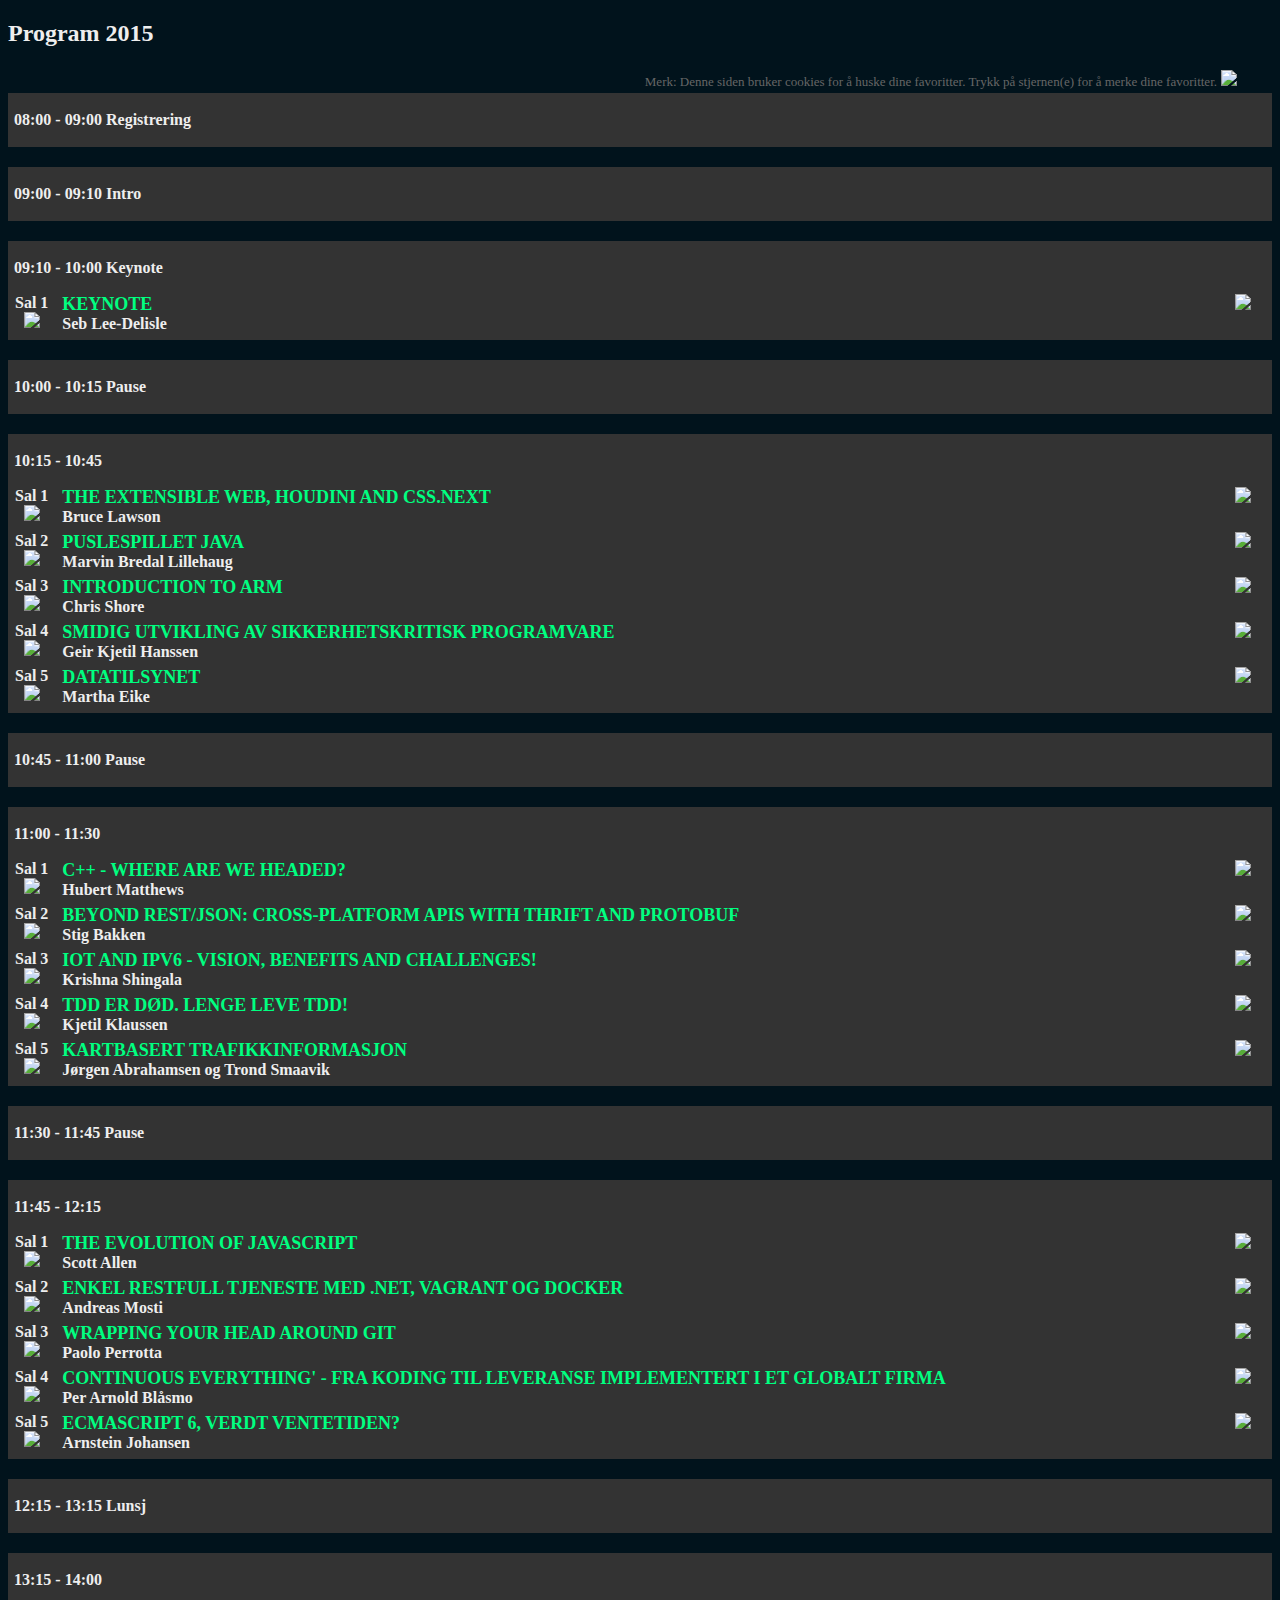
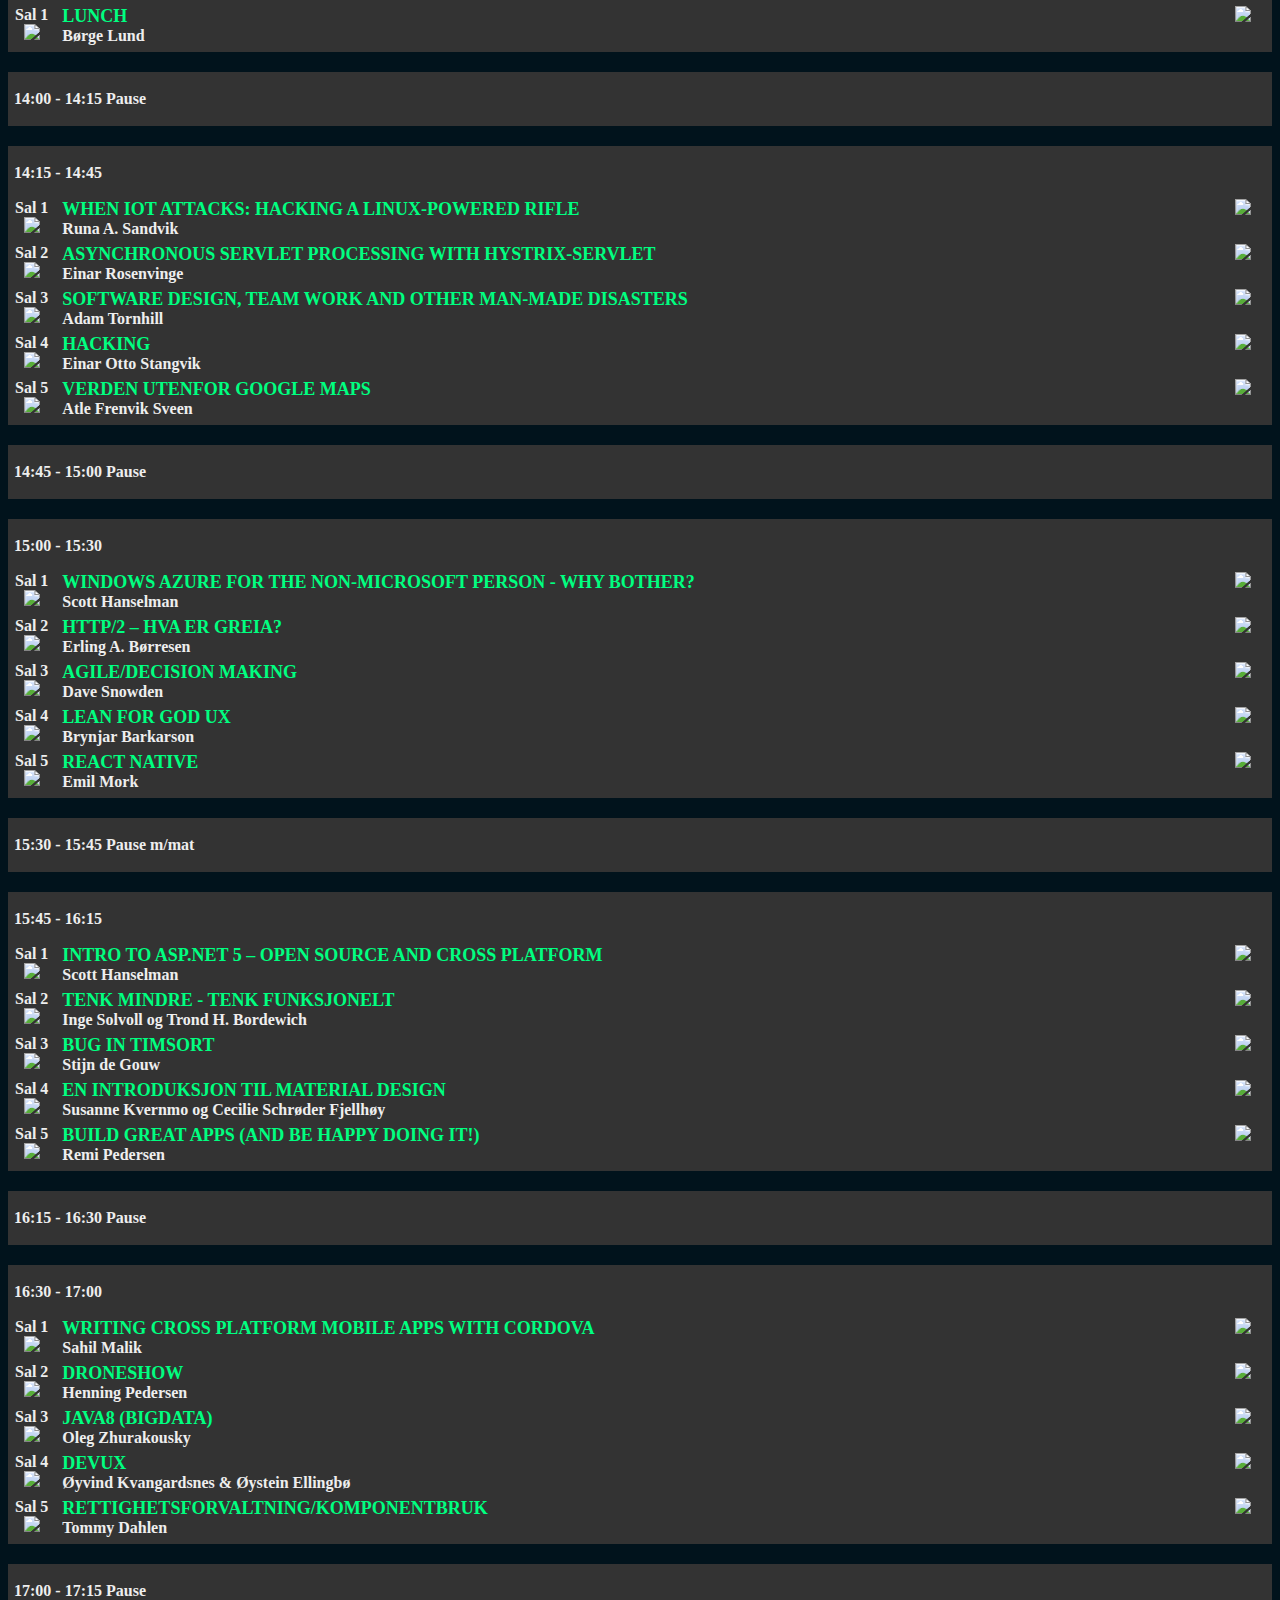
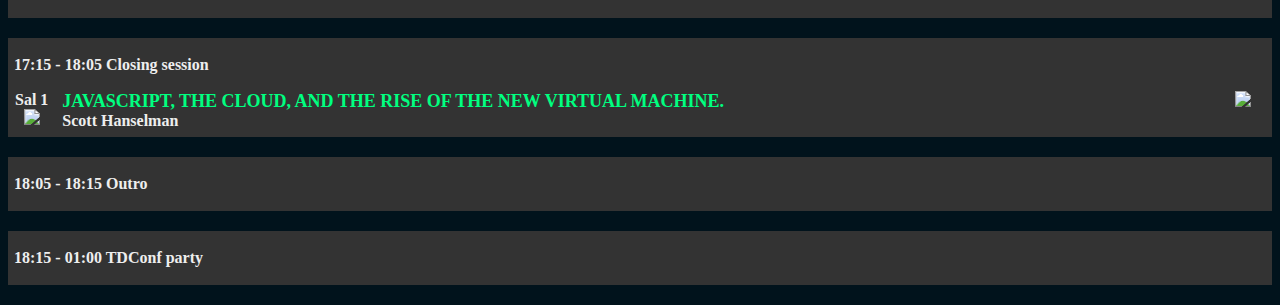
==== index.html @ 1d701a4b "generated .html verison" ====
<!doctype html>

<html lang="en">
    <head>
        <meta charset="utf-8">
        <title>Test program</title>

        <script src="http://yui.yahooapis.com/3.18.1/build/yui/yui-min.js"></script>

        <style>
            /* Debugging
            */
            .hidden    { display: none; }

            html {
                background-color: #01131C;
                color: #eee;
            }
            a {
                color: #00ff80;
            }

            /*
            .favourite { border: 1px solid green; }
            .expand    { border: 1px solid red; }
            .show      { border: 1px solid yellow; }
            */
        </style>

    </head>

    <body>
                <!-- Copy from here...... -->
        <style>
            table.program-top {
                width: 100%;
            }
            td.program-notification {
                font-size: 13px;
                color: #666;
                text-align: right;
                vertical-align: bottom;
            }
            td.expand-all {
                width: 48px;
            }
            section.program-time {
                background-color: #333;
                padding: 4px;
                margin-bottom: 20px;
            }
            h4.program-time {
                padding: 14px 14px 14px 2px;
                margin: 0;
            }
            table.program-header {
                width: 100%;
            }
            th, td {
                vertical-align: top;
            }
            th.favourite {
                width: 28px;
            }
            th.favourite span {
                font-size: 0.8em;
            }
            .program-title {
                color: #00ff80;
                margin:  0 0 0 5px;
                padding: 0 0 0 5px;
                cursor: pointer;
                cursor: hand;

                font-family: proxima-nova;
                font-size: 18px;
                font-weight: 900;
                text-rendering: optimizeLegibility;
                text-transform: uppercase;
            }
            .post-author {
                margin:  0 0 0 5px;
                padding: 0 0 0 5px;
                cursor: pointer;
                cursor: hand;

                font-family: proxima-nova;
                font-size: 16px;
                font-weight: 900;
                text-rendering: optimizeLegibility;
            }
            td.expand-icon {
                width: 30px;
            }
            div.program-talk {
                margin-left: 16px;
            }
            img.program-img {
                /*
                height: 156px;
                */
                width:  156px;
                float: left;
                margin: 0 4px 4px 0;
            }
            img.program-social {
                height: 16px;
            }
            p.program-footer {
                clear: left;
                text-align: right;
            }
        </style>

        <h2>Program 2015</h2>

        <table class="program-top"><tr>
        <td class="program-notification">Merk: Denne siden bruker cookies for å huske dine favoritter. Trykk på stjernen(e) for å merke dine favoritter.</td>
        <td class="expand-all"><img src="http://static.trondheimdc.no/uploads/2015/s/ic_expand_more_white_24dp_2x.png"></td>
        </tr></table>
        <section class="program-time sep">
            <h4  class="program-time">08:00 - 09:00 Registrering</h4>
        </section>


        <section class="program-time ">
            <h4  class="program-time">09:00 - 09:10 Intro</h4>
        </section>


        <section class="program-time ">
            <h4  class="program-time">09:10 - 10:00 Keynote</h4>

            <div id="f0910_sal1" class="program-post">
                <table class="program-header">
                    <tr>
                        <th class="favourite">
                            <div>Sal&nbsp;1</div>
                            <img class="fav-icon" src="http://static.trondheimdc.no/uploads/2015/s/ic_star_border_white_24dp_1x.png">
                        </th>
                        <td class="expand">
                            <div class="program-title">
                                Keynote
                            </div>
                            <div class="post-author">
                                Seb Lee-Delisle
                            </div>
                        </td>
                        <td class="expand expand-icon">
                            <img class="expand-icon" src="http://static.trondheimdc.no/uploads/2015/s/ic_expand_more_white_24dp_1x.png">
                        </td>
                    </tr>
                </table>
                <div class="program-talk hidden">
                    <img class="program-img" src="http://static.trondheimdc.no/uploads/2015/09/Seb_Lee-Delisle_bilde.jpg">
                    
                    <p>Seb Lee-Delisle is a digital artist and speaker who uses computers to engage with people and inspire them.</p><p>As an artist, he likes to make interesting things from code that encourage interaction and playfulness from the public. Notable projects include Lunar Trails, featuring a 3m wide drawing machine, and PixelPyros, the Arts Council funded digital fireworks display that toured nationwide in 2013.</p><p>As a speaker he demystifies programming and explores its artistic possibilities. His presentations and workshops enable artists to overcome their fear of code and encourage programmers of all backgrounds to be more creative and imaginative.</p><p>He won 3 Microsoft Critter awards in 2013, including Web Personality of the Year and Voice of the Year (best presenter) and he was Technical Director on Big and Small, the BBC project that won a BAFTA in 2009. Notable clients include BBC, Lego, Sony, Microsoft, Google, MLB, Nickelodeon, Philips, and Unilever.</p>
                    <p class="program-footer">
                      
                      <a href="https://www.facebook.com/dialog/feed?picture=http%3A%2F%2Fstatic.trondheimdc.no%2Fuploads%2F2015%2F09%2FSeb_Lee-Delisle_bilde.jpg&redirect_uri=http%3A%2F%2F2015.trondheimdc.no%2Fprogram%2F%23f0910_sal1&link=http%3A%2F%2F2015.trondheimdc.no%2Fprogram%2F%23f0910_sal1&name=Keynote&caption=09%3A10+%23tdconf+2015&description=&app_id=1170433749639697&display=page"><img class="program-social" src="http://static.trondheimdc.no/uploads/2015/s/facebook.png">share</a> |
                      <a href="#f0910_sal1">Sal&nbsp;1 - 09:10</a>
                    </p>
                </div>
            </div>
        </section>


        <section class="program-time sep">
            <h4  class="program-time">10:00 - 10:15 Pause</h4>
        </section>


        <section class="program-time ">
            <h4  class="program-time">10:15 - 10:45 </h4>

            <div id="f1015_sal1" class="program-post">
                <table class="program-header">
                    <tr>
                        <th class="favourite">
                            <div>Sal&nbsp;1</div>
                            <img class="fav-icon" src="http://static.trondheimdc.no/uploads/2015/s/ic_star_border_white_24dp_1x.png">
                        </th>
                        <td class="expand">
                            <div class="program-title">
                                The Extensible Web, Houdini and CSS.next
                            </div>
                            <div class="post-author">
                                Bruce Lawson
                            </div>
                        </td>
                        <td class="expand expand-icon">
                            <img class="expand-icon" src="http://static.trondheimdc.no/uploads/2015/s/ic_expand_more_white_24dp_1x.png">
                        </td>
                    </tr>
                </table>
                <div class="program-talk hidden">
                    <img class="program-img" src="http://static.trondheimdc.no/uploads/2015/09/Bruce_Lawson_picture.JPG">
                    <p>OMG! We need better standards. We need standards made more quickly. We need better standards, quickly, that fold in developers' needs and feedback. WTF? How? The Extensible Web Manifesto offers an approach. Find out what it is, and how it informs Project Houdini, which hopes to add extensibility hooks into CSS, so we can all LOL.</p>
                    <p>Bruce advocates open standards for Opera, the European web browser based in Oslo. He's been active in Web Standards since 2002,  co-wrote "Introducing HTML5", was on the W3C Mobile Web Best Practices working group, and a member of the Web Standards Project's Accessibility Task Force. His favourite colour is whatever colour his hair is at the time</p>
                    <p class="program-footer">
                      
                      <a href="https://www.facebook.com/dialog/feed?picture=http%3A%2F%2Fstatic.trondheimdc.no%2Fuploads%2F2015%2F09%2FBruce_Lawson_picture.JPG&redirect_uri=http%3A%2F%2F2015.trondheimdc.no%2Fprogram%2F%23f1015_sal1&link=http%3A%2F%2F2015.trondheimdc.no%2Fprogram%2F%23f1015_sal1&name=The+Extensible+Web%2C+Houdini+and+CSS.next&caption=10%3A15+%23tdconf+2015&description=OMG%21+We+need+better+standards.+We+need+standards+made+more+quickly.+We+need+better+standards%2C+quickly%2C+that+fold+in+developers%27+needs+and+feedback.+WTF%3F+How%3F+The+Extensible+Web+Manifesto+offers+an+approach.+Find+out+what+it+is%2C+and+how+it+informs+Project+Houdini%2C+which+hopes+to+add+extensibility+hooks+into+CSS%2C+so+we+can+all+LOL.&app_id=1170433749639697&display=page"><img class="program-social" src="http://static.trondheimdc.no/uploads/2015/s/facebook.png">share</a> |
                      <a href="#f1015_sal1">Sal&nbsp;1 - 10:15</a>
                    </p>
                </div>
            </div>

            <div id="f1015_sal2" class="program-post">
                <table class="program-header">
                    <tr>
                        <th class="favourite">
                            <div>Sal&nbsp;2</div>
                            <img class="fav-icon" src="http://static.trondheimdc.no/uploads/2015/s/ic_star_border_white_24dp_1x.png">
                        </th>
                        <td class="expand">
                            <div class="program-title">
                                Puslespillet Java
                            </div>
                            <div class="post-author">
                                Marvin Bredal Lillehaug
                            </div>
                        </td>
                        <td class="expand expand-icon">
                            <img class="expand-icon" src="http://static.trondheimdc.no/uploads/2015/s/ic_expand_more_white_24dp_1x.png">
                        </td>
                    </tr>
                </table>
                <div class="program-talk hidden">
                    <img class="program-img" src="http://static.trondheimdc.no/uploads/vfb/2015/06/ad3972a5c3416ea4371f6c98a9d8abef.jpeg">
                    <p>«Project Jigsaw» har som mål å gjøre Java mer modularisert, og gjøre det enklere å modularisere våre egne applikasjoner. Vi har allerede Maven, OSGi og flere andre måter å strukturere koden vår under bygging og kjøring. Jeg går gjennom hva du må gjøre for å ta det i bruk, og hvordan det passer inn med de verktøyene vi allerede har.</p>
                    <p>Marvin er sivilingeniør i datateknikk med fordypning i intelligente systemer, og senior systemutvikler hos Kantega AS. Han har jobbet med forvaltning og utvikling av flere store java-applikasjoner, blant annet Kantegas hjemmesnekrede CMS og applikasjoner som bygger på dette.</p><p>Han liker å finne ut hvordan programmer virker, og prøver å gjøre livet som utvikler enklere.</p>
                    <p class="program-footer">
                      <a href="https://twitter.com/intent/follow?screen_name=marvbl"><img class="program-social" src="http://static.trondheimdc.no/uploads/2015/s/twitter_grey.png">follow</a>  |
                      <a href="https://www.facebook.com/dialog/feed?picture=http%3A%2F%2Fstatic.trondheimdc.no%2Fuploads%2Fvfb%2F2015%2F06%2Fad3972a5c3416ea4371f6c98a9d8abef.jpeg&redirect_uri=http%3A%2F%2F2015.trondheimdc.no%2Fprogram%2F%23f1015_sal2&link=http%3A%2F%2F2015.trondheimdc.no%2Fprogram%2F%23f1015_sal2&name=Puslespillet+Java&caption=10%3A15+%23tdconf+2015&description=%C2%ABProject+Jigsaw%C2%BB+har+som+m%C3%A5l+%C3%A5+gj%C3%B8re+Java+mer+modularisert%2C+og+gj%C3%B8re+det+enklere+%C3%A5+modularisere+v%C3%A5re+egne+applikasjoner.+Vi+har+allerede+Maven%2C+OSGi+og+flere+andre+m%C3%A5ter+%C3%A5+strukturere+koden+v%C3%A5r+under+bygging+og+kj%C3%B8ring.+Jeg+g%C3%A5r+gjennom+hva+du+m%C3%A5+gj%C3%B8re+for+%C3%A5+ta+det+i+bruk%2C+og+hvordan+det+passer+inn+med+de+verkt%C3%B8yene+vi+allerede+har.&app_id=1170433749639697&display=page"><img class="program-social" src="http://static.trondheimdc.no/uploads/2015/s/facebook.png">share</a> |
                      <a href="#f1015_sal2">Sal&nbsp;2 - 10:15</a>
                    </p>
                </div>
            </div>

            <div id="f1015_sal3" class="program-post">
                <table class="program-header">
                    <tr>
                        <th class="favourite">
                            <div>Sal&nbsp;3</div>
                            <img class="fav-icon" src="http://static.trondheimdc.no/uploads/2015/s/ic_star_border_white_24dp_1x.png">
                        </th>
                        <td class="expand">
                            <div class="program-title">
                                Introduction to ARM
                            </div>
                            <div class="post-author">
                                Chris Shore
                            </div>
                        </td>
                        <td class="expand expand-icon">
                            <img class="expand-icon" src="http://static.trondheimdc.no/uploads/2015/s/ic_expand_more_white_24dp_1x.png">
                        </td>
                    </tr>
                </table>
                <div class="program-talk hidden">
                    <img class="program-img" src="http://static.trondheimdc.no/uploads/2015/09/Chris_Shore_pic_72dpi.jpg">
                    <p>There are many cases where it is necessary to enforce a particular order of memory accesses - not all of them are obvious. Most people are aware of the need to use “volatile” when accessing memory-mapped I/O. But that is only the beginning of the story. What about superscalar and out-of-order pipelines? Or multi-threaded and multi-processing systems which use shared memory? What about the effect of write buffers and caches? How does alignment affect this? As embedded systems become more complex, software developers need to know a lot more about how these systems access memory in order to identify potential ordering problems.</p><p></p><p>This presentation will examine simple and complex cases using ARM examples covering VMSAv7 and PMSAv7.</p>
                    <p>Chris has worked at ARM for 15 years. For the last 14 years, he has been responsible for ARM’s customer training activity - delivering up to 200 training courses every year to ARM’s customers and end users all over the world. He was actively involved in the development and launch of the ARM Accredited Engineer program and is also responsible for the Active Assist onsite services.</p><p></p><p>Chris is a regular speaker at conferences and industry events and has addressed audiences on ARM technology on every continent except Antarctica - opportunities there are limited but it is surely only a matter of time!</p><p></p><p>Chris has lived and worked in Cambridge for over 30 years. He holds an MA in Computer Science from Cambridge University, is a Chartered Engineer and a member of the Institute of Engineering and Technology (MIET).</p>
                    <p class="program-footer">
                      
                      <a href="https://www.facebook.com/dialog/feed?picture=http%3A%2F%2Fstatic.trondheimdc.no%2Fuploads%2F2015%2F09%2FChris_Shore_pic_72dpi.jpg&redirect_uri=http%3A%2F%2F2015.trondheimdc.no%2Fprogram%2F%23f1015_sal3&link=http%3A%2F%2F2015.trondheimdc.no%2Fprogram%2F%23f1015_sal3&name=Introduction+to+ARM&caption=10%3A15+%23tdconf+2015&description=There+are+many+cases+where+it+is+necessary+to+enforce+a+particular+order+of+memory+accesses+-+not+all+of+them+are+obvious.+Most+people+are+aware+of+the+need+to+use+%E2%80%9Cvolatile%E2%80%9D+when+accessing+memory-mapped+I%2FO.+But+that+is+only+the+beginning+of+the+story.+What+about+superscalar+and+out-of-order+pipelines%3F+Or+multi-threaded+and+multi-processing+systems+which+use+shared+memory%3F+What+about+the+effect+of+write+buffers+and+caches%3F+How+does+alignment+affect+this%3F+As+embedded+systems+become+more+complex%2C+software+developers+need+to+know+a+lot+more+about+how+these+systems+access+memory+in+order+to+identify+potential+ordering+problems.%0A%0AThis+presentation+will+examine+simple+and+complex+cases+using+ARM+examples+covering+VMSAv7+and+PMSAv7.&app_id=1170433749639697&display=page"><img class="program-social" src="http://static.trondheimdc.no/uploads/2015/s/facebook.png">share</a> |
                      <a href="#f1015_sal3">Sal&nbsp;3 - 10:15</a>
                    </p>
                </div>
            </div>

            <div id="f1015_sal4" class="program-post">
                <table class="program-header">
                    <tr>
                        <th class="favourite">
                            <div>Sal&nbsp;4</div>
                            <img class="fav-icon" src="http://static.trondheimdc.no/uploads/2015/s/ic_star_border_white_24dp_1x.png">
                        </th>
                        <td class="expand">
                            <div class="program-title">
                                Smidig utvikling av sikkerhetskritisk programvare
                            </div>
                            <div class="post-author">
                                Geir Kjetil Hanssen
                            </div>
                        </td>
                        <td class="expand expand-icon">
                            <img class="expand-icon" src="http://static.trondheimdc.no/uploads/2015/s/ic_expand_more_white_24dp_1x.png">
                        </td>
                    </tr>
                </table>
                <div class="program-talk hidden">
                    <img class="program-img" src="http://static.trondheimdc.no/uploads/vfb/2015/06/53936-Hanssen-Geir_0006.jpg">
                    <p>Utvikling av sikkerhetskritiske systemer har tradisjonelt vært maskinvarebasert. I dag er dette endret, hvor nær 100% av nyutvikling skjer i programvare. Utvikling må følge omfattende safety-standarder (for eksempel IEC 61508) og må sertifiseres for å kunne tas i bruk. Tradisjonelt følger utvikling V-modellen, men vi viser hvordan Scrum kan brukes, bl.a. for å redusere dokumentasjonskostnadene samt øke endringsevnen.</p>
                    <p>Geir K. Hanssen er seniorforsker i SINTEF IKT og har jobbet med tilpasning og innføring av smidige metoder i over 10 år.</p><p></p><p>Ingar Kulbrandstad jobber i Autronica Fire & Security og er scrum-master for et nytt brann- og gassvarslingssystem.</p><p></p>
                    <p class="program-footer">
                      
                      <a href="https://www.facebook.com/dialog/feed?picture=http%3A%2F%2Fstatic.trondheimdc.no%2Fuploads%2Fvfb%2F2015%2F06%2F53936-Hanssen-Geir_0006.jpg&redirect_uri=http%3A%2F%2F2015.trondheimdc.no%2Fprogram%2F%23f1015_sal4&link=http%3A%2F%2F2015.trondheimdc.no%2Fprogram%2F%23f1015_sal4&name=Smidig+utvikling+av+sikkerhetskritisk+programvare&caption=10%3A15+%23tdconf+2015&description=Utvikling+av+sikkerhetskritiske+systemer+har+tradisjonelt+v%C3%A6rt+maskinvarebasert.+I+dag+er+dette+endret%2C+hvor+n%C3%A6r+100%25+av+nyutvikling+skjer+i+programvare.+Utvikling+m%C3%A5+f%C3%B8lge+omfattende+safety-standarder+%28for+eksempel+IEC+61508%29+og+m%C3%A5+sertifiseres+for+%C3%A5+kunne+tas+i+bruk.+Tradisjonelt+f%C3%B8lger+utvikling+V-modellen%2C+men+vi+viser+hvordan+Scrum+kan+brukes%2C+bl.a.+for+%C3%A5+redusere+dokumentasjonskostnadene+samt+%C3%B8ke+endringsevnen.&app_id=1170433749639697&display=page"><img class="program-social" src="http://static.trondheimdc.no/uploads/2015/s/facebook.png">share</a> |
                      <a href="#f1015_sal4">Sal&nbsp;4 - 10:15</a>
                    </p>
                </div>
            </div>

            <div id="f1015_sal5" class="program-post">
                <table class="program-header">
                    <tr>
                        <th class="favourite">
                            <div>Sal&nbsp;5</div>
                            <img class="fav-icon" src="http://static.trondheimdc.no/uploads/2015/s/ic_star_border_white_24dp_1x.png">
                        </th>
                        <td class="expand">
                            <div class="program-title">
                                Datatilsynet
                            </div>
                            <div class="post-author">
                                Martha Eike
                            </div>
                        </td>
                        <td class="expand expand-icon">
                            <img class="expand-icon" src="http://static.trondheimdc.no/uploads/2015/s/ic_expand_more_white_24dp_1x.png">
                        </td>
                    </tr>
                </table>
                <div class="program-talk hidden">
                    <img class="program-img" src="http://static.trondheimdc.no/uploads/2015/09/Martha_Eike-Portrett.jpg">
                    <p>Når ny teknologi og nye løsninger tas i bruk, vil det kunne påvirke hvordan virksomheten behandler personopplysninger. Å ha et bevisst forhold til personvern under utvikling og implementering sikrer at man følger personopplysningsloven. Første steg for å lage en løsning med godt personvern er å vurdere hvilke konsekvenser løsningen vil ha for personvernet til den enkelte. Hva må så utviklere tenke på når de skriver kode, tester og leverer kode med utgangspunkt i tjenester over internett? Med nye personvernregler på gang i EU (ny forordning) stilles det enda større forventninger til at utviklere skal ta ivareta personvernet til den enkelte.</p>
                    <p>Martha Eike er senioringeniør i Datatilsynet. Hun jobber med informasjonssikkerhet og personvern særlig relatert til skytjenester, skole, digitalisering av offentlig sektor, innebygd personvern (Privacy by Design) og Big Data. Martha er utdannet dataingeniør med ni års erfaring fra QA og programvareutvikling, og har siden 2012 jobbet med personvern og informasjonssikkerhet i Datatilsynet.</p>
                    <p class="program-footer">
                      
                      <a href="https://www.facebook.com/dialog/feed?picture=http%3A%2F%2Fstatic.trondheimdc.no%2Fuploads%2F2015%2F09%2FMartha_Eike-Portrett.jpg&redirect_uri=http%3A%2F%2F2015.trondheimdc.no%2Fprogram%2F%23f1015_sal5&link=http%3A%2F%2F2015.trondheimdc.no%2Fprogram%2F%23f1015_sal5&name=Datatilsynet&caption=10%3A15+%23tdconf+2015&description=N%C3%A5r+ny+teknologi+og+nye+l%C3%B8sninger+tas+i+bruk%2C+vil+det+kunne+p%C3%A5virke+hvordan+virksomheten+behandler+personopplysninger.+%C3%85+ha+et+bevisst+forhold+til+personvern+under+utvikling+og+implementering+sikrer+at+man+f%C3%B8lger+personopplysningsloven.+F%C3%B8rste+steg+for+%C3%A5+lage+en+l%C3%B8sning+med+godt+personvern+er+%C3%A5+vurdere+hvilke+konsekvenser+l%C3%B8sningen+vil+ha+for+personvernet+til+den+enkelte.+Hva+m%C3%A5+s%C3%A5+utviklere+tenke+p%C3%A5+n%C3%A5r+de+skriver+kode%2C+tester+og+leverer+kode+med+utgangspunkt+i+tjenester+over+internett%3F+Med+nye+personvernregler+p%C3%A5+gang+i+EU+%28ny+forordning%29+stilles+det+enda+st%C3%B8rre+forventninger+til+at+utviklere+skal+ta+ivareta+personvernet+til+den+enkelte.&app_id=1170433749639697&display=page"><img class="program-social" src="http://static.trondheimdc.no/uploads/2015/s/facebook.png">share</a> |
                      <a href="#f1015_sal5">Sal&nbsp;5 - 10:15</a>
                    </p>
                </div>
            </div>
        </section>


        <section class="program-time sep">
            <h4  class="program-time">10:45 - 11:00 Pause</h4>
        </section>


        <section class="program-time ">
            <h4  class="program-time">11:00 - 11:30 </h4>

            <div id="f1100_sal1" class="program-post">
                <table class="program-header">
                    <tr>
                        <th class="favourite">
                            <div>Sal&nbsp;1</div>
                            <img class="fav-icon" src="http://static.trondheimdc.no/uploads/2015/s/ic_star_border_white_24dp_1x.png">
                        </th>
                        <td class="expand">
                            <div class="program-title">
                                C++ - Where are we headed?
                            </div>
                            <div class="post-author">
                                Hubert Matthews
                            </div>
                        </td>
                        <td class="expand expand-icon">
                            <img class="expand-icon" src="http://static.trondheimdc.no/uploads/2015/s/ic_expand_more_white_24dp_1x.png">
                        </td>
                    </tr>
                </table>
                <div class="program-talk hidden">
                    <img class="program-img" src="http://static.trondheimdc.no/uploads/2015/09/Hubert_Matthews-picture.jpg">
                    <p>How is C++ is different to other languages and how does that affect the way we write and think about programs? C++11 adds a host of new language ideas that build on these differences and C++14 extends things yet further.</p><p></p><p>Key questions to explore are:</p><p>• How do these new features change how we think about C++?</p><p>• What standard design idioms and techniques should we consider changing and what new ones to explore?</p><p>• How to take advantage of the new without abandoning the old?</p><p></p><p>As C++ enters a new era and enjoys a new burst of energy, this talk seeks to explore how we will live and learn in this exciting new world.</p>
                    <p>Hubert Matthews has been programming in C++ for over 15 years and he has been teaching it for over 10 years. He also works as a systems architect and software consultant. Hubert has been a member of the UK BSI standards committee for C++. Hubert Matthews is a freelance consultant specialising in system architecture and design as well as training programmers in C++, UML and Java. His clients range from large companies such as DHL and Orange to small companies and startups. He also is technical director or advisor to a number of startup companies. Hubert lives in Oxford and in his abundant spare time he likes to pretend that he coaches rowing, dances salsa, dabbles with martial arts and drives too fast.</p>
                    <p class="program-footer">
                      
                      <a href="https://www.facebook.com/dialog/feed?picture=http%3A%2F%2Fstatic.trondheimdc.no%2Fuploads%2F2015%2F09%2FHubert_Matthews-picture.jpg&redirect_uri=http%3A%2F%2F2015.trondheimdc.no%2Fprogram%2F%23f1100_sal1&link=http%3A%2F%2F2015.trondheimdc.no%2Fprogram%2F%23f1100_sal1&name=C%2B%2B+-+Where+are+we+headed%3F&caption=11%3A00+%23tdconf+2015&description=How+is+C%2B%2B+is+different+to+other+languages+and+how+does+that+affect+the+way+we+write+and+think+about+programs%3F+C%2B%2B11+adds+a+host+of+new+language+ideas+that+build+on+these+differences+and+C%2B%2B14+extends+things+yet+further.%0A%0AKey+questions+to+explore+are%3A%0A%E2%80%A2+How+do+these+new+features+change+how+we+think+about+C%2B%2B%3F%0A%E2%80%A2+What+standard+design+idioms+and+techniques+should+we+consider+changing+and+what+new+ones+to+explore%3F%0A%E2%80%A2+How+to+take+advantage+of+the+new+without+abandoning+the+old%3F%0A%0AAs+C%2B%2B+enters+a+new+era+and+enjoys+a+new+burst+of+energy%2C+this+talk+seeks+to+explore+how+we+will+live+and+learn+in+this+exciting+new+world.&app_id=1170433749639697&display=page"><img class="program-social" src="http://static.trondheimdc.no/uploads/2015/s/facebook.png">share</a> |
                      <a href="#f1100_sal1">Sal&nbsp;1 - 11:00</a>
                    </p>
                </div>
            </div>

            <div id="f1100_sal2" class="program-post">
                <table class="program-header">
                    <tr>
                        <th class="favourite">
                            <div>Sal&nbsp;2</div>
                            <img class="fav-icon" src="http://static.trondheimdc.no/uploads/2015/s/ic_star_border_white_24dp_1x.png">
                        </th>
                        <td class="expand">
                            <div class="program-title">
                                Beyond REST/JSON: cross-platform APIs with Thrift and Protobuf
                            </div>
                            <div class="post-author">
                                Stig Bakken
                            </div>
                        </td>
                        <td class="expand expand-icon">
                            <img class="expand-icon" src="http://static.trondheimdc.no/uploads/2015/s/ic_expand_more_white_24dp_1x.png">
                        </td>
                    </tr>
                </table>
                <div class="program-talk hidden">
                    <img class="program-img" src="http://static.trondheimdc.no/uploads/vfb/2015/06/SideHoodie.jpg">
                    <p>Tired of wRESTling your API into the dogma? Got the JSON blues? In today's distributed world of native mobile apps and microservices, the long-term cost of schema-less APIs can be a burden, as JSON becomes the next XML. Enter modern RPC mechanisms like Apache Thrift or Google's Protocol Buffers: robust, evolvable APIs are here to save the day!</p><p></p>
                    <p>Stig is a Trondheim-based tech enthusiast who has been hacking stuff since the age of 10. He enjoys fiddling with everything from soldering Dalek props with his kids to digital music and cloud deployment systems. He is also the CTO of Zedge.</p><p></p>
                    <p class="program-footer">
                      <a href="https://twitter.com/intent/follow?screen_name=stigsb"><img class="program-social" src="http://static.trondheimdc.no/uploads/2015/s/twitter_grey.png">follow</a>  |
                      <a href="https://www.facebook.com/dialog/feed?picture=http%3A%2F%2Fstatic.trondheimdc.no%2Fuploads%2Fvfb%2F2015%2F06%2FSideHoodie.jpg&redirect_uri=http%3A%2F%2F2015.trondheimdc.no%2Fprogram%2F%23f1100_sal2&link=http%3A%2F%2F2015.trondheimdc.no%2Fprogram%2F%23f1100_sal2&name=Beyond+REST%2FJSON%3A+cross-platform+APIs+with+Thrift+and+Protobuf&caption=11%3A00+%23tdconf+2015&description=Tired+of+wRESTling+your+API+into+the+dogma%3F+Got+the+JSON+blues%3F+In+today%27s+distributed+world+of+native+mobile+apps+and+microservices%2C+the+long-term+cost+of+schema-less+APIs+can+be+a+burden%2C+as+JSON+becomes+the+next+XML.+Enter+modern+RPC+mechanisms+like+Apache+Thrift+or+Google%27s+Protocol+Buffers%3A+robust%2C+evolvable+APIs+are+here+to+save+the+day%21%0A&app_id=1170433749639697&display=page"><img class="program-social" src="http://static.trondheimdc.no/uploads/2015/s/facebook.png">share</a> |
                      <a href="#f1100_sal2">Sal&nbsp;2 - 11:00</a>
                    </p>
                </div>
            </div>

            <div id="f1100_sal3" class="program-post">
                <table class="program-header">
                    <tr>
                        <th class="favourite">
                            <div>Sal&nbsp;3</div>
                            <img class="fav-icon" src="http://static.trondheimdc.no/uploads/2015/s/ic_star_border_white_24dp_1x.png">
                        </th>
                        <td class="expand">
                            <div class="program-title">
                                IoT and IPv6 - Vision, benefits and challenges!
                            </div>
                            <div class="post-author">
                                Krishna Shingala
                            </div>
                        </td>
                        <td class="expand expand-icon">
                            <img class="expand-icon" src="http://static.trondheimdc.no/uploads/2015/s/ic_expand_more_white_24dp_1x.png">
                        </td>
                    </tr>
                </table>
                <div class="program-talk hidden">
                    <img class="program-img" src="http://static.trondheimdc.no/uploads/vfb/2015/05/KShingala.jpg">
                    <p>Any way of connecting sensor to cloud using proprietary gateways and/or services is tagged as IoT.</p><p></p><p>Some, however are striving at bringing Internet to the smallest devices enabling direct cloud to sensor communication and truly making it an Internet of Things.</p><p></p><p>This paper highlights the motivations behind the vision and hurdles that need to be crossed to make it a success.</p>
                    <p>I am currently leading the Internet Of Things SDK at Nordic. My team aims at enabling IPv6 over Bluetooth.</p><p></p><p>Prior to working with Nordic I have been working with Bluetooth Stack development with Mindtree Limited. My role included architecture design and contributing the standardization activity. I have been Chiar/ Vice-Chair for the Bluetooth SIG Medical Devices working group.</p><p></p><p></p>
                    <p class="program-footer">
                      
                      <a href="https://www.facebook.com/dialog/feed?picture=http%3A%2F%2Fstatic.trondheimdc.no%2Fuploads%2Fvfb%2F2015%2F05%2FKShingala.jpg&redirect_uri=http%3A%2F%2F2015.trondheimdc.no%2Fprogram%2F%23f1100_sal3&link=http%3A%2F%2F2015.trondheimdc.no%2Fprogram%2F%23f1100_sal3&name=IoT+and+IPv6+-+Vision%2C+benefits+and+challenges%21&caption=11%3A00+%23tdconf+2015&description=Any+way+of+connecting+sensor+to+cloud+using+proprietary+gateways+and%2For+services+is+tagged+as+IoT.%0A%0ASome%2C+however+are+striving+at+bringing+Internet+to+the+smallest+devices+enabling+direct+cloud+to+sensor+communication+and+truly+making+it+an+Internet+of+Things.%0A%0AThis+paper+highlights+the+motivations+behind+the+vision+and+hurdles+that+need+to+be+crossed+to+make+it+a+success.&app_id=1170433749639697&display=page"><img class="program-social" src="http://static.trondheimdc.no/uploads/2015/s/facebook.png">share</a> |
                      <a href="#f1100_sal3">Sal&nbsp;3 - 11:00</a>
                    </p>
                </div>
            </div>

            <div id="f1100_sal4" class="program-post">
                <table class="program-header">
                    <tr>
                        <th class="favourite">
                            <div>Sal&nbsp;4</div>
                            <img class="fav-icon" src="http://static.trondheimdc.no/uploads/2015/s/ic_star_border_white_24dp_1x.png">
                        </th>
                        <td class="expand">
                            <div class="program-title">
                                TDD er død. Lenge leve TDD!
                            </div>
                            <div class="post-author">
                                Kjetil Klaussen
                            </div>
                        </td>
                        <td class="expand expand-icon">
                            <img class="expand-icon" src="http://static.trondheimdc.no/uploads/2015/s/ic_expand_more_white_24dp_1x.png">
                        </td>
                    </tr>
                </table>
                <div class="program-talk hidden">
                    <img class="program-img" src="http://static.trondheimdc.no/uploads/vfb/2015/06/profilbilde.jpg">
                    <p>Ryktene om TDDs død er sterkt overdrevet, men det har skjedd mye inn test-drevet utvikling siden Kent Beck introduserte TDD med Extreme Programming i 1999. TDD, BDD, ATDD, ST, DDT … hvordan passer alt dette sammen? Hva skal til for å lykkes med automatisert testing?</p>
                    <p>Jeg elsker å kode og ulike firma har betalt meg for å gjøre det siden 2000. Jeg hadde sikkert gjort det gratis også, men når de nå vil betale for at jeg skal ha det moro så sier jeg ikke nei takk til det.</p>
                    <p class="program-footer">
                      <a href="https://twitter.com/intent/follow?screen_name=kjetilkl"><img class="program-social" src="http://static.trondheimdc.no/uploads/2015/s/twitter_grey.png">follow</a>  |
                      <a href="https://www.facebook.com/dialog/feed?picture=http%3A%2F%2Fstatic.trondheimdc.no%2Fuploads%2Fvfb%2F2015%2F06%2Fprofilbilde.jpg&redirect_uri=http%3A%2F%2F2015.trondheimdc.no%2Fprogram%2F%23f1100_sal4&link=http%3A%2F%2F2015.trondheimdc.no%2Fprogram%2F%23f1100_sal4&name=TDD+er+d%C3%B8d.+Lenge+leve+TDD%21&caption=11%3A00+%23tdconf+2015&description=Ryktene+om+TDDs+d%C3%B8d+er+sterkt+overdrevet%2C+men+det+har+skjedd+mye+inn+test-drevet+utvikling+siden+Kent+Beck+introduserte+TDD+med+Extreme+Programming+i+1999.+TDD%2C+BDD%2C+ATDD%2C+ST%2C+DDT+%E2%80%A6+hvordan+passer+alt+dette+sammen%3F+Hva+skal+til+for+%C3%A5+lykkes+med+automatisert+testing%3F&app_id=1170433749639697&display=page"><img class="program-social" src="http://static.trondheimdc.no/uploads/2015/s/facebook.png">share</a> |
                      <a href="#f1100_sal4">Sal&nbsp;4 - 11:00</a>
                    </p>
                </div>
            </div>

            <div id="f1100_sal5" class="program-post">
                <table class="program-header">
                    <tr>
                        <th class="favourite">
                            <div>Sal&nbsp;5</div>
                            <img class="fav-icon" src="http://static.trondheimdc.no/uploads/2015/s/ic_star_border_white_24dp_1x.png">
                        </th>
                        <td class="expand">
                            <div class="program-title">
                                Kartbasert Trafikkinformasjon
                            </div>
                            <div class="post-author">
                                Jørgen Abrahamsen og Trond Smaavik
                            </div>
                        </td>
                        <td class="expand expand-icon">
                            <img class="expand-icon" src="http://static.trondheimdc.no/uploads/2015/s/ic_expand_more_white_24dp_1x.png">
                        </td>
                    </tr>
                </table>
                <div class="program-talk hidden">
                    <img class="program-img" src="http://static.trondheimdc.no/uploads/2015/09/TrondSmaavik_JAbrahamsen.jpg">
                    <p>Statens vegvesen vedlikeholder mengder med åpne lokasjonsbestemte data. Vi vil gi en oversikt over de ulike datasettene, men også dykke inn et utvalg av datasett. </p><p></p><p>Høsten 2015 lanserer Statens vegvesen en ny webbasert kartløsning. Vi skal ta for oss løsningen, utfordringene og hvilke datasett som brukes.</p><p></p><p>Denne presentasjonen er beregnet på utviklere og alle som er interesserte i åpne data.</p>
                    <p>Trond Smaavik og Jørgen Abrahamsen er erfarne, entusiastiske og engasjerte systemutviklere som brenner for kvalitet i håndtverket de utfører daglig.</p>
                    <p class="program-footer">
                      <a href="https://twitter.com/intent/follow?screen_name=@jorabra @trondsmaavik"><img class="program-social" src="http://static.trondheimdc.no/uploads/2015/s/twitter_grey.png">follow</a>  |
                      <a href="https://www.facebook.com/dialog/feed?picture=http%3A%2F%2Fstatic.trondheimdc.no%2Fuploads%2F2015%2F09%2FTrondSmaavik_JAbrahamsen.jpg&redirect_uri=http%3A%2F%2F2015.trondheimdc.no%2Fprogram%2F%23f1100_sal5&link=http%3A%2F%2F2015.trondheimdc.no%2Fprogram%2F%23f1100_sal5&name=Kartbasert+Trafikkinformasjon&caption=11%3A00+%23tdconf+2015&description=Statens+vegvesen+vedlikeholder+mengder+med+%C3%A5pne+lokasjonsbestemte+data.+Vi+vil+gi+en+oversikt+over+de+ulike+datasettene%2C+men+ogs%C3%A5+dykke+inn+et+utvalg+av+datasett.+%0A%0AH%C3%B8sten+2015+lanserer+Statens+vegvesen+en+ny+webbasert+kartl%C3%B8sning.+Vi+skal+ta+for+oss+l%C3%B8sningen%2C+utfordringene+og+hvilke+datasett+som+brukes.%0A%0ADenne+presentasjonen+er+beregnet+p%C3%A5+utviklere+og+alle+som+er+interesserte+i+%C3%A5pne+data.&app_id=1170433749639697&display=page"><img class="program-social" src="http://static.trondheimdc.no/uploads/2015/s/facebook.png">share</a> |
                      <a href="#f1100_sal5">Sal&nbsp;5 - 11:00</a>
                    </p>
                </div>
            </div>
        </section>


        <section class="program-time sep">
            <h4  class="program-time">11:30 - 11:45 Pause</h4>
        </section>


        <section class="program-time ">
            <h4  class="program-time">11:45 - 12:15 </h4>

            <div id="f1145_sal1" class="program-post">
                <table class="program-header">
                    <tr>
                        <th class="favourite">
                            <div>Sal&nbsp;1</div>
                            <img class="fav-icon" src="http://static.trondheimdc.no/uploads/2015/s/ic_star_border_white_24dp_1x.png">
                        </th>
                        <td class="expand">
                            <div class="program-title">
                                The Evolution of JavaScript
                            </div>
                            <div class="post-author">
                                Scott Allen
                            </div>
                        </td>
                        <td class="expand expand-icon">
                            <img class="expand-icon" src="http://static.trondheimdc.no/uploads/2015/s/ic_expand_more_white_24dp_1x.png">
                        </td>
                    </tr>
                </table>
                <div class="program-talk hidden">
                    <img class="program-img" src="http://static.trondheimdc.no/uploads/2015/09/K_Scott_Allen-picture.jpg">
                    <p>The JavaScript language is finally evolving and so will the libraries and frameworks built on the language. The addition of modules and classes as first class syntax elements fundamentally changes how to design and componentize script code. In this session we’ll look at some of the next generation frameworks and the paradigms of the future. We’ll also see the tools involved and demonstrate the benefits and drawbacks of the new world of JavaScript.</p>
                    <p>K. Scott Allen is the founder of OdeToCode. Scott has over 25 years of commercial software development experience across a wide range of technologies. He has delivered software products for embedded devices, Windows desktop, web, and mobile platforms. As a popular trainer and speaker, Scott is known for delivering quality content on Pluralsight.com as well as using his unique teaching abilities in classrooms around the world.</p>
                    <p class="program-footer">
                      <a href="https://twitter.com/intent/follow?screen_name=OdeToCode"><img class="program-social" src="http://static.trondheimdc.no/uploads/2015/s/twitter_grey.png">follow</a>  |
                      <a href="https://www.facebook.com/dialog/feed?picture=http%3A%2F%2Fstatic.trondheimdc.no%2Fuploads%2F2015%2F09%2FK_Scott_Allen-picture.jpg&redirect_uri=http%3A%2F%2F2015.trondheimdc.no%2Fprogram%2F%23f1145_sal1&link=http%3A%2F%2F2015.trondheimdc.no%2Fprogram%2F%23f1145_sal1&name=The+Evolution+of+JavaScript&caption=11%3A45+%23tdconf+2015&description=The+JavaScript+language+is+finally+evolving+and+so+will+the+libraries+and+frameworks+built+on+the+language.+The+addition+of+modules+and+classes+as+first+class+syntax+elements+fundamentally+changes+how+to+design+and+componentize+script+code.+In+this+session+we%E2%80%99ll+look+at+some+of+the+next+generation+frameworks+and+the+paradigms+of+the+future.+We%E2%80%99ll+also+see+the+tools+involved+and+demonstrate+the+benefits+and+drawbacks+of+the+new+world+of+JavaScript.&app_id=1170433749639697&display=page"><img class="program-social" src="http://static.trondheimdc.no/uploads/2015/s/facebook.png">share</a> |
                      <a href="#f1145_sal1">Sal&nbsp;1 - 11:45</a>
                    </p>
                </div>
            </div>

            <div id="f1145_sal2" class="program-post">
                <table class="program-header">
                    <tr>
                        <th class="favourite">
                            <div>Sal&nbsp;2</div>
                            <img class="fav-icon" src="http://static.trondheimdc.no/uploads/2015/s/ic_star_border_white_24dp_1x.png">
                        </th>
                        <td class="expand">
                            <div class="program-title">
                                Enkel RESTFull tjeneste med .NET, Vagrant og Docker
                            </div>
                            <div class="post-author">
                                Andreas Mosti
                            </div>
                        </td>
                        <td class="expand expand-icon">
                            <img class="expand-icon" src="http://static.trondheimdc.no/uploads/2015/s/ic_expand_more_white_24dp_1x.png">
                        </td>
                    </tr>
                </table>
                <div class="program-talk hidden">
                    <img class="program-img" src="http://static.trondheimdc.no/uploads/vfb/2015/06/hipsterpng.png">
                    <p>.NET applikasjoner var forbeholdt Windows-verdenen. Ikke nå lenger. Microsoft har åpnet opp .NET stacken for alle, selskap som Xamarin har tatt C# og .NET multiplatform for mobil og Mono-prosjektet er kraftigere enn aldri før. Men hvofor bare være kryssplatform på mobil? Vi ser på hvordan vi skriver en enkel kryssplatform, selfhostende, RESTFull .NET applikasjon med Vagrant og Docker som kjerneverktøy.</p>
                    <p>Andreas er en 25 år gammel utvikler med kjærlighet for DevOps og ikke-proprietære løsninger. Skyr kompleksitet som pesten. Jobber til daglig med Linuxbasert infrastruktur hos DIPS ASA, alt for et mer effektivt helsevesen. </p>
                    <p class="program-footer">
                      <a href="https://twitter.com/intent/follow?screen_name=amostii"><img class="program-social" src="http://static.trondheimdc.no/uploads/2015/s/twitter_grey.png">follow</a>  |
                      <a href="https://www.facebook.com/dialog/feed?picture=http%3A%2F%2Fstatic.trondheimdc.no%2Fuploads%2Fvfb%2F2015%2F06%2Fhipsterpng.png&redirect_uri=http%3A%2F%2F2015.trondheimdc.no%2Fprogram%2F%23f1145_sal2&link=http%3A%2F%2F2015.trondheimdc.no%2Fprogram%2F%23f1145_sal2&name=Enkel+RESTFull+tjeneste+med+.NET%2C+Vagrant+og+Docker&caption=11%3A45+%23tdconf+2015&description=.NET+applikasjoner+var+forbeholdt+Windows-verdenen.+Ikke+n%C3%A5+lenger.+Microsoft+har+%C3%A5pnet+opp+.NET+stacken+for+alle%2C+selskap+som+Xamarin+har+tatt+C%23+og+.NET+multiplatform+for+mobil+og+Mono-prosjektet+er+kraftigere+enn+aldri+f%C3%B8r.+Men+hvofor+bare+v%C3%A6re+kryssplatform+p%C3%A5+mobil%3F+Vi+ser+p%C3%A5+hvordan+vi+skriver+en+enkel+kryssplatform%2C+selfhostende%2C+RESTFull+.NET+applikasjon+med+Vagrant+og+Docker+som+kjerneverkt%C3%B8y.&app_id=1170433749639697&display=page"><img class="program-social" src="http://static.trondheimdc.no/uploads/2015/s/facebook.png">share</a> |
                      <a href="#f1145_sal2">Sal&nbsp;2 - 11:45</a>
                    </p>
                </div>
            </div>

            <div id="f1145_sal3" class="program-post">
                <table class="program-header">
                    <tr>
                        <th class="favourite">
                            <div>Sal&nbsp;3</div>
                            <img class="fav-icon" src="http://static.trondheimdc.no/uploads/2015/s/ic_star_border_white_24dp_1x.png">
                        </th>
                        <td class="expand">
                            <div class="program-title">
                                Wrapping Your Head Around Git
                            </div>
                            <div class="post-author">
                                Paolo Perrotta
                            </div>
                        </td>
                        <td class="expand expand-icon">
                            <img class="expand-icon" src="http://static.trondheimdc.no/uploads/2015/s/ic_expand_more_white_24dp_1x.png">
                        </td>
                    </tr>
                </table>
                <div class="program-talk hidden">
                    <img class="program-img" src="http://static.trondheimdc.no/uploads/2015/09/Paolo_Perrotta_400x400.jpeg">
                    <p>A confession: I used Git for months without really understanding what was going on. I knew all the basic commands, but I still got stranded when something went wrong. Why did my rebase fail? How did I manage to mess up the remote?</p><p></p><p>Then I found the key to Git: the unfamiliar .git directory. That was my lightbulb moment. Once I understood the underlying model, everything about Git clicked into place. Things that used to be baffling and complicated suddenly looked simple and elegant.</p><p></p><p>Let me share this lightbulb with you. It will take you less than an hour to wrap your head around Git.</p>
                    <p>Paolo is the author of Metaprogramming Ruby. He has over fifteen years of experience as a developer, ranging from embedded to enterprise software, computer games, and web applications. Paolo lives a nomadic life, mentoring software teams around the world. He has a base camp in Bologna, Italy.</p>
                    <p class="program-footer">
                      
                      <a href="https://www.facebook.com/dialog/feed?picture=http%3A%2F%2Fstatic.trondheimdc.no%2Fuploads%2F2015%2F09%2FPaolo_Perrotta_400x400.jpeg&redirect_uri=http%3A%2F%2F2015.trondheimdc.no%2Fprogram%2F%23f1145_sal3&link=http%3A%2F%2F2015.trondheimdc.no%2Fprogram%2F%23f1145_sal3&name=Wrapping+Your+Head+Around+Git&caption=11%3A45+%23tdconf+2015&description=A+confession%3A+I+used+Git+for+months+without+really+understanding+what+was+going+on.+I+knew+all+the+basic+commands%2C+but+I+still+got+stranded+when+something+went+wrong.+Why+did+my+rebase+fail%3F+How+did+I+manage+to+mess+up+the+remote%3F%0A%0AThen+I+found+the+key+to+Git%3A+the+unfamiliar+.git+directory.+That+was+my+lightbulb+moment.+Once+I+understood+the+underlying+model%2C+everything+about+Git+clicked+into+place.+Things+that+used+to+be+baffling+and+complicated+suddenly+looked+simple+and+elegant.%0A%0ALet+me+share+this+lightbulb+with+you.+It+will+take+you+less+than+an+hour+to+wrap+your+head+around+Git.&app_id=1170433749639697&display=page"><img class="program-social" src="http://static.trondheimdc.no/uploads/2015/s/facebook.png">share</a> |
                      <a href="#f1145_sal3">Sal&nbsp;3 - 11:45</a>
                    </p>
                </div>
            </div>

            <div id="f1145_sal4" class="program-post">
                <table class="program-header">
                    <tr>
                        <th class="favourite">
                            <div>Sal&nbsp;4</div>
                            <img class="fav-icon" src="http://static.trondheimdc.no/uploads/2015/s/ic_star_border_white_24dp_1x.png">
                        </th>
                        <td class="expand">
                            <div class="program-title">
                                Continuous Everything' - fra koding til leveranse implementert i et globalt firma
                            </div>
                            <div class="post-author">
                                Per Arnold Blåsmo
                            </div>
                        </td>
                        <td class="expand expand-icon">
                            <img class="expand-icon" src="http://static.trondheimdc.no/uploads/2015/s/ic_expand_more_white_24dp_1x.png">
                        </td>
                    </tr>
                </table>
                <div class="program-talk hidden">
                    <img class="program-img" src="http://static.trondheimdc.no/uploads/vfb/2015/05/pab-avatar.320x320px.jpg">
                    <p>Hvordan èn utvikler startet noe som ble til et globalt skifte av utviklings metodik i Atmel. </p><p></p><p>Med eksempler på hvordan kontinuerlig utvikling, integrasjon, leveranse og feedback  (Continuos Everything) har blitt gjort i et globalt selskap som Atmel. </p><p></p>
                    <p>Lidenskaplig opptatt av programvareutvikling som håndverk (Software Craftsmanship). 30 års erfaring fra utvkiling av elektronik og programvare innen transport, bank, telekom, mobil, rf-elektronik og mikro-kontrollere. </p>
                    <p class="program-footer">
                      <a href="https://twitter.com/intent/follow?screen_name=@pablaasmo"><img class="program-social" src="http://static.trondheimdc.no/uploads/2015/s/twitter_grey.png">follow</a>  |
                      <a href="https://www.facebook.com/dialog/feed?picture=http%3A%2F%2Fstatic.trondheimdc.no%2Fuploads%2Fvfb%2F2015%2F05%2Fpab-avatar.320x320px.jpg&redirect_uri=http%3A%2F%2F2015.trondheimdc.no%2Fprogram%2F%23f1145_sal4&link=http%3A%2F%2F2015.trondheimdc.no%2Fprogram%2F%23f1145_sal4&name=Continuous+Everything%27+-+fra+koding+til+leveranse+implementert+i+et+globalt+firma&caption=11%3A45+%23tdconf+2015&description=Hvordan+%C3%A8n+utvikler+startet+noe+som+ble+til+et+globalt+skifte+av+utviklings+metodik+i+Atmel.+%0A%0AMed+eksempler+p%C3%A5+hvordan+kontinuerlig+utvikling%2C+integrasjon%2C+leveranse+og+feedback++%28Continuos+Everything%29+har+blitt+gjort+i+et+globalt+selskap+som+Atmel.+%0A&app_id=1170433749639697&display=page"><img class="program-social" src="http://static.trondheimdc.no/uploads/2015/s/facebook.png">share</a> |
                      <a href="#f1145_sal4">Sal&nbsp;4 - 11:45</a>
                    </p>
                </div>
            </div>

            <div id="f1145_sal5" class="program-post">
                <table class="program-header">
                    <tr>
                        <th class="favourite">
                            <div>Sal&nbsp;5</div>
                            <img class="fav-icon" src="http://static.trondheimdc.no/uploads/2015/s/ic_star_border_white_24dp_1x.png">
                        </th>
                        <td class="expand">
                            <div class="program-title">
                                ECMAScript 6, verdt ventetiden?
                            </div>
                            <div class="post-author">
                                Arnstein Johansen
                            </div>
                        </td>
                        <td class="expand expand-icon">
                            <img class="expand-icon" src="http://static.trondheimdc.no/uploads/2015/s/ic_expand_more_white_24dp_1x.png">
                        </td>
                    </tr>
                </table>
                <div class="program-talk hidden">
                    <img class="program-img" src="http://static.trondheimdc.no/uploads/vfb/2015/06/arnstein2.png">
                    <p>Hvordan vil den nye ECMAScript 6 standarden påvirke hvordan vi skriver JavaScript? </p><p>Jeg skal vise nyttige API som nå er tilgjengelig, som f.eks. Promises. Jeg skal også gå gjennom de nye språkkonstruksjonene og syntaktisk sukker som kommer med ES6.</p><p>For de som kommer fra objektorienterte språk vil nok glede seg over at blant annet klasser er en del av ES6.</p>
                    <p>Arnstein Johansen kommer fra et Trondheimsbasert konsulentselskap. Han har lang erfaring innen web, og på fritiden liker han og utforske nye rammeverk og teknologi. Arnstein deler gjerne sin kunnskap med andre, enten med kollegaer, kunder eller likesinnede utviklere. Arnstein har jobbet med flere store prosjekt, blant annet for NRK, der han ledet en gruppe utviklere som sammen laget Nye Urørt.</p>
                    <p class="program-footer">
                      <a href="https://twitter.com/intent/follow?screen_name=G0ldnarms"><img class="program-social" src="http://static.trondheimdc.no/uploads/2015/s/twitter_grey.png">follow</a>  |
                      <a href="https://www.facebook.com/dialog/feed?picture=http%3A%2F%2Fstatic.trondheimdc.no%2Fuploads%2Fvfb%2F2015%2F06%2Farnstein2.png&redirect_uri=http%3A%2F%2F2015.trondheimdc.no%2Fprogram%2F%23f1145_sal5&link=http%3A%2F%2F2015.trondheimdc.no%2Fprogram%2F%23f1145_sal5&name=ECMAScript+6%2C+verdt+ventetiden%3F&caption=11%3A45+%23tdconf+2015&description=Hvordan+vil+den+nye+ECMAScript+6+standarden+p%C3%A5virke+hvordan+vi+skriver+JavaScript%3F+%0AJeg+skal+vise+nyttige+API+som+n%C3%A5+er+tilgjengelig%2C+som+f.eks.+Promises.+Jeg+skal+ogs%C3%A5+g%C3%A5+gjennom+de+nye+spr%C3%A5kkonstruksjonene+og+syntaktisk+sukker+som+kommer+med+ES6.%0AFor+de+som+kommer+fra+objektorienterte+spr%C3%A5k+vil+nok+glede+seg+over+at+blant+annet+klasser+er+en+del+av+ES6.&app_id=1170433749639697&display=page"><img class="program-social" src="http://static.trondheimdc.no/uploads/2015/s/facebook.png">share</a> |
                      <a href="#f1145_sal5">Sal&nbsp;5 - 11:45</a>
                    </p>
                </div>
            </div>
        </section>


        <section class="program-time ">
            <h4  class="program-time">12:15 - 13:15 Lunsj</h4>
        </section>


        <section class="program-time ">
            <h4  class="program-time">13:15 - 14:00 </h4>

            <div id="f1315_sal1" class="program-post">
                <table class="program-header">
                    <tr>
                        <th class="favourite">
                            <div>Sal&nbsp;1</div>
                            <img class="fav-icon" src="http://static.trondheimdc.no/uploads/2015/s/ic_star_border_white_24dp_1x.png">
                        </th>
                        <td class="expand">
                            <div class="program-title">
                                Lunch
                            </div>
                            <div class="post-author">
                                Børge Lund
                            </div>
                        </td>
                        <td class="expand expand-icon">
                            <img class="expand-icon" src="http://static.trondheimdc.no/uploads/2015/s/ic_expand_more_white_24dp_1x.png">
                        </td>
                    </tr>
                </table>
                <div class="program-talk hidden">
                    <img class="program-img" src="http://static.trondheimdc.no/uploads/2015/09/Borge_Lund-picture.jpeg">
                    <p>Det hele startet med en seriekonkurranse for Dagbladet i 2007, og i dag publiseres Lunch i 100 aviser, blader og nettsteder i Norge og utlandet. I 2014 utkom den første kronologiske samlingen av Lunch i bokform, ” Sykt travelt”, som raskt ble en bestselger.</p>
                    <p>Børge Lund er en norsk tegneserieskaper med industridesignbakgrunn. Han står bak den kjente stripeserien Lunch, som foregår i et kontormiljø sterkt preget av kverulanten og uromomentet Kjell.</p>
                    <p class="program-footer">
                      
                      <a href="https://www.facebook.com/dialog/feed?picture=http%3A%2F%2Fstatic.trondheimdc.no%2Fuploads%2F2015%2F09%2FBorge_Lund-picture.jpeg&redirect_uri=http%3A%2F%2F2015.trondheimdc.no%2Fprogram%2F%23f1315_sal1&link=http%3A%2F%2F2015.trondheimdc.no%2Fprogram%2F%23f1315_sal1&name=Lunch&caption=13%3A15+%23tdconf+2015&description=Det+hele+startet+med+en+seriekonkurranse+for+Dagbladet+i+2007%2C+og+i+dag+publiseres+Lunch+i+100+aviser%2C+blader+og+nettsteder+i+Norge+og+utlandet.+I+2014+utkom+den+f%C3%B8rste+kronologiske+samlingen+av+Lunch+i+bokform%2C+%E2%80%9D+Sykt+travelt%E2%80%9D%2C+som+raskt+ble+en+bestselger.&app_id=1170433749639697&display=page"><img class="program-social" src="http://static.trondheimdc.no/uploads/2015/s/facebook.png">share</a> |
                      <a href="#f1315_sal1">Sal&nbsp;1 - 13:15</a>
                    </p>
                </div>
            </div>
        </section>


        <section class="program-time ">
            <h4  class="program-time">14:00 - 14:15 Pause</h4>
        </section>


        <section class="program-time ">
            <h4  class="program-time">14:15 - 14:45 </h4>

            <div id="f1415_sal1" class="program-post">
                <table class="program-header">
                    <tr>
                        <th class="favourite">
                            <div>Sal&nbsp;1</div>
                            <img class="fav-icon" src="http://static.trondheimdc.no/uploads/2015/s/ic_star_border_white_24dp_1x.png">
                        </th>
                        <td class="expand">
                            <div class="program-title">
                                When IoT Attacks: Hacking a Linux-Powered Rifle
                            </div>
                            <div class="post-author">
                                Runa A. Sandvik
                            </div>
                        </td>
                        <td class="expand expand-icon">
                            <img class="expand-icon" src="http://static.trondheimdc.no/uploads/2015/s/ic_expand_more_white_24dp_1x.png">
                        </td>
                    </tr>
                </table>
                <div class="program-talk hidden">
                    <img class="program-img" src="http://static.trondheimdc.no/uploads/2015/09/runa_a_sandvik.jpeg">
                    <p>TrackingPoint is a startup in Texas, USA known for making precision-guided firearms. These firearms ship with a tightly integrated system coupling a rifle, an ARM-powered scope running a modified version of Linux, and a linked trigger mechanism. The scope can follow targets, calculate ballistics and drastically increase its user's first shot accuracy. The scope can also record video and audio, as well as stream video to other devices using its own wireless network and mobile applications. </p><p>In this talk, I will demonstrate how the TrackingPoint long range tactical rifle works. I will discuss how we reverse engineered the scope, the firmware, and three of TrackingPoint's mobile applications. I will discuss different use cases and attack surfaces. I will also discuss the security and privacy implications of network-connected firearms.</p>
                    <p>Runa A. Sandvik is a privacy and security researcher, working at the intersection of technology, law and policy. She regularly teaches digital security to journalists and helps media organizations improve their security posture. She is also a technical advisor to both the Freedom of the Press Foundation and the TrueCrypt Audit project. She tweets as @runasand.</p>
                    <p class="program-footer">
                      
                      <a href="https://www.facebook.com/dialog/feed?picture=http%3A%2F%2Fstatic.trondheimdc.no%2Fuploads%2F2015%2F09%2Fruna_a_sandvik.jpeg&redirect_uri=http%3A%2F%2F2015.trondheimdc.no%2Fprogram%2F%23f1415_sal1&link=http%3A%2F%2F2015.trondheimdc.no%2Fprogram%2F%23f1415_sal1&name=When+IoT+Attacks%3A+Hacking+a+Linux-Powered+Rifle&caption=14%3A15+%23tdconf+2015&description=TrackingPoint+is+a+startup+in+Texas%2C+USA+known+for+making+precision-guided+firearms.+These+firearms+ship+with+a+tightly+integrated+system+coupling+a+rifle%2C+an+ARM-powered+scope+running+a+modified+version+of+Linux%2C+and+a+linked+trigger+mechanism.+The+scope+can+follow+targets%2C+calculate+ballistics+and+drastically+increase+its+user%27s+first+shot+accuracy.+The+scope+can+also+record+video+and+audio%2C+as+well+as+stream+video+to+other+devices+using+its+own+wireless+network+and+mobile+applications.+%0AIn+this+talk%2C+I+will+demonstrate+how+the+TrackingPoint+long+range+tactical+rifle+works.+I+will+discuss+how+we+reverse+engineered+the+scope%2C+the+firmware%2C+and+three+of+TrackingPoint%27s+mobile+applications.+I+will+discuss+different+use+cases+and+attack+surfaces.+I+will+also+discuss+the+security+and+privacy+implications+of+network-connected+firearms.&app_id=1170433749639697&display=page"><img class="program-social" src="http://static.trondheimdc.no/uploads/2015/s/facebook.png">share</a> |
                      <a href="#f1415_sal1">Sal&nbsp;1 - 14:15</a>
                    </p>
                </div>
            </div>

            <div id="f1415_sal2" class="program-post">
                <table class="program-header">
                    <tr>
                        <th class="favourite">
                            <div>Sal&nbsp;2</div>
                            <img class="fav-icon" src="http://static.trondheimdc.no/uploads/2015/s/ic_star_border_white_24dp_1x.png">
                        </th>
                        <td class="expand">
                            <div class="program-title">
                                Asynchronous Servlet Processing with Hystrix-Servlet
                            </div>
                            <div class="post-author">
                                Einar Rosenvinge
                            </div>
                        </td>
                        <td class="expand expand-icon">
                            <img class="expand-icon" src="http://static.trondheimdc.no/uploads/2015/s/ic_expand_more_white_24dp_1x.png">
                        </td>
                    </tr>
                </table>
                <div class="program-talk hidden">
                    <img class="program-img" src="http://static.trondheimdc.no/uploads/vfb/2015/06/Einar-1.jpg">
                    <p>You get a phone call at 2 AM. Again!? Your entire system is frozen – one external service is dead slow – hogging all system threads. And pulling you down with it. </p><p></p><p>Ever found yourself in this situation?</p><p></p><p>Hystrix-Servlet is an easy-to-use integration layer between the Servlet API and Hystrix, and is especially useful for wrapping legacy synchronous Servlets.</p>
                    <p>Einar Rosenvinge is a software developer and architect who has been programming Java since the late 90s. For the past year he has been working at Signicat, developing their electronic identity and signature solutions. Before that, he spent nine years at Yahoo!, working on a search and storage engine powering hundreds of sites worldwide and processing data at web scale.</p>
                    <p class="program-footer">
                      <a href="https://twitter.com/intent/follow?screen_name=@einarmr"><img class="program-social" src="http://static.trondheimdc.no/uploads/2015/s/twitter_grey.png">follow</a>  |
                      <a href="https://www.facebook.com/dialog/feed?picture=http%3A%2F%2Fstatic.trondheimdc.no%2Fuploads%2Fvfb%2F2015%2F06%2FEinar-1.jpg&redirect_uri=http%3A%2F%2F2015.trondheimdc.no%2Fprogram%2F%23f1415_sal2&link=http%3A%2F%2F2015.trondheimdc.no%2Fprogram%2F%23f1415_sal2&name=Asynchronous+Servlet+Processing+with+Hystrix-Servlet&caption=14%3A15+%23tdconf+2015&description=You+get+a+phone+call+at+2+AM.+Again%21%3F+Your+entire+system+is+frozen+%E2%80%93+one+external+service+is+dead+slow+%E2%80%93+hogging+all+system+threads.+And+pulling+you+down+with+it.+%0A%0AEver+found+yourself+in+this+situation%3F%0A%0AHystrix-Servlet+is+an+easy-to-use+integration+layer+between+the+Servlet+API+and+Hystrix%2C+and+is+especially+useful+for+wrapping+legacy+synchronous+Servlets.&app_id=1170433749639697&display=page"><img class="program-social" src="http://static.trondheimdc.no/uploads/2015/s/facebook.png">share</a> |
                      <a href="#f1415_sal2">Sal&nbsp;2 - 14:15</a>
                    </p>
                </div>
            </div>

            <div id="f1415_sal3" class="program-post">
                <table class="program-header">
                    <tr>
                        <th class="favourite">
                            <div>Sal&nbsp;3</div>
                            <img class="fav-icon" src="http://static.trondheimdc.no/uploads/2015/s/ic_star_border_white_24dp_1x.png">
                        </th>
                        <td class="expand">
                            <div class="program-title">
                                Software design, team work and other man-made disasters
                            </div>
                            <div class="post-author">
                                Adam Tornhill
                            </div>
                        </td>
                        <td class="expand expand-icon">
                            <img class="expand-icon" src="http://static.trondheimdc.no/uploads/2015/s/ic_expand_more_white_24dp_1x.png">
                        </td>
                    </tr>
                </table>
                <div class="program-talk hidden">
                    <img class="program-img" src="http://static.trondheimdc.no/uploads/vfb/2015/06/AdamTornhill.jpg">
                    <p>More projects fail for social reasons than due to technologies or tools. In this session you'll learn to mine and analyze social information from source code repositories. You'll see how the way you chose to organize affects the code you write and how an architecture is as much a social as a technical design.</p>
                    <p>Adam is a programmer that combines degrees in engineering and psychology. He’s the author of Your Code as a Crime Scene, has written the popular Lisp for the Web tutorial and self-published a book on Patterns in C. Adam also writes open-source software in a variety of programming languages. His other interests include modern history, music and martial arts.</p>
                    <p class="program-footer">
                      <a href="https://twitter.com/intent/follow?screen_name=@AdamTornhill"><img class="program-social" src="http://static.trondheimdc.no/uploads/2015/s/twitter_grey.png">follow</a>  |
                      <a href="https://www.facebook.com/dialog/feed?picture=http%3A%2F%2Fstatic.trondheimdc.no%2Fuploads%2Fvfb%2F2015%2F06%2FAdamTornhill.jpg&redirect_uri=http%3A%2F%2F2015.trondheimdc.no%2Fprogram%2F%23f1415_sal3&link=http%3A%2F%2F2015.trondheimdc.no%2Fprogram%2F%23f1415_sal3&name=Software+design%2C+team+work+and+other+man-made+disasters&caption=14%3A15+%23tdconf+2015&description=More+projects+fail+for+social+reasons+than+due+to+technologies+or+tools.+In+this+session+you%27ll+learn+to+mine+and+analyze+social+information+from+source+code+repositories.+You%27ll+see+how+the+way+you+chose+to+organize+affects+the+code+you+write+and+how+an+architecture+is+as+much+a+social+as+a+technical+design.&app_id=1170433749639697&display=page"><img class="program-social" src="http://static.trondheimdc.no/uploads/2015/s/facebook.png">share</a> |
                      <a href="#f1415_sal3">Sal&nbsp;3 - 14:15</a>
                    </p>
                </div>
            </div>

            <div id="f1415_sal4" class="program-post">
                <table class="program-header">
                    <tr>
                        <th class="favourite">
                            <div>Sal&nbsp;4</div>
                            <img class="fav-icon" src="http://static.trondheimdc.no/uploads/2015/s/ic_star_border_white_24dp_1x.png">
                        </th>
                        <td class="expand">
                            <div class="program-title">
                                Hacking
                            </div>
                            <div class="post-author">
                                Einar Otto Stangvik
                            </div>
                        </td>
                        <td class="expand expand-icon">
                            <img class="expand-icon" src="http://static.trondheimdc.no/uploads/2015/s/ic_expand_more_white_24dp_1x.png">
                        </td>
                    </tr>
                </table>
                <div class="program-talk hidden">
                    
                    
                    
                    <p class="program-footer">
                      
                      <a href="https://www.facebook.com/dialog/feed?picture=&redirect_uri=http%3A%2F%2F2015.trondheimdc.no%2Fprogram%2F%23f1415_sal4&link=http%3A%2F%2F2015.trondheimdc.no%2Fprogram%2F%23f1415_sal4&name=Hacking&caption=14%3A15+%23tdconf+2015&description=&app_id=1170433749639697&display=page"><img class="program-social" src="http://static.trondheimdc.no/uploads/2015/s/facebook.png">share</a> |
                      <a href="#f1415_sal4">Sal&nbsp;4 - 14:15</a>
                    </p>
                </div>
            </div>

            <div id="f1415_sal5" class="program-post">
                <table class="program-header">
                    <tr>
                        <th class="favourite">
                            <div>Sal&nbsp;5</div>
                            <img class="fav-icon" src="http://static.trondheimdc.no/uploads/2015/s/ic_star_border_white_24dp_1x.png">
                        </th>
                        <td class="expand">
                            <div class="program-title">
                                Verden utenfor Google Maps
                            </div>
                            <div class="post-author">
                                Atle Frenvik Sveen
                            </div>
                        </td>
                        <td class="expand expand-icon">
                            <img class="expand-icon" src="http://static.trondheimdc.no/uploads/2015/s/ic_expand_more_white_24dp_1x.png">
                        </td>
                    </tr>
                </table>
                <div class="program-talk hidden">
                    <img class="program-img" src="http://static.trondheimdc.no/uploads/vfb/2015/06/Atle-Sveen1-960x960-c-center.jpg">
                    <p>Behov for kart i din webløsning? Ikke gå i fella og tro at Google Maps er eneste alternativ. Finn ut hvilke andre løsninger som finnes for bakgrunnskart og rammeverk. Vi ser på teknologien bak, standarder, gamle travere og nye løsninger basert på WebGL. Oppdag din indre geohipster!</p>
                    <p>Atle er en selverklært geohipster som trives med kode både front- og back-end, men er mest fornøyd når det dreier seg om kart. Har jobbet med webutvikling og kart i seks år, og har et forhold til JavaScript preget av Stockholm-syndromet.</p>
                    <p class="program-footer">
                      <a href="https://twitter.com/intent/follow?screen_name=atlefren"><img class="program-social" src="http://static.trondheimdc.no/uploads/2015/s/twitter_grey.png">follow</a>  |
                      <a href="https://www.facebook.com/dialog/feed?picture=http%3A%2F%2Fstatic.trondheimdc.no%2Fuploads%2Fvfb%2F2015%2F06%2FAtle-Sveen1-960x960-c-center.jpg&redirect_uri=http%3A%2F%2F2015.trondheimdc.no%2Fprogram%2F%23f1415_sal5&link=http%3A%2F%2F2015.trondheimdc.no%2Fprogram%2F%23f1415_sal5&name=Verden+utenfor+Google+Maps&caption=14%3A15+%23tdconf+2015&description=Behov+for+kart+i+din+webl%C3%B8sning%3F+Ikke+g%C3%A5+i+fella+og+tro+at+Google+Maps+er+eneste+alternativ.+Finn+ut+hvilke+andre+l%C3%B8sninger+som+finnes+for+bakgrunnskart+og+rammeverk.+Vi+ser+p%C3%A5+teknologien+bak%2C+standarder%2C+gamle+travere+og+nye+l%C3%B8sninger+basert+p%C3%A5+WebGL.+Oppdag+din+indre+geohipster%21&app_id=1170433749639697&display=page"><img class="program-social" src="http://static.trondheimdc.no/uploads/2015/s/facebook.png">share</a> |
                      <a href="#f1415_sal5">Sal&nbsp;5 - 14:15</a>
                    </p>
                </div>
            </div>
        </section>


        <section class="program-time ">
            <h4  class="program-time">14:45 - 15:00 Pause</h4>
        </section>


        <section class="program-time ">
            <h4  class="program-time">15:00 - 15:30 </h4>

            <div id="f1500_sal1" class="program-post">
                <table class="program-header">
                    <tr>
                        <th class="favourite">
                            <div>Sal&nbsp;1</div>
                            <img class="fav-icon" src="http://static.trondheimdc.no/uploads/2015/s/ic_star_border_white_24dp_1x.png">
                        </th>
                        <td class="expand">
                            <div class="program-title">
                                Windows Azure for the Non-Microsoft Person - Why bother?
                            </div>
                            <div class="post-author">
                                Scott Hanselman
                            </div>
                        </td>
                        <td class="expand expand-icon">
                            <img class="expand-icon" src="http://static.trondheimdc.no/uploads/2015/s/ic_expand_more_white_24dp_1x.png">
                        </td>
                    </tr>
                </table>
                <div class="program-talk hidden">
                    <img class="program-img" src="http://static.trondheimdc.no/uploads/2015/09/Scott_Hanselman-picture.jpg">
                    <p>Join Hanselman as he digs into the open source SDKs of Windows Azure from both a Mac AND Windows. Let's access Azure from the command line and deploy and redeploy with Git. We'll fire up Linux VMs, run node.js apps in the cloud. The future of the cloud is open and it's a hybrid. We'll also pinch pennies in the cloud and look at how our mindset needs to change if the cloud is to save us money.</p>
                    <p>Scott is a web developer who has been blogging at http://hanselman.com for over a decade. He works in Open Source on ASP.NET and the Azure Cloud for Microsoft out of his home office in Portland, Oregon. Scott has three podcasts, http://hanselminutes.com for tech talk, http://thisdeveloperslife.com on developers' lives and loves, and http://ratchetandthegeek.com for pop culture and tech media. He's written a number of books and spoken in person to almost a half million developers worldwide.</p>
                    <p class="program-footer">
                      
                      <a href="https://www.facebook.com/dialog/feed?picture=http%3A%2F%2Fstatic.trondheimdc.no%2Fuploads%2F2015%2F09%2FScott_Hanselman-picture.jpg&redirect_uri=http%3A%2F%2F2015.trondheimdc.no%2Fprogram%2F%23f1500_sal1&link=http%3A%2F%2F2015.trondheimdc.no%2Fprogram%2F%23f1500_sal1&name=Windows+Azure+for+the+Non-Microsoft+Person+-+Why+bother%3F&caption=15%3A00+%23tdconf+2015&description=Join+Hanselman+as+he+digs+into+the+open+source+SDKs+of+Windows+Azure+from+both+a+Mac+AND+Windows.+Let%27s+access+Azure+from+the+command+line+and+deploy+and+redeploy+with+Git.+We%27ll+fire+up+Linux+VMs%2C+run+node.js+apps+in+the+cloud.+The+future+of+the+cloud+is+open+and+it%27s+a+hybrid.+We%27ll+also+pinch+pennies+in+the+cloud+and+look+at+how+our+mindset+needs+to+change+if+the+cloud+is+to+save+us+money.&app_id=1170433749639697&display=page"><img class="program-social" src="http://static.trondheimdc.no/uploads/2015/s/facebook.png">share</a> |
                      <a href="#f1500_sal1">Sal&nbsp;1 - 15:00</a>
                    </p>
                </div>
            </div>

            <div id="f1500_sal2" class="program-post">
                <table class="program-header">
                    <tr>
                        <th class="favourite">
                            <div>Sal&nbsp;2</div>
                            <img class="fav-icon" src="http://static.trondheimdc.no/uploads/2015/s/ic_star_border_white_24dp_1x.png">
                        </th>
                        <td class="expand">
                            <div class="program-title">
                                HTTP/2 – Hva er greia?
                            </div>
                            <div class="post-author">
                                Erling A. Børresen
                            </div>
                        </td>
                        <td class="expand expand-icon">
                            <img class="expand-icon" src="http://static.trondheimdc.no/uploads/2015/s/ic_expand_more_white_24dp_1x.png">
                        </td>
                    </tr>
                </table>
                <div class="program-talk hidden">
                    <img class="program-img" src="http://static.trondheimdc.no/uploads/vfb/2015/06/Erling_Borresen_193A8507_lowres.jpg">
                    <p>HTTP/2 ble publisert  som RFC i mai 2015. I denne presentasjonen vil jeg se på historikken bak HTTP/2, hva det er og hvordan standarden vil endre og forbedre en webutviklers hverdag. Presentasjonen er beregnet på webutviklere og vil i hovedsak dreie seg om bruken av HTTP/2 uten å gå i detalj på hvordan HTTP/2 fungerer under panseret.</p>
                    <p>Erling er utvikler og systemarkitekt med 5 års erfaring som konsulent i Acando Trondheim. Han fokuserer på systemdesign, utvikling og testing av applikasjoner og nettsider ved hjelp av et bredt spekter av teknologier. Han er lidenskapelig opptatt av kvalitet og ønsket om å levere et godt håndverk. </p>
                    <p class="program-footer">
                      <a href="https://twitter.com/intent/follow?screen_name=erlingbo"><img class="program-social" src="http://static.trondheimdc.no/uploads/2015/s/twitter_grey.png">follow</a>  |
                      <a href="https://www.facebook.com/dialog/feed?picture=http%3A%2F%2Fstatic.trondheimdc.no%2Fuploads%2Fvfb%2F2015%2F06%2FErling_Borresen_193A8507_lowres.jpg&redirect_uri=http%3A%2F%2F2015.trondheimdc.no%2Fprogram%2F%23f1500_sal2&link=http%3A%2F%2F2015.trondheimdc.no%2Fprogram%2F%23f1500_sal2&name=HTTP%2F2+%E2%80%93+Hva+er+greia%3F&caption=15%3A00+%23tdconf+2015&description=HTTP%2F2+ble+publisert++som+RFC+i+mai+2015.+I+denne+presentasjonen+vil+jeg+se+p%C3%A5+historikken+bak+HTTP%2F2%2C+hva+det+er+og+hvordan+standarden+vil+endre+og+forbedre+en+webutviklers+hverdag.+Presentasjonen+er+beregnet+p%C3%A5+webutviklere+og+vil+i+hovedsak+dreie+seg+om+bruken+av+HTTP%2F2+uten+%C3%A5+g%C3%A5+i+detalj+p%C3%A5+hvordan+HTTP%2F2+fungerer+under+panseret.&app_id=1170433749639697&display=page"><img class="program-social" src="http://static.trondheimdc.no/uploads/2015/s/facebook.png">share</a> |
                      <a href="#f1500_sal2">Sal&nbsp;2 - 15:00</a>
                    </p>
                </div>
            </div>

            <div id="f1500_sal3" class="program-post">
                <table class="program-header">
                    <tr>
                        <th class="favourite">
                            <div>Sal&nbsp;3</div>
                            <img class="fav-icon" src="http://static.trondheimdc.no/uploads/2015/s/ic_star_border_white_24dp_1x.png">
                        </th>
                        <td class="expand">
                            <div class="program-title">
                                Agile/decision making
                            </div>
                            <div class="post-author">
                                Dave Snowden
                            </div>
                        </td>
                        <td class="expand expand-icon">
                            <img class="expand-icon" src="http://static.trondheimdc.no/uploads/2015/s/ic_expand_more_white_24dp_1x.png">
                        </td>
                    </tr>
                </table>
                <div class="program-talk hidden">
                    
                    
                    
                    <p class="program-footer">
                      
                      <a href="https://www.facebook.com/dialog/feed?picture=&redirect_uri=http%3A%2F%2F2015.trondheimdc.no%2Fprogram%2F%23f1500_sal3&link=http%3A%2F%2F2015.trondheimdc.no%2Fprogram%2F%23f1500_sal3&name=Agile%2Fdecision+making&caption=15%3A00+%23tdconf+2015&description=&app_id=1170433749639697&display=page"><img class="program-social" src="http://static.trondheimdc.no/uploads/2015/s/facebook.png">share</a> |
                      <a href="#f1500_sal3">Sal&nbsp;3 - 15:00</a>
                    </p>
                </div>
            </div>

            <div id="f1500_sal4" class="program-post">
                <table class="program-header">
                    <tr>
                        <th class="favourite">
                            <div>Sal&nbsp;4</div>
                            <img class="fav-icon" src="http://static.trondheimdc.no/uploads/2015/s/ic_star_border_white_24dp_1x.png">
                        </th>
                        <td class="expand">
                            <div class="program-title">
                                LEAN for god UX
                            </div>
                            <div class="post-author">
                                Brynjar Barkarson
                            </div>
                        </td>
                        <td class="expand expand-icon">
                            <img class="expand-icon" src="http://static.trondheimdc.no/uploads/2015/s/ic_expand_more_white_24dp_1x.png">
                        </td>
                    </tr>
                </table>
                <div class="program-talk hidden">
                    <img class="program-img" src="http://static.trondheimdc.no/uploads/vfb/2015/06/IMG_3789-1.jpg">
                    <p>Lean er en populær arbeidsmetodikk om dagen. Hvordan kan man benytte dette for å skape gode brukeropplevelser? Jeg ønsker å snakke om arbeidsmetodikk og tankesett med fokus på brukeropplevelse, hvordan benytte hypoteser, Lean canvas som verktøy for helhetlig overblikk, MVP og læring av feiling.</p>
                    <p>Jeg jobber som interaksjonsdesigner i Powel og er lidenskapelig opptatt av gode brukeropplevelser, helhetlige og sømløse løsninger, og ikke minst dele kunnskap og tanker om hvordan de kan skapes.</p>
                    <p class="program-footer">
                      
                      <a href="https://www.facebook.com/dialog/feed?picture=http%3A%2F%2Fstatic.trondheimdc.no%2Fuploads%2Fvfb%2F2015%2F06%2FIMG_3789-1.jpg&redirect_uri=http%3A%2F%2F2015.trondheimdc.no%2Fprogram%2F%23f1500_sal4&link=http%3A%2F%2F2015.trondheimdc.no%2Fprogram%2F%23f1500_sal4&name=LEAN+for+god+UX&caption=15%3A00+%23tdconf+2015&description=Lean+er+en+popul%C3%A6r+arbeidsmetodikk+om+dagen.+Hvordan+kan+man+benytte+dette+for+%C3%A5+skape+gode+brukeropplevelser%3F+Jeg+%C3%B8nsker+%C3%A5+snakke+om+arbeidsmetodikk+og+tankesett+med+fokus+p%C3%A5+brukeropplevelse%2C+hvordan+benytte+hypoteser%2C+Lean+canvas+som+verkt%C3%B8y+for+helhetlig+overblikk%2C+MVP+og+l%C3%A6ring+av+feiling.&app_id=1170433749639697&display=page"><img class="program-social" src="http://static.trondheimdc.no/uploads/2015/s/facebook.png">share</a> |
                      <a href="#f1500_sal4">Sal&nbsp;4 - 15:00</a>
                    </p>
                </div>
            </div>

            <div id="f1500_sal5" class="program-post">
                <table class="program-header">
                    <tr>
                        <th class="favourite">
                            <div>Sal&nbsp;5</div>
                            <img class="fav-icon" src="http://static.trondheimdc.no/uploads/2015/s/ic_star_border_white_24dp_1x.png">
                        </th>
                        <td class="expand">
                            <div class="program-title">
                                React Native
                            </div>
                            <div class="post-author">
                                Emil Mork
                            </div>
                        </td>
                        <td class="expand expand-icon">
                            <img class="expand-icon" src="http://static.trondheimdc.no/uploads/2015/s/ic_expand_more_white_24dp_1x.png">
                        </td>
                    </tr>
                </table>
                <div class="program-talk hidden">
                    <img class="program-img" src="http://static.trondheimdc.no/uploads/vfb/2015/06/me5.jpeg">
                    <p>Siden 2007 har vi hørt det samme: native applikasjoner vil erstattes av Web- og Hybrid-applikasjoner. Mye har skjedd siden den gang, men utvilsomt; native applikasjoner lever som aldri før.</p><p></p><p>Vi ser hvordan vi kan bruke React Native til å bygge native applikasjoner med JavaScript og React og hvordan utviklingsprosessen av Apps kan gå fra tung og langsom til lett og leken.</p>
                    <p>Emil jobber som utvikler i Bekk Consulting. Han har mange års erfaring med App utvikling, og har lenge vært en forkjemper for native brukeropplevelse på mobil. Det siste året har han jobbet mye med Big Data og Cloud-løsninger, hvor ekstrem ytelse, smidig utrulling og brukervennlighet har stått i fokus.</p>
                    <p class="program-footer">
                      <a href="https://twitter.com/intent/follow?screen_name=emil_mork"><img class="program-social" src="http://static.trondheimdc.no/uploads/2015/s/twitter_grey.png">follow</a>  |
                      <a href="https://www.facebook.com/dialog/feed?picture=http%3A%2F%2Fstatic.trondheimdc.no%2Fuploads%2Fvfb%2F2015%2F06%2Fme5.jpeg&redirect_uri=http%3A%2F%2F2015.trondheimdc.no%2Fprogram%2F%23f1500_sal5&link=http%3A%2F%2F2015.trondheimdc.no%2Fprogram%2F%23f1500_sal5&name=React+Native&caption=15%3A00+%23tdconf+2015&description=Siden+2007+har+vi+h%C3%B8rt+det+samme%3A+native+applikasjoner+vil+erstattes+av+Web-+og+Hybrid-applikasjoner.+Mye+har+skjedd+siden+den+gang%2C+men+utvilsomt%3B+native+applikasjoner+lever+som+aldri+f%C3%B8r.%0A%0AVi+ser+hvordan+vi+kan+bruke+React+Native+til+%C3%A5+bygge+native+applikasjoner+med+JavaScript+og+React+og+hvordan+utviklingsprosessen+av+Apps+kan+g%C3%A5+fra+tung+og+langsom+til+lett+og+leken.&app_id=1170433749639697&display=page"><img class="program-social" src="http://static.trondheimdc.no/uploads/2015/s/facebook.png">share</a> |
                      <a href="#f1500_sal5">Sal&nbsp;5 - 15:00</a>
                    </p>
                </div>
            </div>
        </section>


        <section class="program-time ">
            <h4  class="program-time">15:30 - 15:45 Pause m/mat</h4>
        </section>


        <section class="program-time ">
            <h4  class="program-time">15:45 - 16:15 </h4>

            <div id="f1545_sal1" class="program-post">
                <table class="program-header">
                    <tr>
                        <th class="favourite">
                            <div>Sal&nbsp;1</div>
                            <img class="fav-icon" src="http://static.trondheimdc.no/uploads/2015/s/ic_star_border_white_24dp_1x.png">
                        </th>
                        <td class="expand">
                            <div class="program-title">
                                Intro to ASP.NET 5 – Open Source and Cross Platform
                            </div>
                            <div class="post-author">
                                Scott Hanselman
                            </div>
                        </td>
                        <td class="expand expand-icon">
                            <img class="expand-icon" src="http://static.trondheimdc.no/uploads/2015/s/ic_expand_more_white_24dp_1x.png">
                        </td>
                    </tr>
                </table>
                <div class="program-talk hidden">
                    <img class="program-img" src="http://static.trondheimdc.no/uploads/2015/09/Scott_Hanselman-picture.jpg">
                    <p>ASP.NET 5 is a lean and composable framework for building web and cloud applications. ASP.NET 5 is fully open source and available on GitHub. Join Scott Hanselman and he goes over the what, where, and most importantly the WHY of ASP.NET? Why would Microsoft make a cross platform web framework that works on Mac, Windows, and Linux? And what about Visual Studio Code, the new free cross platform code editor? All your questions will be answered.</p>
                    <p>Scott is a web developer who has been blogging at http://hanselman.com for over a decade. He works in Open Source on ASP.NET and the Azure Cloud for Microsoft out of his home office in Portland, Oregon. Scott has three podcasts, http://hanselminutes.com for tech talk, http://thisdeveloperslife.com on developers' lives and loves, and http://ratchetandthegeek.com for pop culture and tech media. He's written a number of books and spoken in person to almost a half million developers worldwide.</p>
                    <p class="program-footer">
                      <a href="https://twitter.com/intent/follow?screen_name=shanselman"><img class="program-social" src="http://static.trondheimdc.no/uploads/2015/s/twitter_grey.png">follow</a>  |
                      <a href="https://www.facebook.com/dialog/feed?picture=http%3A%2F%2Fstatic.trondheimdc.no%2Fuploads%2F2015%2F09%2FScott_Hanselman-picture.jpg&redirect_uri=http%3A%2F%2F2015.trondheimdc.no%2Fprogram%2F%23f1545_sal1&link=http%3A%2F%2F2015.trondheimdc.no%2Fprogram%2F%23f1545_sal1&name=Intro+to+ASP.NET+5+%E2%80%93+Open+Source+and+Cross+Platform&caption=15%3A45+%23tdconf+2015&description=ASP.NET+5+is+a+lean+and+composable+framework+for+building+web+and+cloud+applications.+ASP.NET+5+is+fully+open+source+and+available+on+GitHub.+Join+Scott+Hanselman+and+he+goes+over+the+what%2C+where%2C+and+most+importantly+the+WHY+of+ASP.NET%3F+Why+would+Microsoft+make+a+cross+platform+web+framework+that+works+on+Mac%2C+Windows%2C+and+Linux%3F+And+what+about+Visual+Studio+Code%2C+the+new+free+cross+platform+code+editor%3F+All+your+questions+will+be+answered.&app_id=1170433749639697&display=page"><img class="program-social" src="http://static.trondheimdc.no/uploads/2015/s/facebook.png">share</a> |
                      <a href="#f1545_sal1">Sal&nbsp;1 - 15:45</a>
                    </p>
                </div>
            </div>

            <div id="f1545_sal2" class="program-post">
                <table class="program-header">
                    <tr>
                        <th class="favourite">
                            <div>Sal&nbsp;2</div>
                            <img class="fav-icon" src="http://static.trondheimdc.no/uploads/2015/s/ic_star_border_white_24dp_1x.png">
                        </th>
                        <td class="expand">
                            <div class="program-title">
                                Tenk mindre - tenk funksjonelt
                            </div>
                            <div class="post-author">
                                Inge Solvoll og Trond H. Bordewich
                            </div>
                        </td>
                        <td class="expand expand-icon">
                            <img class="expand-icon" src="http://static.trondheimdc.no/uploads/2015/s/ic_expand_more_white_24dp_1x.png">
                        </td>
                    </tr>
                </table>
                <div class="program-talk hidden">
                    <img class="program-img" src="http://static.trondheimdc.no/uploads/vfb/2015/06/Inge-Solvoll.jpg">
                    <p>Ingen tilstand, ingen variabler, ingen løkker. Hvordan kan man få gjort noe ordentlig arbeid med slike begrensninger?</p><p></p><p>Vi viser hvordan funksjonelle teknikker får hele kategorier av problemer til å forsvinne, med kortere og mer lesbar kode som en hyggelig bonus.</p><p></p><p>Det blir demonstrert i Swift, Java og Clojure. Ingen forkunnskaper nødvendig, kun et åpent sinn!</p>
                    <p>Inge Solvoll koder på JVM og web for Marine Cybernetics i Trondheim. Han liker å finne enkle løsninger på komplekse problemer.</p><p></p><p>Trond H. Bordewich jobber med Objective-C og Swift hos Lingit og er organisator for CocoaHeads Trondheim. Han liker aha-opplevelsene som programmering stadig bringer med seg.</p>
                    <p class="program-footer">
                      <a href="https://twitter.com/intent/follow?screen_name=ingesol"><img class="program-social" src="http://static.trondheimdc.no/uploads/2015/s/twitter_grey.png">follow</a>  |
                      <a href="https://www.facebook.com/dialog/feed?picture=http%3A%2F%2Fstatic.trondheimdc.no%2Fuploads%2Fvfb%2F2015%2F06%2FInge-Solvoll.jpg&redirect_uri=http%3A%2F%2F2015.trondheimdc.no%2Fprogram%2F%23f1545_sal2&link=http%3A%2F%2F2015.trondheimdc.no%2Fprogram%2F%23f1545_sal2&name=Tenk+mindre+-+tenk+funksjonelt&caption=15%3A45+%23tdconf+2015&description=Ingen+tilstand%2C+ingen+variabler%2C+ingen+l%C3%B8kker.+Hvordan+kan+man+f%C3%A5+gjort+noe+ordentlig+arbeid+med+slike+begrensninger%3F%0A%0AVi+viser+hvordan+funksjonelle+teknikker+f%C3%A5r+hele+kategorier+av+problemer+til+%C3%A5+forsvinne%2C+med+kortere+og+mer+lesbar+kode+som+en+hyggelig+bonus.%0A%0ADet+blir+demonstrert+i+Swift%2C+Java+og+Clojure.+Ingen+forkunnskaper+n%C3%B8dvendig%2C+kun+et+%C3%A5pent+sinn%21&app_id=1170433749639697&display=page"><img class="program-social" src="http://static.trondheimdc.no/uploads/2015/s/facebook.png">share</a> |
                      <a href="#f1545_sal2">Sal&nbsp;2 - 15:45</a>
                    </p>
                </div>
            </div>

            <div id="f1545_sal3" class="program-post">
                <table class="program-header">
                    <tr>
                        <th class="favourite">
                            <div>Sal&nbsp;3</div>
                            <img class="fav-icon" src="http://static.trondheimdc.no/uploads/2015/s/ic_star_border_white_24dp_1x.png">
                        </th>
                        <td class="expand">
                            <div class="program-title">
                                Bug in TimSort
                            </div>
                            <div class="post-author">
                                Stijn de Gouw
                            </div>
                        </td>
                        <td class="expand expand-icon">
                            <img class="expand-icon" src="http://static.trondheimdc.no/uploads/2015/s/ic_expand_more_white_24dp_1x.png">
                        </td>
                    </tr>
                </table>
                <div class="program-talk hidden">
                    <img class="program-img" src="http://static.trondheimdc.no/uploads/2015/09/StijnDeGouw_cropped.jpg">
                    
                    <p>Stijn is a postdoc in a public (Centre for Mathematics and Computer Science)-private (SDL) partnership project focussing on run-time checking and monitoring cloud applications.  He obtained his PhD in 2013 at Leiden University and the Centre for Mathematics and Computer Science</p>
                    <p class="program-footer">
                      
                      <a href="https://www.facebook.com/dialog/feed?picture=http%3A%2F%2Fstatic.trondheimdc.no%2Fuploads%2F2015%2F09%2FStijnDeGouw_cropped.jpg&redirect_uri=http%3A%2F%2F2015.trondheimdc.no%2Fprogram%2F%23f1545_sal3&link=http%3A%2F%2F2015.trondheimdc.no%2Fprogram%2F%23f1545_sal3&name=Bug+in+TimSort&caption=15%3A45+%23tdconf+2015&description=&app_id=1170433749639697&display=page"><img class="program-social" src="http://static.trondheimdc.no/uploads/2015/s/facebook.png">share</a> |
                      <a href="#f1545_sal3">Sal&nbsp;3 - 15:45</a>
                    </p>
                </div>
            </div>

            <div id="f1545_sal4" class="program-post">
                <table class="program-header">
                    <tr>
                        <th class="favourite">
                            <div>Sal&nbsp;4</div>
                            <img class="fav-icon" src="http://static.trondheimdc.no/uploads/2015/s/ic_star_border_white_24dp_1x.png">
                        </th>
                        <td class="expand">
                            <div class="program-title">
                                En introduksjon til Material design
                            </div>
                            <div class="post-author">
                                Susanne Kvernmo og Cecilie Schrøder Fjellhøy
                            </div>
                        </td>
                        <td class="expand expand-icon">
                            <img class="expand-icon" src="http://static.trondheimdc.no/uploads/2015/s/ic_expand_more_white_24dp_1x.png">
                        </td>
                    </tr>
                </table>
                <div class="program-talk hidden">
                    <img class="program-img" src="http://static.trondheimdc.no/uploads/vfb/2015/05/bildeavossto.png">
                    <p>Google har revolusjonert designhåndboka med Material design som blir lovrpiset av designere over hele verden. Få en kjapp intro til designprinsippene som bruker fysiske lover og tredimensjonale komponenter til å skape en naturlig brukeropplevelse i sine applikasjoner.</p>
                    <p>Susanne Kvernmo og Cecilie Schrøder Fjellhøy er interaksjonsdesignere i Sopra Steria. Vi er lidenskapelig opptatt av å forstå brukerne våre og redde verden fra dårlige brukeropplevelser. Vi jobber for tiden med å designe eSøknad for Startlån hos Husbanken.</p>
                    <p class="program-footer">
                      <a href="https://twitter.com/intent/follow?screen_name=susannkv"><img class="program-social" src="http://static.trondheimdc.no/uploads/2015/s/twitter_grey.png">follow</a>  |
                      <a href="https://www.facebook.com/dialog/feed?picture=http%3A%2F%2Fstatic.trondheimdc.no%2Fuploads%2Fvfb%2F2015%2F05%2Fbildeavossto.png&redirect_uri=http%3A%2F%2F2015.trondheimdc.no%2Fprogram%2F%23f1545_sal4&link=http%3A%2F%2F2015.trondheimdc.no%2Fprogram%2F%23f1545_sal4&name=En+introduksjon+til+Material+design&caption=15%3A45+%23tdconf+2015&description=Google+har+revolusjonert+designh%C3%A5ndboka+med+Material+design+som+blir+lovrpiset+av+designere+over+hele+verden.+F%C3%A5+en+kjapp+intro+til+designprinsippene+som+bruker+fysiske+lover+og+tredimensjonale+komponenter+til+%C3%A5+skape+en+naturlig+brukeropplevelse+i+sine+applikasjoner.&app_id=1170433749639697&display=page"><img class="program-social" src="http://static.trondheimdc.no/uploads/2015/s/facebook.png">share</a> |
                      <a href="#f1545_sal4">Sal&nbsp;4 - 15:45</a>
                    </p>
                </div>
            </div>

            <div id="f1545_sal5" class="program-post">
                <table class="program-header">
                    <tr>
                        <th class="favourite">
                            <div>Sal&nbsp;5</div>
                            <img class="fav-icon" src="http://static.trondheimdc.no/uploads/2015/s/ic_star_border_white_24dp_1x.png">
                        </th>
                        <td class="expand">
                            <div class="program-title">
                                Build great apps (and be happy doing it!)
                            </div>
                            <div class="post-author">
                                Remi Pedersen
                            </div>
                        </td>
                        <td class="expand expand-icon">
                            <img class="expand-icon" src="http://static.trondheimdc.no/uploads/2015/s/ic_expand_more_white_24dp_1x.png">
                        </td>
                    </tr>
                </table>
                <div class="program-talk hidden">
                    <img class="program-img" src="http://static.trondheimdc.no/uploads/vfb/2015/05/biopic_square.jpg">
                    <p>Fuse is a toolchain for building apps and user experiences. It focuses on awesome UIs and fast development iterations and supports a number of platforms, including iOS & Android.</p><p>In this session we’ll go through how it all works, write some code, sprinkle smooth transitions on top and then hook it all up (because data makes the world go round!)</p>
                    <p>Remi has been putting pixels on screens for almost 25 years and still can’t get enough of it.</p><p>While in Falanx/ARM he helped build graphics accelerators that can be found in 100’s of millions of phones. At Fuse he now works to make all that mobile potential easily accessible to more developers & applications.</p><p>At night he still codes on his Amiga.</p>
                    <p class="program-footer">
                      
                      <a href="https://www.facebook.com/dialog/feed?picture=http%3A%2F%2Fstatic.trondheimdc.no%2Fuploads%2Fvfb%2F2015%2F05%2Fbiopic_square.jpg&redirect_uri=http%3A%2F%2F2015.trondheimdc.no%2Fprogram%2F%23f1545_sal5&link=http%3A%2F%2F2015.trondheimdc.no%2Fprogram%2F%23f1545_sal5&name=Build+great+apps+%28and+be+happy+doing+it%21%29&caption=15%3A45+%23tdconf+2015&description=Fuse+is+a+toolchain+for+building+apps+and+user+experiences.+It+focuses+on+awesome+UIs+and+fast+development+iterations+and+supports+a+number+of+platforms%2C+including+iOS+%26+Android.%0AIn+this+session+we%E2%80%99ll+go+through+how+it+all+works%2C+write+some+code%2C+sprinkle+smooth+transitions+on+top+and+then+hook+it+all+up+%28because+data+makes+the+world+go+round%21%29&app_id=1170433749639697&display=page"><img class="program-social" src="http://static.trondheimdc.no/uploads/2015/s/facebook.png">share</a> |
                      <a href="#f1545_sal5">Sal&nbsp;5 - 15:45</a>
                    </p>
                </div>
            </div>
        </section>


        <section class="program-time ">
            <h4  class="program-time">16:15 - 16:30 Pause</h4>
        </section>


        <section class="program-time ">
            <h4  class="program-time">16:30 - 17:00 </h4>

            <div id="f1630_sal1" class="program-post">
                <table class="program-header">
                    <tr>
                        <th class="favourite">
                            <div>Sal&nbsp;1</div>
                            <img class="fav-icon" src="http://static.trondheimdc.no/uploads/2015/s/ic_star_border_white_24dp_1x.png">
                        </th>
                        <td class="expand">
                            <div class="program-title">
                                Writing cross platform mobile apps with Cordova
                            </div>
                            <div class="post-author">
                                Sahil Malik
                            </div>
                        </td>
                        <td class="expand expand-icon">
                            <img class="expand-icon" src="http://static.trondheimdc.no/uploads/2015/s/ic_expand_more_white_24dp_1x.png">
                        </td>
                    </tr>
                </table>
                <div class="program-talk hidden">
                    <img class="program-img" src="http://static.trondheimdc.no/uploads/2015/09/Sahil_Malik-picture.png">
                    <p>Learn how you can code and debug cross-platform mobile apps using web technologies like HTML, CSS and JavaScript. We will understand and compare the experience of writing cordova apps using both Visual Studio 2015, and working purely on a Mac. We will also take a peek at debugging your app, and the process of extending it to native technologies using plugins.</p>
                    <p>Sahil Malik, the founder and principal of Winsmarts.com, has been a Microsoft MVP and INETA Speaker for the past 10 years, author and reviewer of many books and numerous articles in both the .NET and SharePoint space, consultant and trainer who delivers training and talks at conferences internationally. Sahil has trained for the best names in the Microsoft technology space, and has architected and delivered SharePoint based solutions for extremely high profile clients. Sahil has authored 14 books on topics ranging from .NET, SQL Server, and SharePoint 2007, 2010, and 2013.</p>
                    <p class="program-footer">
                      <a href="https://twitter.com/intent/follow?screen_name=sahilmalik"><img class="program-social" src="http://static.trondheimdc.no/uploads/2015/s/twitter_grey.png">follow</a>  |
                      <a href="https://www.facebook.com/dialog/feed?picture=http%3A%2F%2Fstatic.trondheimdc.no%2Fuploads%2F2015%2F09%2FSahil_Malik-picture.png&redirect_uri=http%3A%2F%2F2015.trondheimdc.no%2Fprogram%2F%23f1630_sal1&link=http%3A%2F%2F2015.trondheimdc.no%2Fprogram%2F%23f1630_sal1&name=Writing+cross+platform+mobile+apps+with+Cordova&caption=16%3A30+%23tdconf+2015&description=Learn+how+you+can+code+and+debug+cross-platform+mobile+apps+using+web+technologies+like+HTML%2C+CSS+and+JavaScript.+We+will+understand+and+compare+the+experience+of+writing+cordova+apps+using+both+Visual+Studio+2015%2C+and+working+purely+on+a+Mac.+We+will+also+take+a+peek+at+debugging+your+app%2C+and+the+process+of+extending+it+to+native+technologies+using+plugins.&app_id=1170433749639697&display=page"><img class="program-social" src="http://static.trondheimdc.no/uploads/2015/s/facebook.png">share</a> |
                      <a href="#f1630_sal1">Sal&nbsp;1 - 16:30</a>
                    </p>
                </div>
            </div>

            <div id="f1630_sal2" class="program-post">
                <table class="program-header">
                    <tr>
                        <th class="favourite">
                            <div>Sal&nbsp;2</div>
                            <img class="fav-icon" src="http://static.trondheimdc.no/uploads/2015/s/ic_star_border_white_24dp_1x.png">
                        </th>
                        <td class="expand">
                            <div class="program-title">
                                Droneshow
                            </div>
                            <div class="post-author">
                                Henning Pedersen
                            </div>
                        </td>
                        <td class="expand expand-icon">
                            <img class="expand-icon" src="http://static.trondheimdc.no/uploads/2015/s/ic_expand_more_white_24dp_1x.png">
                        </td>
                    </tr>
                </table>
                <div class="program-talk hidden">
                    
                    
                    <p>Henning er dronedesigner, operatør og kursholder på heltid. Han er blant annet ansvarlig for Droneshow og Megakopteret, en av verdens største multikoptere. Han driver også nettbutikken Makeadrone.net.</p>
                    <p class="program-footer">
                      
                      <a href="https://www.facebook.com/dialog/feed?picture=&redirect_uri=http%3A%2F%2F2015.trondheimdc.no%2Fprogram%2F%23f1630_sal2&link=http%3A%2F%2F2015.trondheimdc.no%2Fprogram%2F%23f1630_sal2&name=Droneshow&caption=16%3A30+%23tdconf+2015&description=&app_id=1170433749639697&display=page"><img class="program-social" src="http://static.trondheimdc.no/uploads/2015/s/facebook.png">share</a> |
                      <a href="#f1630_sal2">Sal&nbsp;2 - 16:30</a>
                    </p>
                </div>
            </div>

            <div id="f1630_sal3" class="program-post">
                <table class="program-header">
                    <tr>
                        <th class="favourite">
                            <div>Sal&nbsp;3</div>
                            <img class="fav-icon" src="http://static.trondheimdc.no/uploads/2015/s/ic_star_border_white_24dp_1x.png">
                        </th>
                        <td class="expand">
                            <div class="program-title">
                                Java8 (BigData)
                            </div>
                            <div class="post-author">
                                Oleg Zhurakousky
                            </div>
                        </td>
                        <td class="expand expand-icon">
                            <img class="expand-icon" src="http://static.trondheimdc.no/uploads/2015/s/ic_expand_more_white_24dp_1x.png">
                        </td>
                    </tr>
                </table>
                <div class="program-talk hidden">
                    <img class="program-img" src="http://static.trondheimdc.no/uploads/2015/09/oleg.jpg">
                    <p>Java 8 is finally here giving us access to a variety of long awaited new features and functionalities. Lambda expressions and Stream API has empowered Java in areas that are of great relevance to Big Data, providing an expressive language to operate over complex data structures, making the transformation and analysis of data more convenient, scalable and efficient.</p><p>In this hands-on session, we will demonstrate how Java 8 Streams programming model in conjunctions with lambdas can be realized in an extensible set of distributed compute engines such as Spark, Tez, Flink etc., giving developer a unified programming model who's core features are part of the JDK itself.</p>
                    <p>Oleg is a Principal Architect with Hortonworks responsible for architecting scalable BigData solutions using various OpenSource technologies available within and outside the Hadoop ecosystem. Before Hortonworls Oleg was part of the SpringSource/VMWare where he was a core engineer working on Spring Integration framework, leading Spring Integration Scala DSL. He has 18+ years of experience in software engineering across multiple disciplines including software architecture and design, consulting, business analysis and application development. As a speaker Oleg presented seminars at dozens of conferences worldwide (i.e. Hadoop Summit, SpringOne, JavaOne, JavaZone, Scala Days, Oredev etc.)</p>
                    <p class="program-footer">
                      
                      <a href="https://www.facebook.com/dialog/feed?picture=http%3A%2F%2Fstatic.trondheimdc.no%2Fuploads%2F2015%2F09%2Foleg.jpg&redirect_uri=http%3A%2F%2F2015.trondheimdc.no%2Fprogram%2F%23f1630_sal3&link=http%3A%2F%2F2015.trondheimdc.no%2Fprogram%2F%23f1630_sal3&name=Java8+%28BigData%29&caption=16%3A30+%23tdconf+2015&description=Java+8+is+finally+here+giving+us+access+to+a+variety+of+long+awaited+new+features+and+functionalities.+Lambda+expressions+and+Stream+API+has+empowered+Java+in+areas+that+are+of+great+relevance+to+Big+Data%2C+providing+an+expressive+language+to+operate+over+complex+data+structures%2C+making+the+transformation+and+analysis+of+data+more+convenient%2C+scalable+and+efficient.%0AIn+this+hands-on+session%2C+we+will+demonstrate+how+Java+8+Streams+programming+model+in+conjunctions+with+lambdas+can+be+realized+in+an+extensible+set+of+distributed+compute+engines+such+as+Spark%2C+Tez%2C+Flink+etc.%2C+giving+developer+a+unified+programming+model+who%27s+core+features+are+part+of+the+JDK+itself.&app_id=1170433749639697&display=page"><img class="program-social" src="http://static.trondheimdc.no/uploads/2015/s/facebook.png">share</a> |
                      <a href="#f1630_sal3">Sal&nbsp;3 - 16:30</a>
                    </p>
                </div>
            </div>

            <div id="f1630_sal4" class="program-post">
                <table class="program-header">
                    <tr>
                        <th class="favourite">
                            <div>Sal&nbsp;4</div>
                            <img class="fav-icon" src="http://static.trondheimdc.no/uploads/2015/s/ic_star_border_white_24dp_1x.png">
                        </th>
                        <td class="expand">
                            <div class="program-title">
                                DevUX
                            </div>
                            <div class="post-author">
                                Øyvind Kvangardsnes & Øystein Ellingbø
                            </div>
                        </td>
                        <td class="expand expand-icon">
                            <img class="expand-icon" src="http://static.trondheimdc.no/uploads/2015/s/ic_expand_more_white_24dp_1x.png">
                        </td>
                    </tr>
                </table>
                <div class="program-talk hidden">
                    <img class="program-img" src="http://static.trondheimdc.no/uploads/vfb/2015/06/Skjermbilde-2015-06-15-kl.-22.56.25.png">
                    <p>God flyt i grenselandet mellom Utvikling, UX og design er utfordrende; spesielt når man skal levere kontinuerlig og med kort ledetid fra ide til produkt. </p><p></p><p>Vi deler våre erfaringer på hvordan angripe denne problemstillingen. Viser våre metoder, verktøy og grep, samt noen argumenter for hvorfor dette er viktig. Kort sagt DevUX.</p>
                    <p>Øyvind og Øystein er to utviklere fra Miles som er lidenskapelig opptatt av å lage god brukeropplevelse. </p><p></p><p>Begge har erfaring fra flere prosjekter hvor man har jobbet hardt for å lage noe som brukeren virkelig digger.</p>
                    <p class="program-footer">
                      <a href="https://twitter.com/intent/follow?screen_name=@kvangaball @ellingbo"><img class="program-social" src="http://static.trondheimdc.no/uploads/2015/s/twitter_grey.png">follow</a>  |
                      <a href="https://www.facebook.com/dialog/feed?picture=http%3A%2F%2Fstatic.trondheimdc.no%2Fuploads%2Fvfb%2F2015%2F06%2FSkjermbilde-2015-06-15-kl.-22.56.25.png&redirect_uri=http%3A%2F%2F2015.trondheimdc.no%2Fprogram%2F%23f1630_sal4&link=http%3A%2F%2F2015.trondheimdc.no%2Fprogram%2F%23f1630_sal4&name=DevUX&caption=16%3A30+%23tdconf+2015&description=God+flyt+i+grenselandet+mellom+Utvikling%2C+UX+og+design+er+utfordrende%3B+spesielt+n%C3%A5r+man+skal+levere+kontinuerlig+og+med+kort+ledetid+fra+ide+til+produkt.+%0A%0AVi+deler+v%C3%A5re+erfaringer+p%C3%A5+hvordan+angripe+denne+problemstillingen.+Viser+v%C3%A5re+metoder%2C+verkt%C3%B8y+og+grep%2C+samt+noen+argumenter+for+hvorfor+dette+er+viktig.+Kort+sagt+DevUX.&app_id=1170433749639697&display=page"><img class="program-social" src="http://static.trondheimdc.no/uploads/2015/s/facebook.png">share</a> |
                      <a href="#f1630_sal4">Sal&nbsp;4 - 16:30</a>
                    </p>
                </div>
            </div>

            <div id="f1630_sal5" class="program-post">
                <table class="program-header">
                    <tr>
                        <th class="favourite">
                            <div>Sal&nbsp;5</div>
                            <img class="fav-icon" src="http://static.trondheimdc.no/uploads/2015/s/ic_star_border_white_24dp_1x.png">
                        </th>
                        <td class="expand">
                            <div class="program-title">
                                Rettighetsforvaltning/Komponentbruk
                            </div>
                            <div class="post-author">
                                Tommy Dahlen
                            </div>
                        </td>
                        <td class="expand expand-icon">
                            <img class="expand-icon" src="http://static.trondheimdc.no/uploads/2015/s/ic_expand_more_white_24dp_1x.png">
                        </td>
                    </tr>
                </table>
                <div class="program-talk hidden">
                    <img class="program-img" src="http://static.trondheimdc.no/uploads/2015/09/Tommy_Dahlen_bilde.png">
                    
                    <p>Tommy Dahlen har arbeidet som advokat for oppstartsselskaper og kunnskapsbedrifter i 18 år og har spesialisert sin virksomhet rundt forvaltning av IPR. Dahlen er også ansatt som universitetslektor II ved NTNU School of Entrepreneurship og er leder for Intellectual Property Institute of Norway (IPiN), samt styremedlem i en rekke selskaper.</p>
                    <p class="program-footer">
                      
                      <a href="https://www.facebook.com/dialog/feed?picture=http%3A%2F%2Fstatic.trondheimdc.no%2Fuploads%2F2015%2F09%2FTommy_Dahlen_bilde.png&redirect_uri=http%3A%2F%2F2015.trondheimdc.no%2Fprogram%2F%23f1630_sal5&link=http%3A%2F%2F2015.trondheimdc.no%2Fprogram%2F%23f1630_sal5&name=Rettighetsforvaltning%2FKomponentbruk&caption=16%3A30+%23tdconf+2015&description=&app_id=1170433749639697&display=page"><img class="program-social" src="http://static.trondheimdc.no/uploads/2015/s/facebook.png">share</a> |
                      <a href="#f1630_sal5">Sal&nbsp;5 - 16:30</a>
                    </p>
                </div>
            </div>
        </section>


        <section class="program-time ">
            <h4  class="program-time">17:00 - 17:15 Pause</h4>
        </section>


        <section class="program-time ">
            <h4  class="program-time">17:15 - 18:05 Closing session</h4>

            <div id="f1715_sal1" class="program-post">
                <table class="program-header">
                    <tr>
                        <th class="favourite">
                            <div>Sal&nbsp;1</div>
                            <img class="fav-icon" src="http://static.trondheimdc.no/uploads/2015/s/ic_star_border_white_24dp_1x.png">
                        </th>
                        <td class="expand">
                            <div class="program-title">
                                JavaScript, The Cloud, and the Rise of the New Virtual Machine.
                            </div>
                            <div class="post-author">
                                Scott Hanselman
                            </div>
                        </td>
                        <td class="expand expand-icon">
                            <img class="expand-icon" src="http://static.trondheimdc.no/uploads/2015/s/ic_expand_more_white_24dp_1x.png">
                        </td>
                    </tr>
                </table>
                <div class="program-talk hidden">
                    <img class="program-img" src="http://static.trondheimdc.no/uploads/2015/09/Scott_Hanselman-picture.jpg">
                    <p>One day we woke up and things were different. Maybe it happened overnight, maybe it took many years. Suddenly we are scripting against thousands of Virtual Machines from the command line while creating things today with JavaScript in the browser that were impossible yesterday. LiveScript becomes JavaScript becomes ES6 and now we're compiling C++ to JS. Join Scott Hanselman as he explores the relationship between the Cloud and the Browser, many Languages and one Language, how it might all fit together and what might come next.</p>
                    <p>Scott is a web developer who has been blogging at http://hanselman.com for over a decade. He works in Open Source on ASP.NET and the Azure Cloud for Microsoft out of his home office in Portland, Oregon. Scott has three podcasts, http://hanselminutes.com for tech talk, http://thisdeveloperslife.com on developers' lives and loves, and http://ratchetandthegeek.com for pop culture and tech media. He's written a number of books and spoken in person to almost a half million developers worldwide.</p>
                    <p class="program-footer">
                      <a href="https://twitter.com/intent/follow?screen_name=shanselman"><img class="program-social" src="http://static.trondheimdc.no/uploads/2015/s/twitter_grey.png">follow</a>  |
                      <a href="https://www.facebook.com/dialog/feed?picture=http%3A%2F%2Fstatic.trondheimdc.no%2Fuploads%2F2015%2F09%2FScott_Hanselman-picture.jpg&redirect_uri=http%3A%2F%2F2015.trondheimdc.no%2Fprogram%2F%23f1715_sal1&link=http%3A%2F%2F2015.trondheimdc.no%2Fprogram%2F%23f1715_sal1&name=JavaScript%2C+The+Cloud%2C+and+the+Rise+of+the+New+Virtual+Machine.&caption=17%3A15+%23tdconf+2015&description=One+day+we+woke+up+and+things+were+different.+Maybe+it+happened+overnight%2C+maybe+it+took+many+years.+Suddenly+we+are+scripting+against+thousands+of+Virtual+Machines+from+the+command+line+while+creating+things+today+with+JavaScript+in+the+browser+that+were+impossible+yesterday.+LiveScript+becomes+JavaScript+becomes+ES6+and+now+we%27re+compiling+C%2B%2B+to+JS.+Join+Scott+Hanselman+as+he+explores+the+relationship+between+the+Cloud+and+the+Browser%2C+many+Languages+and+one+Language%2C+how+it+might+all+fit+together+and+what+might+come+next.&app_id=1170433749639697&display=page"><img class="program-social" src="http://static.trondheimdc.no/uploads/2015/s/facebook.png">share</a> |
                      <a href="#f1715_sal1">Sal&nbsp;1 - 17:15</a>
                    </p>
                </div>
            </div>
        </section>


        <section class="program-time ">
            <h4  class="program-time">18:05 - 18:15 Outro</h4>
        </section>


        <section class="program-time ">
            <h4  class="program-time">18:15 - 01:00 TDConf party</h4>
        </section>


        <script type="text/javascript">
            YUI().use('event-base', 'json-parse', 'json-stringify', 'node', 'cookie', 'event', function (Y) {
                // Keep all favourited shows
                var favourites;

                // Favourite all from cookie
                Y.on('domready', function () {
                    try {
                        favourites = Y.JSON.parse(Y.Cookie.get("favourites")) || {};
                    } catch (e) {
                        favourites = {};
                    }
                    //console.log('favourites ' + Y.JSON.stringify(favourites));

                    Y.all("img.fav-icon").each(function (img, idx, list) {
                        var show_id = img.ancestor('div.program-post').get('id');

                        if (show_id in favourites && favourites[show_id]) {
                            img.set('src', 'http://static.trondheimdc.no/uploads/2015/s/ic_star_white_24dp_1x.png');
                        }
                    });

                });

                // Handle favourite icon clicked
                Y.all(".favourite").on("click", function (e) {
                    var show_id = e.currentTarget.ancestor('div.program-post').get('id');

                    var img = e.currentTarget.one('img');
                    if (show_id in favourites && favourites[show_id]) {
                        favourites[show_id] = false;
                        img.set('src', 'http://static.trondheimdc.no/uploads/2015/s/ic_star_border_white_24dp_1x.png');
                    } else {
                        favourites[show_id] = true;
                        img.set('src', 'http://static.trondheimdc.no/uploads/2015/s/ic_star_white_24dp_1x.png');
                    }
                    Y.Cookie.set('favourites', Y.JSON.stringify(favourites), { expires: new Date("January 12, 2025") });
                });

                // Expand post based on program node
                var expand = function(program) {
                    var img     = program.one('img.expand-icon');
                    var talk    = program.one('div.program-talk');
                    var hidden = talk.hasClass('hidden');

                    if (hidden) {
                        talk.removeClass('hidden');
                        img.set('src', 'http://static.trondheimdc.no/uploads/2015/s/ic_expand_less_white_24dp_1x.png');
                    } else {
                        talk.addClass('hidden');
                        img.set('src', 'http://static.trondheimdc.no/uploads/2015/s/ic_expand_more_white_24dp_1x.png');
                    }
                }

                // Expand post based on url anchor hash
                Y.on('domready', function () {
                    if (window.location.hash.length > 0) {
                        var show_id = window.location.hash.substring(1);
                        console.log('show_id ' + show_id);
                        expand(Y.one("#" + show_id));
                    }
                });

                // Handle expand clicked
                Y.all(".expand").on("click", function (e) {
                    expand(e.currentTarget.ancestor('div.program-post'));
                });

                // Handle expand-all clicked
                Y.all(".expand-all").on("click", function (e) {
                    var img     = e.currentTarget.one('img');
                    var talks   = Y.all("div.program-talk");
                    var imgs    = Y.all("img.expand-icon");

                    var hidden = true;
                    if (! e.currentTarget.hasClass('expanded')) {
                        e.currentTarget.addClass('expanded');
                        talks.removeClass('hidden');
                        imgs.set('src', 'http://static.trondheimdc.no/uploads/2015/s/ic_expand_less_white_24dp_1x.png');
                        img.set('src', 'http://static.trondheimdc.no/uploads/2015/s/ic_expand_less_white_24dp_2x.png');
                    } else {
                        e.currentTarget.removeClass('expanded');
                        talks.addClass('hidden');
                        imgs.set('src', 'http://static.trondheimdc.no/uploads/2015/s/ic_expand_more_white_24dp_1x.png');
                        img.set('src', 'http://static.trondheimdc.no/uploads/2015/s/ic_expand_more_white_24dp_2x.png');
                    }
                });
            });
        </script>
                <!-- To here.............. -->

    </body>
</html>
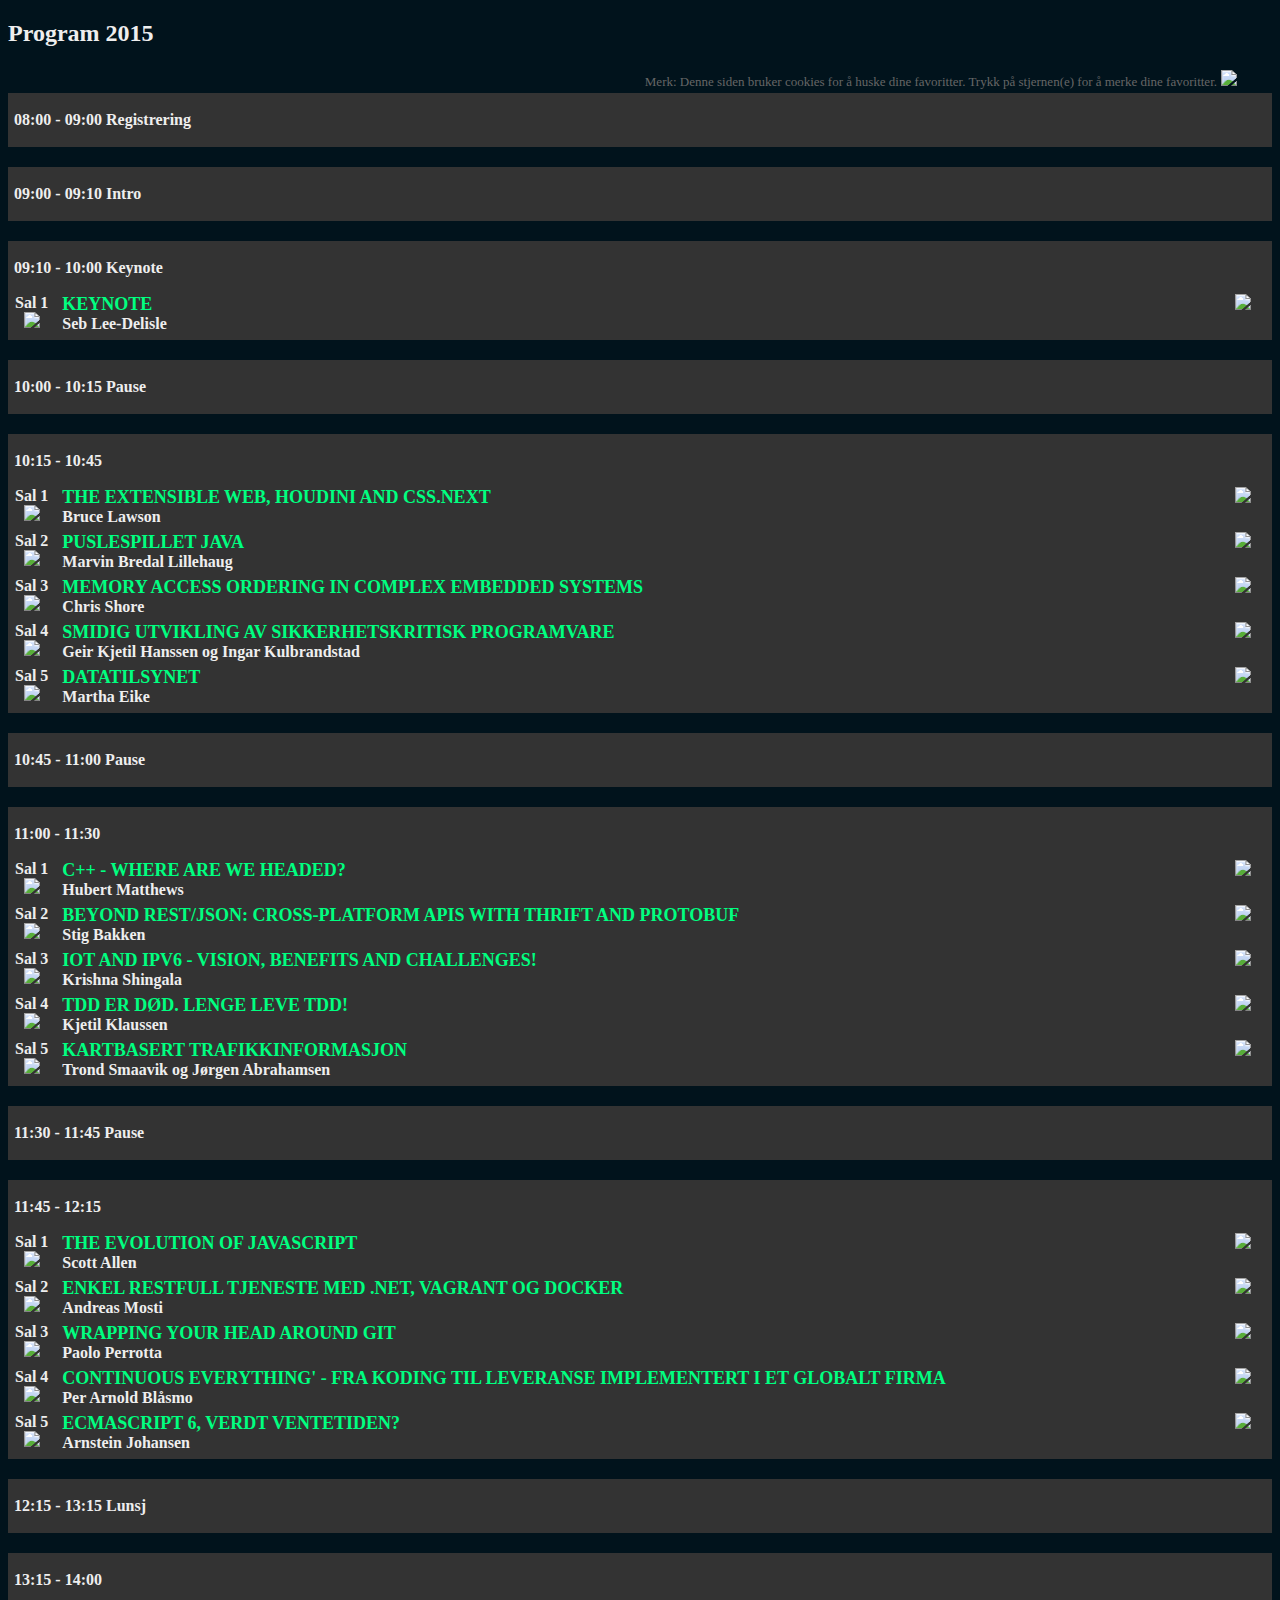
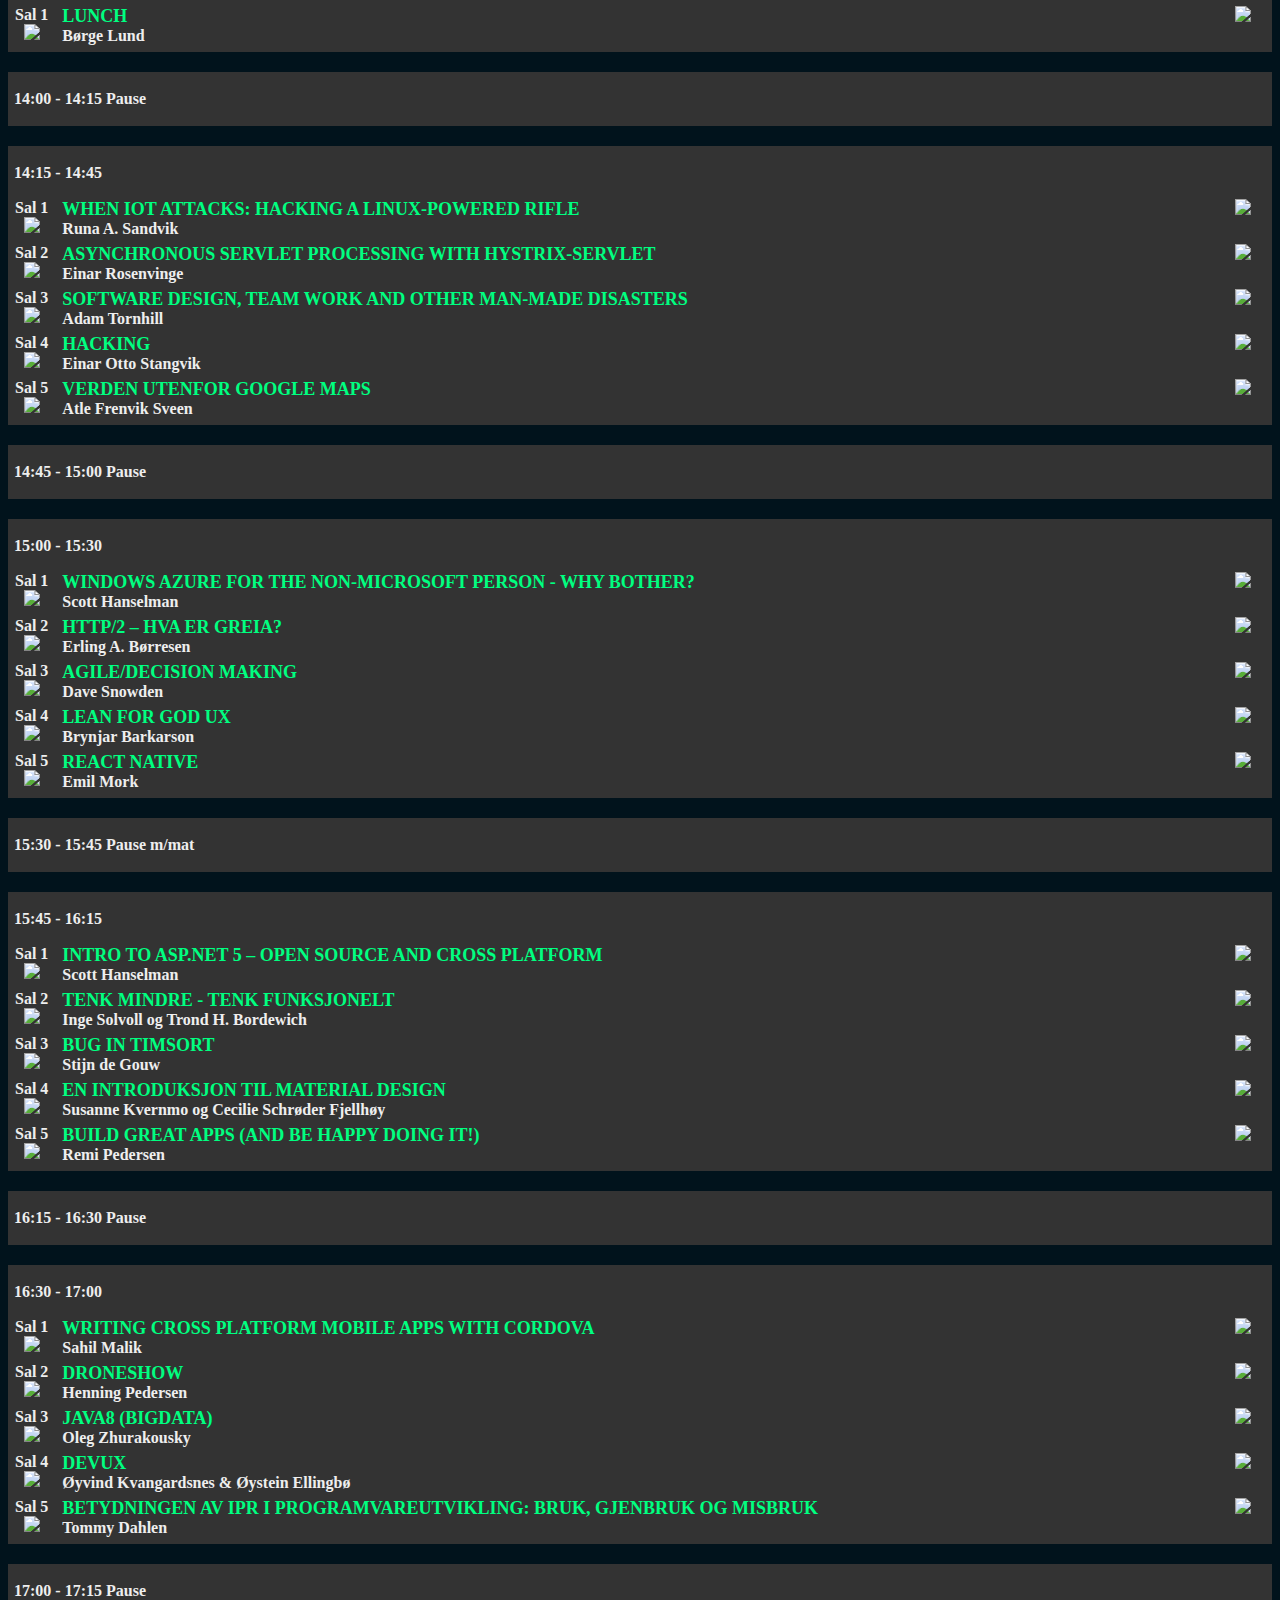
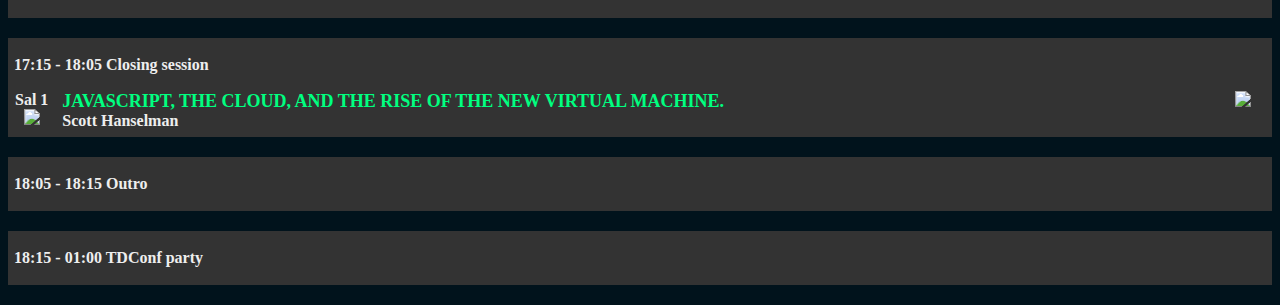
==== commit c2f4f394: "Various speaker updates" ====
--- a/index.html
+++ b/index.html
@@ -157,7 +157,7 @@
                     
                     <p>Seb Lee-Delisle is a digital artist and speaker who uses computers to engage with people and inspire them.</p><p>As an artist, he likes to make interesting things from code that encourage interaction and playfulness from the public. Notable projects include Lunar Trails, featuring a 3m wide drawing machine, and PixelPyros, the Arts Council funded digital fireworks display that toured nationwide in 2013.</p><p>As a speaker he demystifies programming and explores its artistic possibilities. His presentations and workshops enable artists to overcome their fear of code and encourage programmers of all backgrounds to be more creative and imaginative.</p><p>He won 3 Microsoft Critter awards in 2013, including Web Personality of the Year and Voice of the Year (best presenter) and he was Technical Director on Big and Small, the BBC project that won a BAFTA in 2009. Notable clients include BBC, Lego, Sony, Microsoft, Google, MLB, Nickelodeon, Philips, and Unilever.</p>
                     <p class="program-footer">
-                      
+                      <a href="https://twitter.com/intent/follow?screen_name=seb_ly"><img class="program-social" src="http://static.trondheimdc.no/uploads/2015/s/twitter_grey.png">follow</a>  |
                       <a href="https://www.facebook.com/dialog/feed?picture=http%3A%2F%2Fstatic.trondheimdc.no%2Fuploads%2F2015%2F09%2FSeb_Lee-Delisle_bilde.jpg&redirect_uri=http%3A%2F%2F2015.trondheimdc.no%2Fprogram%2F%23f0910_sal1&link=http%3A%2F%2F2015.trondheimdc.no%2Fprogram%2F%23f0910_sal1&name=Keynote&caption=09%3A10+%23tdconf+2015&description=&app_id=1170433749639697&display=page"><img class="program-social" src="http://static.trondheimdc.no/uploads/2015/s/facebook.png">share</a> |
                       <a href="#f0910_sal1">Sal&nbsp;1 - 09:10</a>
                     </p>
@@ -199,7 +199,7 @@
                     <p>OMG! We need better standards. We need standards made more quickly. We need better standards, quickly, that fold in developers' needs and feedback. WTF? How? The Extensible Web Manifesto offers an approach. Find out what it is, and how it informs Project Houdini, which hopes to add extensibility hooks into CSS, so we can all LOL.</p>
                     <p>Bruce advocates open standards for Opera, the European web browser based in Oslo. He's been active in Web Standards since 2002,  co-wrote "Introducing HTML5", was on the W3C Mobile Web Best Practices working group, and a member of the Web Standards Project's Accessibility Task Force. His favourite colour is whatever colour his hair is at the time</p>
                     <p class="program-footer">
-                      
+                      <a href="https://twitter.com/intent/follow?screen_name=brucel"><img class="program-social" src="http://static.trondheimdc.no/uploads/2015/s/twitter_grey.png">follow</a>  |
                       <a href="https://www.facebook.com/dialog/feed?picture=http%3A%2F%2Fstatic.trondheimdc.no%2Fuploads%2F2015%2F09%2FBruce_Lawson_picture.JPG&redirect_uri=http%3A%2F%2F2015.trondheimdc.no%2Fprogram%2F%23f1015_sal1&link=http%3A%2F%2F2015.trondheimdc.no%2Fprogram%2F%23f1015_sal1&name=The+Extensible+Web%2C+Houdini+and+CSS.next&caption=10%3A15+%23tdconf+2015&description=OMG%21+We+need+better+standards.+We+need+standards+made+more+quickly.+We+need+better+standards%2C+quickly%2C+that+fold+in+developers%27+needs+and+feedback.+WTF%3F+How%3F+The+Extensible+Web+Manifesto+offers+an+approach.+Find+out+what+it+is%2C+and+how+it+informs+Project+Houdini%2C+which+hopes+to+add+extensibility+hooks+into+CSS%2C+so+we+can+all+LOL.&app_id=1170433749639697&display=page"><img class="program-social" src="http://static.trondheimdc.no/uploads/2015/s/facebook.png">share</a> |
                       <a href="#f1015_sal1">Sal&nbsp;1 - 10:15</a>
                     </p>
@@ -247,7 +247,7 @@
                         </th>
                         <td class="expand">
                             <div class="program-title">
-                                Introduction to ARM
+                                Memory Access Ordering in Complex Embedded Systems
                             </div>
                             <div class="post-author">
                                 Chris Shore
@@ -264,7 +264,7 @@
                     <p>Chris has worked at ARM for 15 years. For the last 14 years, he has been responsible for ARM’s customer training activity - delivering up to 200 training courses every year to ARM’s customers and end users all over the world. He was actively involved in the development and launch of the ARM Accredited Engineer program and is also responsible for the Active Assist onsite services.</p><p></p><p>Chris is a regular speaker at conferences and industry events and has addressed audiences on ARM technology on every continent except Antarctica - opportunities there are limited but it is surely only a matter of time!</p><p></p><p>Chris has lived and worked in Cambridge for over 30 years. He holds an MA in Computer Science from Cambridge University, is a Chartered Engineer and a member of the Institute of Engineering and Technology (MIET).</p>
                     <p class="program-footer">
                       
-                      <a href="https://www.facebook.com/dialog/feed?picture=http%3A%2F%2Fstatic.trondheimdc.no%2Fuploads%2F2015%2F09%2FChris_Shore_pic_72dpi.jpg&redirect_uri=http%3A%2F%2F2015.trondheimdc.no%2Fprogram%2F%23f1015_sal3&link=http%3A%2F%2F2015.trondheimdc.no%2Fprogram%2F%23f1015_sal3&name=Introduction+to+ARM&caption=10%3A15+%23tdconf+2015&description=There+are+many+cases+where+it+is+necessary+to+enforce+a+particular+order+of+memory+accesses+-+not+all+of+them+are+obvious.+Most+people+are+aware+of+the+need+to+use+%E2%80%9Cvolatile%E2%80%9D+when+accessing+memory-mapped+I%2FO.+But+that+is+only+the+beginning+of+the+story.+What+about+superscalar+and+out-of-order+pipelines%3F+Or+multi-threaded+and+multi-processing+systems+which+use+shared+memory%3F+What+about+the+effect+of+write+buffers+and+caches%3F+How+does+alignment+affect+this%3F+As+embedded+systems+become+more+complex%2C+software+developers+need+to+know+a+lot+more+about+how+these+systems+access+memory+in+order+to+identify+potential+ordering+problems.%0A%0AThis+presentation+will+examine+simple+and+complex+cases+using+ARM+examples+covering+VMSAv7+and+PMSAv7.&app_id=1170433749639697&display=page"><img class="program-social" src="http://static.trondheimdc.no/uploads/2015/s/facebook.png">share</a> |
+                      <a href="https://www.facebook.com/dialog/feed?picture=http%3A%2F%2Fstatic.trondheimdc.no%2Fuploads%2F2015%2F09%2FChris_Shore_pic_72dpi.jpg&redirect_uri=http%3A%2F%2F2015.trondheimdc.no%2Fprogram%2F%23f1015_sal3&link=http%3A%2F%2F2015.trondheimdc.no%2Fprogram%2F%23f1015_sal3&name=Memory+Access+Ordering+in+Complex+Embedded+Systems&caption=10%3A15+%23tdconf+2015&description=There+are+many+cases+where+it+is+necessary+to+enforce+a+particular+order+of+memory+accesses+-+not+all+of+them+are+obvious.+Most+people+are+aware+of+the+need+to+use+%E2%80%9Cvolatile%E2%80%9D+when+accessing+memory-mapped+I%2FO.+But+that+is+only+the+beginning+of+the+story.+What+about+superscalar+and+out-of-order+pipelines%3F+Or+multi-threaded+and+multi-processing+systems+which+use+shared+memory%3F+What+about+the+effect+of+write+buffers+and+caches%3F+How+does+alignment+affect+this%3F+As+embedded+systems+become+more+complex%2C+software+developers+need+to+know+a+lot+more+about+how+these+systems+access+memory+in+order+to+identify+potential+ordering+problems.%0A%0AThis+presentation+will+examine+simple+and+complex+cases+using+ARM+examples+covering+VMSAv7+and+PMSAv7.&app_id=1170433749639697&display=page"><img class="program-social" src="http://static.trondheimdc.no/uploads/2015/s/facebook.png">share</a> |
                       <a href="#f1015_sal3">Sal&nbsp;3 - 10:15</a>
                     </p>
                 </div>
@@ -282,7 +282,7 @@
                                 Smidig utvikling av sikkerhetskritisk programvare
                             </div>
                             <div class="post-author">
-                                Geir Kjetil Hanssen
+                                Geir Kjetil Hanssen og Ingar Kulbrandstad
                             </div>
                         </td>
                         <td class="expand expand-icon">
@@ -295,7 +295,7 @@
                     <p>Utvikling av sikkerhetskritiske systemer har tradisjonelt vært maskinvarebasert. I dag er dette endret, hvor nær 100% av nyutvikling skjer i programvare. Utvikling må følge omfattende safety-standarder (for eksempel IEC 61508) og må sertifiseres for å kunne tas i bruk. Tradisjonelt følger utvikling V-modellen, men vi viser hvordan Scrum kan brukes, bl.a. for å redusere dokumentasjonskostnadene samt øke endringsevnen.</p>
                     <p>Geir K. Hanssen er seniorforsker i SINTEF IKT og har jobbet med tilpasning og innføring av smidige metoder i over 10 år.</p><p></p><p>Ingar Kulbrandstad jobber i Autronica Fire & Security og er scrum-master for et nytt brann- og gassvarslingssystem.</p><p></p>
                     <p class="program-footer">
-                      
+                      <a href="https://twitter.com/intent/follow?screen_name=geirkh"><img class="program-social" src="http://static.trondheimdc.no/uploads/2015/s/twitter_grey.png">follow</a>  |
                       <a href="https://www.facebook.com/dialog/feed?picture=http%3A%2F%2Fstatic.trondheimdc.no%2Fuploads%2Fvfb%2F2015%2F06%2F53936-Hanssen-Geir_0006.jpg&redirect_uri=http%3A%2F%2F2015.trondheimdc.no%2Fprogram%2F%23f1015_sal4&link=http%3A%2F%2F2015.trondheimdc.no%2Fprogram%2F%23f1015_sal4&name=Smidig+utvikling+av+sikkerhetskritisk+programvare&caption=10%3A15+%23tdconf+2015&description=Utvikling+av+sikkerhetskritiske+systemer+har+tradisjonelt+v%C3%A6rt+maskinvarebasert.+I+dag+er+dette+endret%2C+hvor+n%C3%A6r+100%25+av+nyutvikling+skjer+i+programvare.+Utvikling+m%C3%A5+f%C3%B8lge+omfattende+safety-standarder+%28for+eksempel+IEC+61508%29+og+m%C3%A5+sertifiseres+for+%C3%A5+kunne+tas+i+bruk.+Tradisjonelt+f%C3%B8lger+utvikling+V-modellen%2C+men+vi+viser+hvordan+Scrum+kan+brukes%2C+bl.a.+for+%C3%A5+redusere+dokumentasjonskostnadene+samt+%C3%B8ke+endringsevnen.&app_id=1170433749639697&display=page"><img class="program-social" src="http://static.trondheimdc.no/uploads/2015/s/facebook.png">share</a> |
                       <a href="#f1015_sal4">Sal&nbsp;4 - 10:15</a>
                     </p>
@@ -327,7 +327,7 @@
                     <p>Når ny teknologi og nye løsninger tas i bruk, vil det kunne påvirke hvordan virksomheten behandler personopplysninger. Å ha et bevisst forhold til personvern under utvikling og implementering sikrer at man følger personopplysningsloven. Første steg for å lage en løsning med godt personvern er å vurdere hvilke konsekvenser løsningen vil ha for personvernet til den enkelte. Hva må så utviklere tenke på når de skriver kode, tester og leverer kode med utgangspunkt i tjenester over internett? Med nye personvernregler på gang i EU (ny forordning) stilles det enda større forventninger til at utviklere skal ta ivareta personvernet til den enkelte.</p>
                     <p>Martha Eike er senioringeniør i Datatilsynet. Hun jobber med informasjonssikkerhet og personvern særlig relatert til skytjenester, skole, digitalisering av offentlig sektor, innebygd personvern (Privacy by Design) og Big Data. Martha er utdannet dataingeniør med ni års erfaring fra QA og programvareutvikling, og har siden 2012 jobbet med personvern og informasjonssikkerhet i Datatilsynet.</p>
                     <p class="program-footer">
-                      
+                      <a href="https://twitter.com/intent/follow?screen_name=marthaeike"><img class="program-social" src="http://static.trondheimdc.no/uploads/2015/s/twitter_grey.png">follow</a>  |
                       <a href="https://www.facebook.com/dialog/feed?picture=http%3A%2F%2Fstatic.trondheimdc.no%2Fuploads%2F2015%2F09%2FMartha_Eike-Portrett.jpg&redirect_uri=http%3A%2F%2F2015.trondheimdc.no%2Fprogram%2F%23f1015_sal5&link=http%3A%2F%2F2015.trondheimdc.no%2Fprogram%2F%23f1015_sal5&name=Datatilsynet&caption=10%3A15+%23tdconf+2015&description=N%C3%A5r+ny+teknologi+og+nye+l%C3%B8sninger+tas+i+bruk%2C+vil+det+kunne+p%C3%A5virke+hvordan+virksomheten+behandler+personopplysninger.+%C3%85+ha+et+bevisst+forhold+til+personvern+under+utvikling+og+implementering+sikrer+at+man+f%C3%B8lger+personopplysningsloven.+F%C3%B8rste+steg+for+%C3%A5+lage+en+l%C3%B8sning+med+godt+personvern+er+%C3%A5+vurdere+hvilke+konsekvenser+l%C3%B8sningen+vil+ha+for+personvernet+til+den+enkelte.+Hva+m%C3%A5+s%C3%A5+utviklere+tenke+p%C3%A5+n%C3%A5r+de+skriver+kode%2C+tester+og+leverer+kode+med+utgangspunkt+i+tjenester+over+internett%3F+Med+nye+personvernregler+p%C3%A5+gang+i+EU+%28ny+forordning%29+stilles+det+enda+st%C3%B8rre+forventninger+til+at+utviklere+skal+ta+ivareta+personvernet+til+den+enkelte.&app_id=1170433749639697&display=page"><img class="program-social" src="http://static.trondheimdc.no/uploads/2015/s/facebook.png">share</a> |
                       <a href="#f1015_sal5">Sal&nbsp;5 - 10:15</a>
                     </p>
@@ -484,7 +484,7 @@
                                 Kartbasert Trafikkinformasjon
                             </div>
                             <div class="post-author">
-                                Jørgen Abrahamsen og Trond Smaavik
+                                Trond Smaavik og Jørgen Abrahamsen
                             </div>
                         </td>
                         <td class="expand expand-icon">
@@ -603,7 +603,7 @@
                     <p>A confession: I used Git for months without really understanding what was going on. I knew all the basic commands, but I still got stranded when something went wrong. Why did my rebase fail? How did I manage to mess up the remote?</p><p></p><p>Then I found the key to Git: the unfamiliar .git directory. That was my lightbulb moment. Once I understood the underlying model, everything about Git clicked into place. Things that used to be baffling and complicated suddenly looked simple and elegant.</p><p></p><p>Let me share this lightbulb with you. It will take you less than an hour to wrap your head around Git.</p>
                     <p>Paolo is the author of Metaprogramming Ruby. He has over fifteen years of experience as a developer, ranging from embedded to enterprise software, computer games, and web applications. Paolo lives a nomadic life, mentoring software teams around the world. He has a base camp in Bologna, Italy.</p>
                     <p class="program-footer">
-                      
+                      <a href="https://twitter.com/intent/follow?screen_name=nusco"><img class="program-social" src="http://static.trondheimdc.no/uploads/2015/s/twitter_grey.png">follow</a>  |
                       <a href="https://www.facebook.com/dialog/feed?picture=http%3A%2F%2Fstatic.trondheimdc.no%2Fuploads%2F2015%2F09%2FPaolo_Perrotta_400x400.jpeg&redirect_uri=http%3A%2F%2F2015.trondheimdc.no%2Fprogram%2F%23f1145_sal3&link=http%3A%2F%2F2015.trondheimdc.no%2Fprogram%2F%23f1145_sal3&name=Wrapping+Your+Head+Around+Git&caption=11%3A45+%23tdconf+2015&description=A+confession%3A+I+used+Git+for+months+without+really+understanding+what+was+going+on.+I+knew+all+the+basic+commands%2C+but+I+still+got+stranded+when+something+went+wrong.+Why+did+my+rebase+fail%3F+How+did+I+manage+to+mess+up+the+remote%3F%0A%0AThen+I+found+the+key+to+Git%3A+the+unfamiliar+.git+directory.+That+was+my+lightbulb+moment.+Once+I+understood+the+underlying+model%2C+everything+about+Git+clicked+into+place.+Things+that+used+to+be+baffling+and+complicated+suddenly+looked+simple+and+elegant.%0A%0ALet+me+share+this+lightbulb+with+you.+It+will+take+you+less+than+an+hour+to+wrap+your+head+around+Git.&app_id=1170433749639697&display=page"><img class="program-social" src="http://static.trondheimdc.no/uploads/2015/s/facebook.png">share</a> |
                       <a href="#f1145_sal3">Sal&nbsp;3 - 11:45</a>
                     </p>
@@ -633,7 +633,7 @@
                 <div class="program-talk hidden">
                     <img class="program-img" src="http://static.trondheimdc.no/uploads/vfb/2015/05/pab-avatar.320x320px.jpg">
                     <p>Hvordan èn utvikler startet noe som ble til et globalt skifte av utviklings metodik i Atmel. </p><p></p><p>Med eksempler på hvordan kontinuerlig utvikling, integrasjon, leveranse og feedback  (Continuos Everything) har blitt gjort i et globalt selskap som Atmel. </p><p></p>
-                    <p>Lidenskaplig opptatt av programvareutvikling som håndverk (Software Craftsmanship). 30 års erfaring fra utvkiling av elektronik og programvare innen transport, bank, telekom, mobil, rf-elektronik og mikro-kontrollere. </p>
+                    <p>Lidenskaplig opptatt av programvareutvikling som håndverk (Software Craftsmanship). 30 års erfaring fra utvkiling av elektronikk og programvare innen transport, bank, telekom, mobil, rf-elektronikk og mikro-kontrollere. </p>
                     <p class="program-footer">
                       <a href="https://twitter.com/intent/follow?screen_name=@pablaasmo"><img class="program-social" src="http://static.trondheimdc.no/uploads/2015/s/twitter_grey.png">follow</a>  |
                       <a href="https://www.facebook.com/dialog/feed?picture=http%3A%2F%2Fstatic.trondheimdc.no%2Fuploads%2Fvfb%2F2015%2F05%2Fpab-avatar.320x320px.jpg&redirect_uri=http%3A%2F%2F2015.trondheimdc.no%2Fprogram%2F%23f1145_sal4&link=http%3A%2F%2F2015.trondheimdc.no%2Fprogram%2F%23f1145_sal4&name=Continuous+Everything%27+-+fra+koding+til+leveranse+implementert+i+et+globalt+firma&caption=11%3A45+%23tdconf+2015&description=Hvordan+%C3%A8n+utvikler+startet+noe+som+ble+til+et+globalt+skifte+av+utviklings+metodik+i+Atmel.+%0A%0AMed+eksempler+p%C3%A5+hvordan+kontinuerlig+utvikling%2C+integrasjon%2C+leveranse+og+feedback++%28Continuos+Everything%29+har+blitt+gjort+i+et+globalt+selskap+som+Atmel.+%0A&app_id=1170433749639697&display=page"><img class="program-social" src="http://static.trondheimdc.no/uploads/2015/s/facebook.png">share</a> |
@@ -709,7 +709,7 @@
                     <p>Det hele startet med en seriekonkurranse for Dagbladet i 2007, og i dag publiseres Lunch i 100 aviser, blader og nettsteder i Norge og utlandet. I 2014 utkom den første kronologiske samlingen av Lunch i bokform, ” Sykt travelt”, som raskt ble en bestselger.</p>
                     <p>Børge Lund er en norsk tegneserieskaper med industridesignbakgrunn. Han står bak den kjente stripeserien Lunch, som foregår i et kontormiljø sterkt preget av kverulanten og uromomentet Kjell.</p>
                     <p class="program-footer">
-                      
+                      <a href="https://twitter.com/intent/follow?screen_name=floppaflakka"><img class="program-social" src="http://static.trondheimdc.no/uploads/2015/s/twitter_grey.png">follow</a>  |
                       <a href="https://www.facebook.com/dialog/feed?picture=http%3A%2F%2Fstatic.trondheimdc.no%2Fuploads%2F2015%2F09%2FBorge_Lund-picture.jpeg&redirect_uri=http%3A%2F%2F2015.trondheimdc.no%2Fprogram%2F%23f1315_sal1&link=http%3A%2F%2F2015.trondheimdc.no%2Fprogram%2F%23f1315_sal1&name=Lunch&caption=13%3A15+%23tdconf+2015&description=Det+hele+startet+med+en+seriekonkurranse+for+Dagbladet+i+2007%2C+og+i+dag+publiseres+Lunch+i+100+aviser%2C+blader+og+nettsteder+i+Norge+og+utlandet.+I+2014+utkom+den+f%C3%B8rste+kronologiske+samlingen+av+Lunch+i+bokform%2C+%E2%80%9D+Sykt+travelt%E2%80%9D%2C+som+raskt+ble+en+bestselger.&app_id=1170433749639697&display=page"><img class="program-social" src="http://static.trondheimdc.no/uploads/2015/s/facebook.png">share</a> |
                       <a href="#f1315_sal1">Sal&nbsp;1 - 13:15</a>
                     </p>
@@ -751,7 +751,7 @@
                     <p>TrackingPoint is a startup in Texas, USA known for making precision-guided firearms. These firearms ship with a tightly integrated system coupling a rifle, an ARM-powered scope running a modified version of Linux, and a linked trigger mechanism. The scope can follow targets, calculate ballistics and drastically increase its user's first shot accuracy. The scope can also record video and audio, as well as stream video to other devices using its own wireless network and mobile applications. </p><p>In this talk, I will demonstrate how the TrackingPoint long range tactical rifle works. I will discuss how we reverse engineered the scope, the firmware, and three of TrackingPoint's mobile applications. I will discuss different use cases and attack surfaces. I will also discuss the security and privacy implications of network-connected firearms.</p>
                     <p>Runa A. Sandvik is a privacy and security researcher, working at the intersection of technology, law and policy. She regularly teaches digital security to journalists and helps media organizations improve their security posture. She is also a technical advisor to both the Freedom of the Press Foundation and the TrueCrypt Audit project. She tweets as @runasand.</p>
                     <p class="program-footer">
-                      
+                      <a href="https://twitter.com/intent/follow?screen_name=runasand"><img class="program-social" src="http://static.trondheimdc.no/uploads/2015/s/twitter_grey.png">follow</a>  |
                       <a href="https://www.facebook.com/dialog/feed?picture=http%3A%2F%2Fstatic.trondheimdc.no%2Fuploads%2F2015%2F09%2Fruna_a_sandvik.jpeg&redirect_uri=http%3A%2F%2F2015.trondheimdc.no%2Fprogram%2F%23f1415_sal1&link=http%3A%2F%2F2015.trondheimdc.no%2Fprogram%2F%23f1415_sal1&name=When+IoT+Attacks%3A+Hacking+a+Linux-Powered+Rifle&caption=14%3A15+%23tdconf+2015&description=TrackingPoint+is+a+startup+in+Texas%2C+USA+known+for+making+precision-guided+firearms.+These+firearms+ship+with+a+tightly+integrated+system+coupling+a+rifle%2C+an+ARM-powered+scope+running+a+modified+version+of+Linux%2C+and+a+linked+trigger+mechanism.+The+scope+can+follow+targets%2C+calculate+ballistics+and+drastically+increase+its+user%27s+first+shot+accuracy.+The+scope+can+also+record+video+and+audio%2C+as+well+as+stream+video+to+other+devices+using+its+own+wireless+network+and+mobile+applications.+%0AIn+this+talk%2C+I+will+demonstrate+how+the+TrackingPoint+long+range+tactical+rifle+works.+I+will+discuss+how+we+reverse+engineered+the+scope%2C+the+firmware%2C+and+three+of+TrackingPoint%27s+mobile+applications.+I+will+discuss+different+use+cases+and+attack+surfaces.+I+will+also+discuss+the+security+and+privacy+implications+of+network-connected+firearms.&app_id=1170433749639697&display=page"><img class="program-social" src="http://static.trondheimdc.no/uploads/2015/s/facebook.png">share</a> |
                       <a href="#f1415_sal1">Sal&nbsp;1 - 14:15</a>
                     </p>
@@ -847,7 +847,7 @@
                     
                     
                     <p class="program-footer">
-                      
+                      <a href="https://twitter.com/intent/follow?screen_name=einaros"><img class="program-social" src="http://static.trondheimdc.no/uploads/2015/s/twitter_grey.png">follow</a>  |
                       <a href="https://www.facebook.com/dialog/feed?picture=&redirect_uri=http%3A%2F%2F2015.trondheimdc.no%2Fprogram%2F%23f1415_sal4&link=http%3A%2F%2F2015.trondheimdc.no%2Fprogram%2F%23f1415_sal4&name=Hacking&caption=14%3A15+%23tdconf+2015&description=&app_id=1170433749639697&display=page"><img class="program-social" src="http://static.trondheimdc.no/uploads/2015/s/facebook.png">share</a> |
                       <a href="#f1415_sal4">Sal&nbsp;4 - 14:15</a>
                     </p>
@@ -921,7 +921,7 @@
                     <p>Join Hanselman as he digs into the open source SDKs of Windows Azure from both a Mac AND Windows. Let's access Azure from the command line and deploy and redeploy with Git. We'll fire up Linux VMs, run node.js apps in the cloud. The future of the cloud is open and it's a hybrid. We'll also pinch pennies in the cloud and look at how our mindset needs to change if the cloud is to save us money.</p>
                     <p>Scott is a web developer who has been blogging at http://hanselman.com for over a decade. He works in Open Source on ASP.NET and the Azure Cloud for Microsoft out of his home office in Portland, Oregon. Scott has three podcasts, http://hanselminutes.com for tech talk, http://thisdeveloperslife.com on developers' lives and loves, and http://ratchetandthegeek.com for pop culture and tech media. He's written a number of books and spoken in person to almost a half million developers worldwide.</p>
                     <p class="program-footer">
-                      
+                      <a href="https://twitter.com/intent/follow?screen_name=shanselman"><img class="program-social" src="http://static.trondheimdc.no/uploads/2015/s/twitter_grey.png">follow</a>  |
                       <a href="https://www.facebook.com/dialog/feed?picture=http%3A%2F%2Fstatic.trondheimdc.no%2Fuploads%2F2015%2F09%2FScott_Hanselman-picture.jpg&redirect_uri=http%3A%2F%2F2015.trondheimdc.no%2Fprogram%2F%23f1500_sal1&link=http%3A%2F%2F2015.trondheimdc.no%2Fprogram%2F%23f1500_sal1&name=Windows+Azure+for+the+Non-Microsoft+Person+-+Why+bother%3F&caption=15%3A00+%23tdconf+2015&description=Join+Hanselman+as+he+digs+into+the+open+source+SDKs+of+Windows+Azure+from+both+a+Mac+AND+Windows.+Let%27s+access+Azure+from+the+command+line+and+deploy+and+redeploy+with+Git.+We%27ll+fire+up+Linux+VMs%2C+run+node.js+apps+in+the+cloud.+The+future+of+the+cloud+is+open+and+it%27s+a+hybrid.+We%27ll+also+pinch+pennies+in+the+cloud+and+look+at+how+our+mindset+needs+to+change+if+the+cloud+is+to+save+us+money.&app_id=1170433749639697&display=page"><img class="program-social" src="http://static.trondheimdc.no/uploads/2015/s/facebook.png">share</a> |
                       <a href="#f1500_sal1">Sal&nbsp;1 - 15:00</a>
                     </p>
@@ -985,7 +985,7 @@
                     
                     
                     <p class="program-footer">
-                      
+                      <a href="https://twitter.com/intent/follow?screen_name=snowded"><img class="program-social" src="http://static.trondheimdc.no/uploads/2015/s/twitter_grey.png">follow</a>  |
                       <a href="https://www.facebook.com/dialog/feed?picture=&redirect_uri=http%3A%2F%2F2015.trondheimdc.no%2Fprogram%2F%23f1500_sal3&link=http%3A%2F%2F2015.trondheimdc.no%2Fprogram%2F%23f1500_sal3&name=Agile%2Fdecision+making&caption=15%3A00+%23tdconf+2015&description=&app_id=1170433749639697&display=page"><img class="program-social" src="http://static.trondheimdc.no/uploads/2015/s/facebook.png">share</a> |
                       <a href="#f1500_sal3">Sal&nbsp;3 - 15:00</a>
                     </p>
@@ -1017,7 +1017,7 @@
                     <p>Lean er en populær arbeidsmetodikk om dagen. Hvordan kan man benytte dette for å skape gode brukeropplevelser? Jeg ønsker å snakke om arbeidsmetodikk og tankesett med fokus på brukeropplevelse, hvordan benytte hypoteser, Lean canvas som verktøy for helhetlig overblikk, MVP og læring av feiling.</p>
                     <p>Jeg jobber som interaksjonsdesigner i Powel og er lidenskapelig opptatt av gode brukeropplevelser, helhetlige og sømløse løsninger, og ikke minst dele kunnskap og tanker om hvordan de kan skapes.</p>
                     <p class="program-footer">
-                      
+                      <a href="https://twitter.com/intent/follow?screen_name=BBarkarson"><img class="program-social" src="http://static.trondheimdc.no/uploads/2015/s/twitter_grey.png">follow</a>  |
                       <a href="https://www.facebook.com/dialog/feed?picture=http%3A%2F%2Fstatic.trondheimdc.no%2Fuploads%2Fvfb%2F2015%2F06%2FIMG_3789-1.jpg&redirect_uri=http%3A%2F%2F2015.trondheimdc.no%2Fprogram%2F%23f1500_sal4&link=http%3A%2F%2F2015.trondheimdc.no%2Fprogram%2F%23f1500_sal4&name=LEAN+for+god+UX&caption=15%3A00+%23tdconf+2015&description=Lean+er+en+popul%C3%A6r+arbeidsmetodikk+om+dagen.+Hvordan+kan+man+benytte+dette+for+%C3%A5+skape+gode+brukeropplevelser%3F+Jeg+%C3%B8nsker+%C3%A5+snakke+om+arbeidsmetodikk+og+tankesett+med+fokus+p%C3%A5+brukeropplevelse%2C+hvordan+benytte+hypoteser%2C+Lean+canvas+som+verkt%C3%B8y+for+helhetlig+overblikk%2C+MVP+og+l%C3%A6ring+av+feiling.&app_id=1170433749639697&display=page"><img class="program-social" src="http://static.trondheimdc.no/uploads/2015/s/facebook.png">share</a> |
                       <a href="#f1500_sal4">Sal&nbsp;4 - 15:00</a>
                     </p>
@@ -1219,7 +1219,7 @@
                     <p>Fuse is a toolchain for building apps and user experiences. It focuses on awesome UIs and fast development iterations and supports a number of platforms, including iOS & Android.</p><p>In this session we’ll go through how it all works, write some code, sprinkle smooth transitions on top and then hook it all up (because data makes the world go round!)</p>
                     <p>Remi has been putting pixels on screens for almost 25 years and still can’t get enough of it.</p><p>While in Falanx/ARM he helped build graphics accelerators that can be found in 100’s of millions of phones. At Fuse he now works to make all that mobile potential easily accessible to more developers & applications.</p><p>At night he still codes on his Amiga.</p>
                     <p class="program-footer">
-                      
+                      <a href="https://twitter.com/intent/follow?screen_name=fusetools"><img class="program-social" src="http://static.trondheimdc.no/uploads/2015/s/twitter_grey.png">follow</a>  |
                       <a href="https://www.facebook.com/dialog/feed?picture=http%3A%2F%2Fstatic.trondheimdc.no%2Fuploads%2Fvfb%2F2015%2F05%2Fbiopic_square.jpg&redirect_uri=http%3A%2F%2F2015.trondheimdc.no%2Fprogram%2F%23f1545_sal5&link=http%3A%2F%2F2015.trondheimdc.no%2Fprogram%2F%23f1545_sal5&name=Build+great+apps+%28and+be+happy+doing+it%21%29&caption=15%3A45+%23tdconf+2015&description=Fuse+is+a+toolchain+for+building+apps+and+user+experiences.+It+focuses+on+awesome+UIs+and+fast+development+iterations+and+supports+a+number+of+platforms%2C+including+iOS+%26+Android.%0AIn+this+session+we%E2%80%99ll+go+through+how+it+all+works%2C+write+some+code%2C+sprinkle+smooth+transitions+on+top+and+then+hook+it+all+up+%28because+data+makes+the+world+go+round%21%29&app_id=1170433749639697&display=page"><img class="program-social" src="http://static.trondheimdc.no/uploads/2015/s/facebook.png">share</a> |
                       <a href="#f1545_sal5">Sal&nbsp;5 - 15:45</a>
                     </p>
@@ -1289,12 +1289,12 @@
                     </tr>
                 </table>
                 <div class="program-talk hidden">
-                    
+                    <img class="program-img" src="http://static.trondheimdc.no/uploads/2015/09/henning_mekker.jpg">
                     
                     <p>Henning er dronedesigner, operatør og kursholder på heltid. Han er blant annet ansvarlig for Droneshow og Megakopteret, en av verdens største multikoptere. Han driver også nettbutikken Makeadrone.net.</p>
                     <p class="program-footer">
-                      
-                      <a href="https://www.facebook.com/dialog/feed?picture=&redirect_uri=http%3A%2F%2F2015.trondheimdc.no%2Fprogram%2F%23f1630_sal2&link=http%3A%2F%2F2015.trondheimdc.no%2Fprogram%2F%23f1630_sal2&name=Droneshow&caption=16%3A30+%23tdconf+2015&description=&app_id=1170433749639697&display=page"><img class="program-social" src="http://static.trondheimdc.no/uploads/2015/s/facebook.png">share</a> |
+                      <a href="https://twitter.com/intent/follow?screen_name=@Makeadrone"><img class="program-social" src="http://static.trondheimdc.no/uploads/2015/s/twitter_grey.png">follow</a>  |
+                      <a href="https://www.facebook.com/dialog/feed?picture=http%3A%2F%2Fstatic.trondheimdc.no%2Fuploads%2F2015%2F09%2Fhenning_mekker.jpg&redirect_uri=http%3A%2F%2F2015.trondheimdc.no%2Fprogram%2F%23f1630_sal2&link=http%3A%2F%2F2015.trondheimdc.no%2Fprogram%2F%23f1630_sal2&name=Droneshow&caption=16%3A30+%23tdconf+2015&description=&app_id=1170433749639697&display=page"><img class="program-social" src="http://static.trondheimdc.no/uploads/2015/s/facebook.png">share</a> |
                       <a href="#f1630_sal2">Sal&nbsp;2 - 16:30</a>
                     </p>
                 </div>
@@ -1325,7 +1325,7 @@
                     <p>Java 8 is finally here giving us access to a variety of long awaited new features and functionalities. Lambda expressions and Stream API has empowered Java in areas that are of great relevance to Big Data, providing an expressive language to operate over complex data structures, making the transformation and analysis of data more convenient, scalable and efficient.</p><p>In this hands-on session, we will demonstrate how Java 8 Streams programming model in conjunctions with lambdas can be realized in an extensible set of distributed compute engines such as Spark, Tez, Flink etc., giving developer a unified programming model who's core features are part of the JDK itself.</p>
                     <p>Oleg is a Principal Architect with Hortonworks responsible for architecting scalable BigData solutions using various OpenSource technologies available within and outside the Hadoop ecosystem. Before Hortonworls Oleg was part of the SpringSource/VMWare where he was a core engineer working on Spring Integration framework, leading Spring Integration Scala DSL. He has 18+ years of experience in software engineering across multiple disciplines including software architecture and design, consulting, business analysis and application development. As a speaker Oleg presented seminars at dozens of conferences worldwide (i.e. Hadoop Summit, SpringOne, JavaOne, JavaZone, Scala Days, Oredev etc.)</p>
                     <p class="program-footer">
-                      
+                      <a href="https://twitter.com/intent/follow?screen_name=z_oleg"><img class="program-social" src="http://static.trondheimdc.no/uploads/2015/s/twitter_grey.png">follow</a>  |
                       <a href="https://www.facebook.com/dialog/feed?picture=http%3A%2F%2Fstatic.trondheimdc.no%2Fuploads%2F2015%2F09%2Foleg.jpg&redirect_uri=http%3A%2F%2F2015.trondheimdc.no%2Fprogram%2F%23f1630_sal3&link=http%3A%2F%2F2015.trondheimdc.no%2Fprogram%2F%23f1630_sal3&name=Java8+%28BigData%29&caption=16%3A30+%23tdconf+2015&description=Java+8+is+finally+here+giving+us+access+to+a+variety+of+long+awaited+new+features+and+functionalities.+Lambda+expressions+and+Stream+API+has+empowered+Java+in+areas+that+are+of+great+relevance+to+Big+Data%2C+providing+an+expressive+language+to+operate+over+complex+data+structures%2C+making+the+transformation+and+analysis+of+data+more+convenient%2C+scalable+and+efficient.%0AIn+this+hands-on+session%2C+we+will+demonstrate+how+Java+8+Streams+programming+model+in+conjunctions+with+lambdas+can+be+realized+in+an+extensible+set+of+distributed+compute+engines+such+as+Spark%2C+Tez%2C+Flink+etc.%2C+giving+developer+a+unified+programming+model+who%27s+core+features+are+part+of+the+JDK+itself.&app_id=1170433749639697&display=page"><img class="program-social" src="http://static.trondheimdc.no/uploads/2015/s/facebook.png">share</a> |
                       <a href="#f1630_sal3">Sal&nbsp;3 - 16:30</a>
                     </p>
@@ -1373,7 +1373,7 @@
                         </th>
                         <td class="expand">
                             <div class="program-title">
-                                Rettighetsforvaltning/Komponentbruk
+                                Betydningen av IPR i programvareutvikling: bruk, gjenbruk og misbruk
                             </div>
                             <div class="post-author">
                                 Tommy Dahlen
@@ -1386,11 +1386,11 @@
                 </table>
                 <div class="program-talk hidden">
                     <img class="program-img" src="http://static.trondheimdc.no/uploads/2015/09/Tommy_Dahlen_bilde.png">
-                    
+                    <p>Du får en praktisk oversikt over deler av IPR-systemet av særlig betydning for utviklere. Gjennomgangen vil bli illustrert med eksempler og etablering av noen kjøreregler for en konfliktfri hverdag."</p>
                     <p>Tommy Dahlen har arbeidet som advokat for oppstartsselskaper og kunnskapsbedrifter i 18 år og har spesialisert sin virksomhet rundt forvaltning av IPR. Dahlen er også ansatt som universitetslektor II ved NTNU School of Entrepreneurship og er leder for Intellectual Property Institute of Norway (IPiN), samt styremedlem i en rekke selskaper.</p>
                     <p class="program-footer">
-                      
-                      <a href="https://www.facebook.com/dialog/feed?picture=http%3A%2F%2Fstatic.trondheimdc.no%2Fuploads%2F2015%2F09%2FTommy_Dahlen_bilde.png&redirect_uri=http%3A%2F%2F2015.trondheimdc.no%2Fprogram%2F%23f1630_sal5&link=http%3A%2F%2F2015.trondheimdc.no%2Fprogram%2F%23f1630_sal5&name=Rettighetsforvaltning%2FKomponentbruk&caption=16%3A30+%23tdconf+2015&description=&app_id=1170433749639697&display=page"><img class="program-social" src="http://static.trondheimdc.no/uploads/2015/s/facebook.png">share</a> |
+                      <a href="https://twitter.com/intent/follow?screen_name=tommydahlen"><img class="program-social" src="http://static.trondheimdc.no/uploads/2015/s/twitter_grey.png">follow</a>  |
+                      <a href="https://www.facebook.com/dialog/feed?picture=http%3A%2F%2Fstatic.trondheimdc.no%2Fuploads%2F2015%2F09%2FTommy_Dahlen_bilde.png&redirect_uri=http%3A%2F%2F2015.trondheimdc.no%2Fprogram%2F%23f1630_sal5&link=http%3A%2F%2F2015.trondheimdc.no%2Fprogram%2F%23f1630_sal5&name=Betydningen+av+IPR+i+programvareutvikling%3A+bruk%2C+gjenbruk+og+misbruk&caption=16%3A30+%23tdconf+2015&description=Du+f%C3%A5r+en+praktisk+oversikt+over+deler+av+IPR-systemet+av+s%C3%A6rlig+betydning+for+utviklere.+Gjennomgangen+vil+bli+illustrert+med+eksempler+og+etablering+av+noen+kj%C3%B8reregler+for+en+konfliktfri+hverdag.%22&app_id=1170433749639697&display=page"><img class="program-social" src="http://static.trondheimdc.no/uploads/2015/s/facebook.png">share</a> |
                       <a href="#f1630_sal5">Sal&nbsp;5 - 16:30</a>
                     </p>
                 </div>
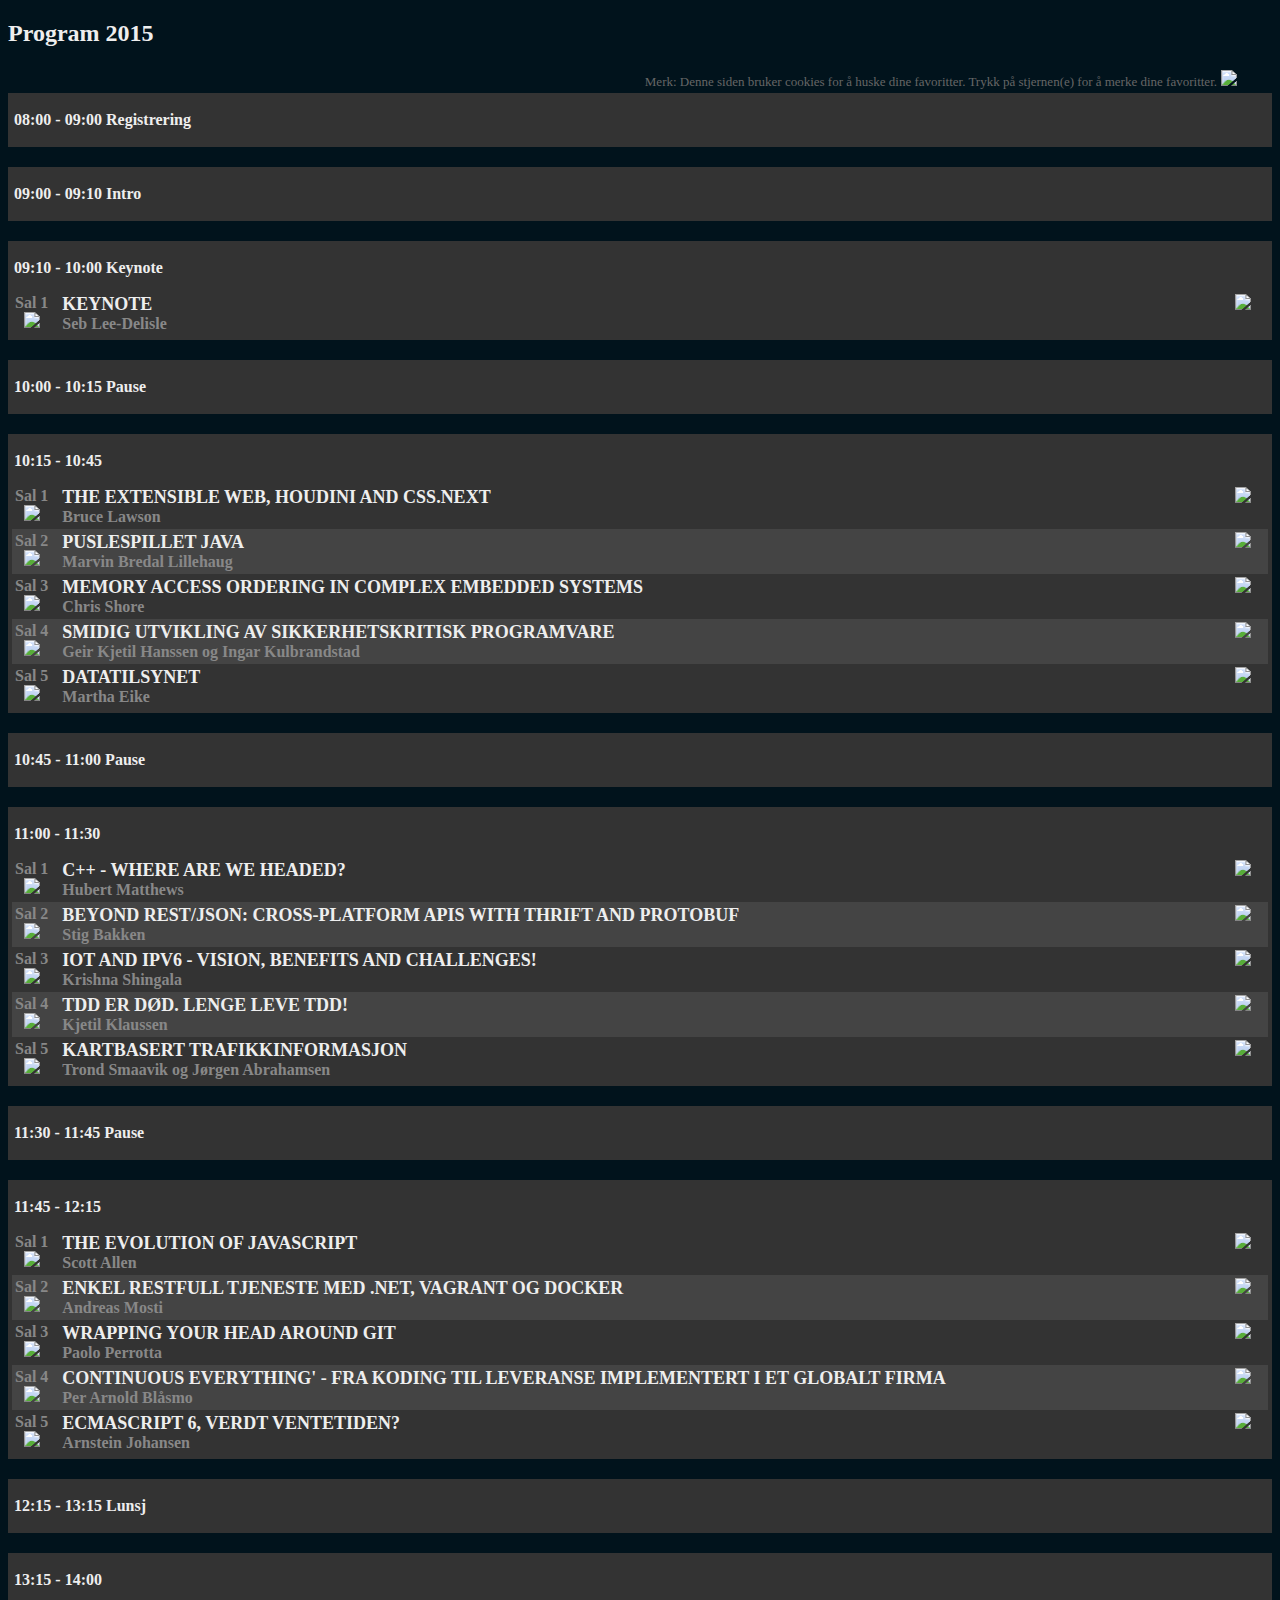
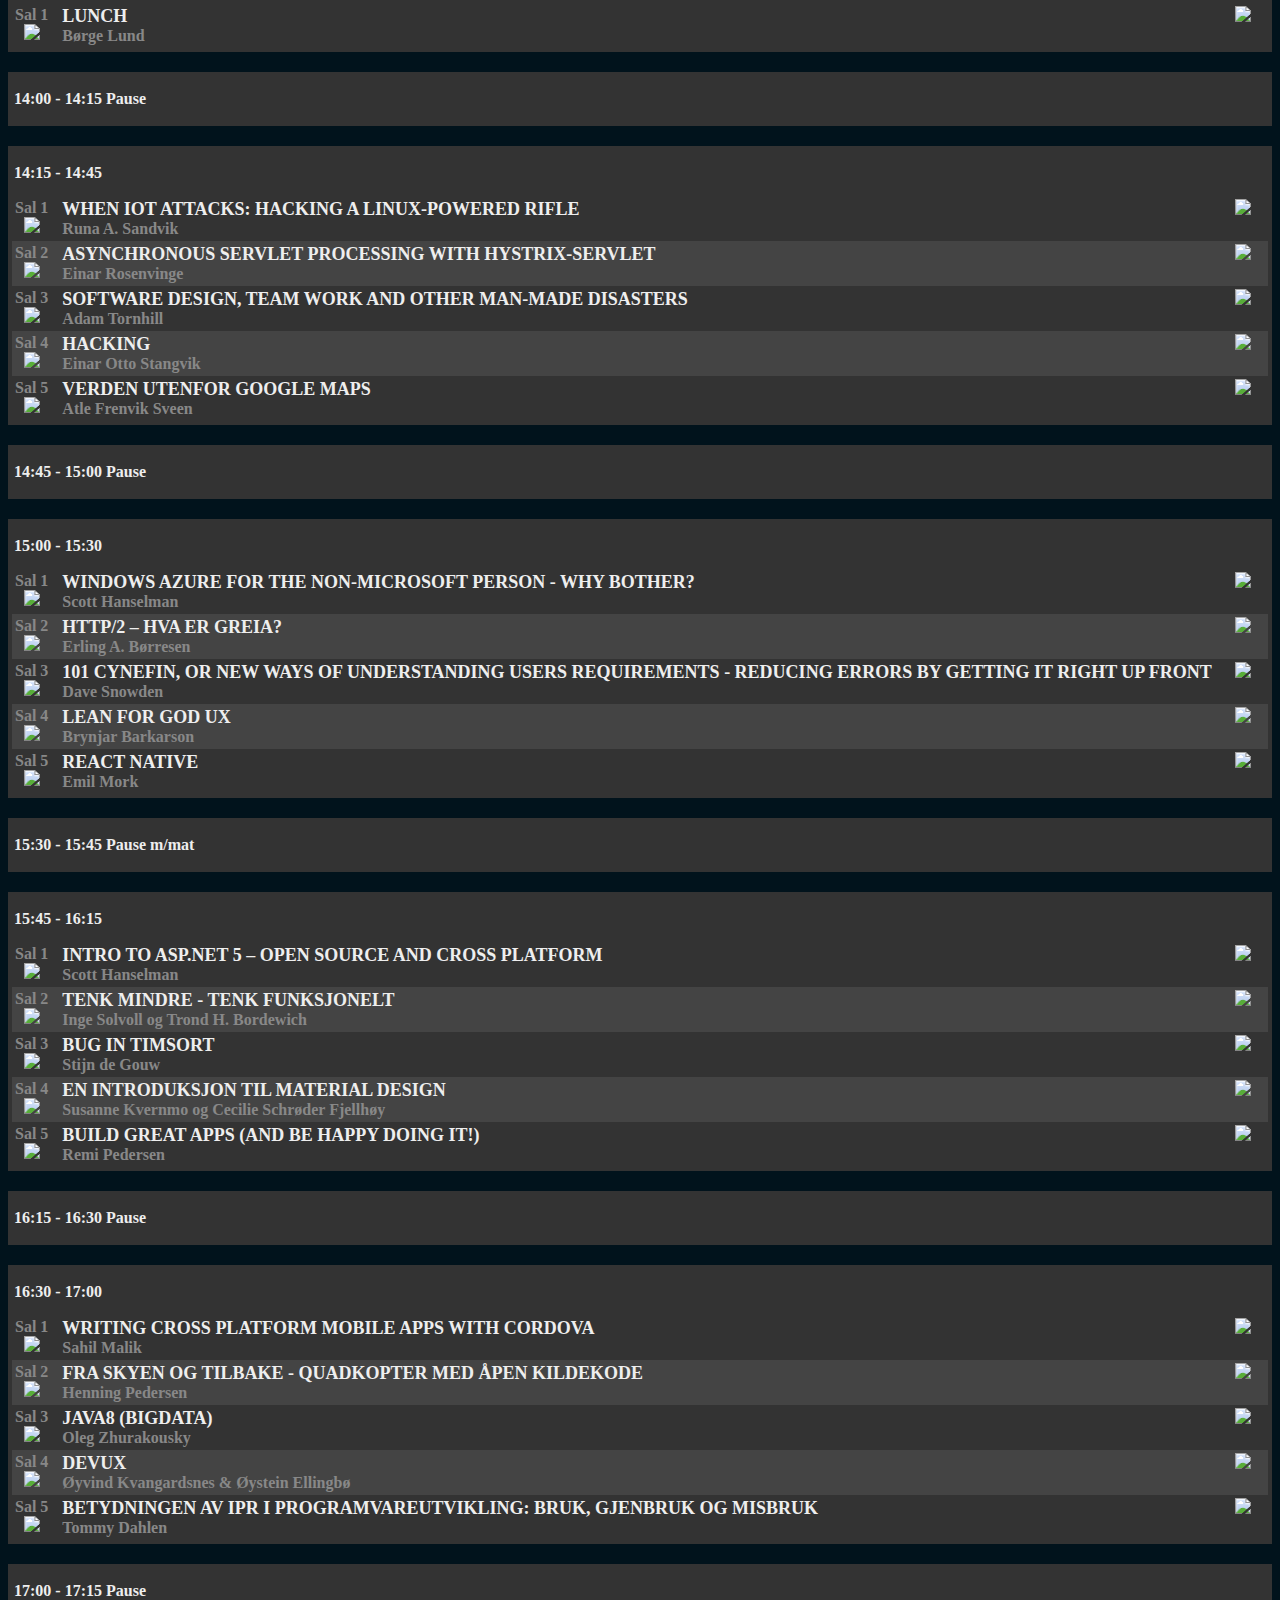
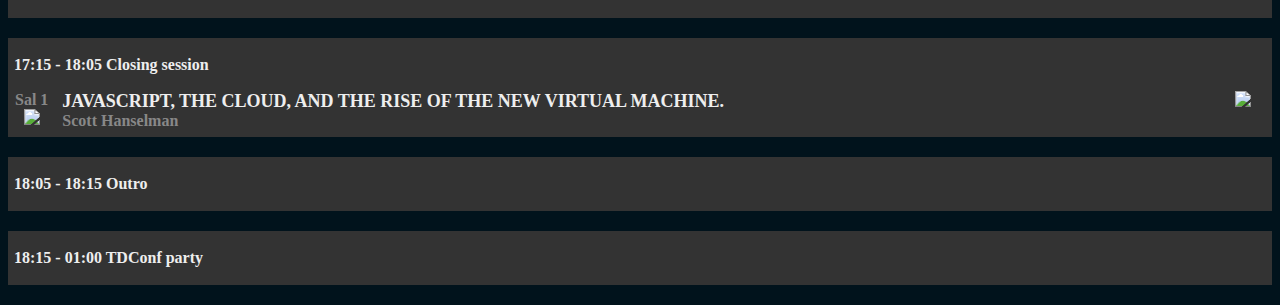
==== commit cae1700c: "latest updates" ====
--- a/index.html
+++ b/index.html
@@ -50,6 +50,9 @@
                 padding: 4px;
                 margin-bottom: 20px;
             }
+            div.odd {
+                background-color: #444;
+            }
             h4.program-time {
                 padding: 14px 14px 14px 2px;
                 margin: 0;
@@ -62,12 +65,15 @@
             }
             th.favourite {
                 width: 28px;
+                color: #888;
             }
             th.favourite span {
                 font-size: 0.8em;
             }
             .program-title {
+                /*
                 color: #00ff80;
+                */
                 margin:  0 0 0 5px;
                 padding: 0 0 0 5px;
                 cursor: pointer;
@@ -84,6 +90,7 @@
                 padding: 0 0 0 5px;
                 cursor: pointer;
                 cursor: hand;
+                color: #888;
 
                 font-family: proxima-nova;
                 font-size: 16px;
@@ -132,7 +139,7 @@
         <section class="program-time ">
             <h4  class="program-time">09:10 - 10:00 Keynote</h4>
 
-            <div id="f0910_sal1" class="program-post">
+            <div id="f0910_sal1" class="program-post even">
                 <table class="program-header">
                     <tr>
                         <th class="favourite">
@@ -174,7 +181,7 @@
         <section class="program-time ">
             <h4  class="program-time">10:15 - 10:45 </h4>
 
-            <div id="f1015_sal1" class="program-post">
+            <div id="f1015_sal1" class="program-post even">
                 <table class="program-header">
                     <tr>
                         <th class="favourite">
@@ -206,7 +213,7 @@
                 </div>
             </div>
 
-            <div id="f1015_sal2" class="program-post">
+            <div id="f1015_sal2" class="program-post odd">
                 <table class="program-header">
                     <tr>
                         <th class="favourite">
@@ -238,7 +245,7 @@
                 </div>
             </div>
 
-            <div id="f1015_sal3" class="program-post">
+            <div id="f1015_sal3" class="program-post even">
                 <table class="program-header">
                     <tr>
                         <th class="favourite">
@@ -270,7 +277,7 @@
                 </div>
             </div>
 
-            <div id="f1015_sal4" class="program-post">
+            <div id="f1015_sal4" class="program-post odd">
                 <table class="program-header">
                     <tr>
                         <th class="favourite">
@@ -302,7 +309,7 @@
                 </div>
             </div>
 
-            <div id="f1015_sal5" class="program-post">
+            <div id="f1015_sal5" class="program-post even">
                 <table class="program-header">
                     <tr>
                         <th class="favourite">
@@ -344,7 +351,7 @@
         <section class="program-time ">
             <h4  class="program-time">11:00 - 11:30 </h4>
 
-            <div id="f1100_sal1" class="program-post">
+            <div id="f1100_sal1" class="program-post even">
                 <table class="program-header">
                     <tr>
                         <th class="favourite">
@@ -376,7 +383,7 @@
                 </div>
             </div>
 
-            <div id="f1100_sal2" class="program-post">
+            <div id="f1100_sal2" class="program-post odd">
                 <table class="program-header">
                     <tr>
                         <th class="favourite">
@@ -408,7 +415,7 @@
                 </div>
             </div>
 
-            <div id="f1100_sal3" class="program-post">
+            <div id="f1100_sal3" class="program-post even">
                 <table class="program-header">
                     <tr>
                         <th class="favourite">
@@ -440,7 +447,7 @@
                 </div>
             </div>
 
-            <div id="f1100_sal4" class="program-post">
+            <div id="f1100_sal4" class="program-post odd">
                 <table class="program-header">
                     <tr>
                         <th class="favourite">
@@ -472,7 +479,7 @@
                 </div>
             </div>
 
-            <div id="f1100_sal5" class="program-post">
+            <div id="f1100_sal5" class="program-post even">
                 <table class="program-header">
                     <tr>
                         <th class="favourite">
@@ -494,11 +501,11 @@
                 </table>
                 <div class="program-talk hidden">
                     <img class="program-img" src="http://static.trondheimdc.no/uploads/2015/09/TrondSmaavik_JAbrahamsen.jpg">
-                    <p>Statens vegvesen vedlikeholder mengder med åpne lokasjonsbestemte data. Vi vil gi en oversikt over de ulike datasettene, men også dykke inn et utvalg av datasett. </p><p></p><p>Høsten 2015 lanserer Statens vegvesen en ny webbasert kartløsning. Vi skal ta for oss løsningen, utfordringene og hvilke datasett som brukes.</p><p></p><p>Denne presentasjonen er beregnet på utviklere og alle som er interesserte i åpne data.</p>
+                    <p>Statens vegvesen vedlikeholder mengder med åpne lokasjonsbestemte data. Vi vil gi en oversikt over de ulike datasettene, men også dykke inn et utvalg av datasett. </p><p></p><p>Våren 2016 lanserer Statens vegvesen en ny webbasert kartløsning. Vi skal ta for oss løsningen, utfordringene og hvilke datasett som brukes.</p><p></p><p>Denne presentasjonen er beregnet på utviklere og alle som er interesserte i åpne data.</p>
                     <p>Trond Smaavik og Jørgen Abrahamsen er erfarne, entusiastiske og engasjerte systemutviklere som brenner for kvalitet i håndtverket de utfører daglig.</p>
                     <p class="program-footer">
                       <a href="https://twitter.com/intent/follow?screen_name=@jorabra @trondsmaavik"><img class="program-social" src="http://static.trondheimdc.no/uploads/2015/s/twitter_grey.png">follow</a>  |
-                      <a href="https://www.facebook.com/dialog/feed?picture=http%3A%2F%2Fstatic.trondheimdc.no%2Fuploads%2F2015%2F09%2FTrondSmaavik_JAbrahamsen.jpg&redirect_uri=http%3A%2F%2F2015.trondheimdc.no%2Fprogram%2F%23f1100_sal5&link=http%3A%2F%2F2015.trondheimdc.no%2Fprogram%2F%23f1100_sal5&name=Kartbasert+Trafikkinformasjon&caption=11%3A00+%23tdconf+2015&description=Statens+vegvesen+vedlikeholder+mengder+med+%C3%A5pne+lokasjonsbestemte+data.+Vi+vil+gi+en+oversikt+over+de+ulike+datasettene%2C+men+ogs%C3%A5+dykke+inn+et+utvalg+av+datasett.+%0A%0AH%C3%B8sten+2015+lanserer+Statens+vegvesen+en+ny+webbasert+kartl%C3%B8sning.+Vi+skal+ta+for+oss+l%C3%B8sningen%2C+utfordringene+og+hvilke+datasett+som+brukes.%0A%0ADenne+presentasjonen+er+beregnet+p%C3%A5+utviklere+og+alle+som+er+interesserte+i+%C3%A5pne+data.&app_id=1170433749639697&display=page"><img class="program-social" src="http://static.trondheimdc.no/uploads/2015/s/facebook.png">share</a> |
+                      <a href="https://www.facebook.com/dialog/feed?picture=http%3A%2F%2Fstatic.trondheimdc.no%2Fuploads%2F2015%2F09%2FTrondSmaavik_JAbrahamsen.jpg&redirect_uri=http%3A%2F%2F2015.trondheimdc.no%2Fprogram%2F%23f1100_sal5&link=http%3A%2F%2F2015.trondheimdc.no%2Fprogram%2F%23f1100_sal5&name=Kartbasert+Trafikkinformasjon&caption=11%3A00+%23tdconf+2015&description=Statens+vegvesen+vedlikeholder+mengder+med+%C3%A5pne+lokasjonsbestemte+data.+Vi+vil+gi+en+oversikt+over+de+ulike+datasettene%2C+men+ogs%C3%A5+dykke+inn+et+utvalg+av+datasett.+%0A%0AV%C3%A5ren+2016+lanserer+Statens+vegvesen+en+ny+webbasert+kartl%C3%B8sning.+Vi+skal+ta+for+oss+l%C3%B8sningen%2C+utfordringene+og+hvilke+datasett+som+brukes.%0A%0ADenne+presentasjonen+er+beregnet+p%C3%A5+utviklere+og+alle+som+er+interesserte+i+%C3%A5pne+data.&app_id=1170433749639697&display=page"><img class="program-social" src="http://static.trondheimdc.no/uploads/2015/s/facebook.png">share</a> |
                       <a href="#f1100_sal5">Sal&nbsp;5 - 11:00</a>
                     </p>
                 </div>
@@ -514,7 +521,7 @@
         <section class="program-time ">
             <h4  class="program-time">11:45 - 12:15 </h4>
 
-            <div id="f1145_sal1" class="program-post">
+            <div id="f1145_sal1" class="program-post even">
                 <table class="program-header">
                     <tr>
                         <th class="favourite">
@@ -546,7 +553,7 @@
                 </div>
             </div>
 
-            <div id="f1145_sal2" class="program-post">
+            <div id="f1145_sal2" class="program-post odd">
                 <table class="program-header">
                     <tr>
                         <th class="favourite">
@@ -578,7 +585,7 @@
                 </div>
             </div>
 
-            <div id="f1145_sal3" class="program-post">
+            <div id="f1145_sal3" class="program-post even">
                 <table class="program-header">
                     <tr>
                         <th class="favourite">
@@ -610,7 +617,7 @@
                 </div>
             </div>
 
-            <div id="f1145_sal4" class="program-post">
+            <div id="f1145_sal4" class="program-post odd">
                 <table class="program-header">
                     <tr>
                         <th class="favourite">
@@ -632,17 +639,17 @@
                 </table>
                 <div class="program-talk hidden">
                     <img class="program-img" src="http://static.trondheimdc.no/uploads/vfb/2015/05/pab-avatar.320x320px.jpg">
-                    <p>Hvordan èn utvikler startet noe som ble til et globalt skifte av utviklings metodik i Atmel. </p><p></p><p>Med eksempler på hvordan kontinuerlig utvikling, integrasjon, leveranse og feedback  (Continuos Everything) har blitt gjort i et globalt selskap som Atmel. </p><p></p>
+                    <p>Hvordan èn utvikler startet noe som ble til et globalt skifte av utviklings metodikk i Atmel. </p><p></p><p>Med eksempler på hvordan kontinuerlig utvikling, integrasjon, leveranse og feedback  (Continuos Everything) har blitt gjort i et globalt selskap som Atmel. </p><p></p>
                     <p>Lidenskaplig opptatt av programvareutvikling som håndverk (Software Craftsmanship). 30 års erfaring fra utvkiling av elektronikk og programvare innen transport, bank, telekom, mobil, rf-elektronikk og mikro-kontrollere. </p>
                     <p class="program-footer">
                       <a href="https://twitter.com/intent/follow?screen_name=@pablaasmo"><img class="program-social" src="http://static.trondheimdc.no/uploads/2015/s/twitter_grey.png">follow</a>  |
-                      <a href="https://www.facebook.com/dialog/feed?picture=http%3A%2F%2Fstatic.trondheimdc.no%2Fuploads%2Fvfb%2F2015%2F05%2Fpab-avatar.320x320px.jpg&redirect_uri=http%3A%2F%2F2015.trondheimdc.no%2Fprogram%2F%23f1145_sal4&link=http%3A%2F%2F2015.trondheimdc.no%2Fprogram%2F%23f1145_sal4&name=Continuous+Everything%27+-+fra+koding+til+leveranse+implementert+i+et+globalt+firma&caption=11%3A45+%23tdconf+2015&description=Hvordan+%C3%A8n+utvikler+startet+noe+som+ble+til+et+globalt+skifte+av+utviklings+metodik+i+Atmel.+%0A%0AMed+eksempler+p%C3%A5+hvordan+kontinuerlig+utvikling%2C+integrasjon%2C+leveranse+og+feedback++%28Continuos+Everything%29+har+blitt+gjort+i+et+globalt+selskap+som+Atmel.+%0A&app_id=1170433749639697&display=page"><img class="program-social" src="http://static.trondheimdc.no/uploads/2015/s/facebook.png">share</a> |
+                      <a href="https://www.facebook.com/dialog/feed?picture=http%3A%2F%2Fstatic.trondheimdc.no%2Fuploads%2Fvfb%2F2015%2F05%2Fpab-avatar.320x320px.jpg&redirect_uri=http%3A%2F%2F2015.trondheimdc.no%2Fprogram%2F%23f1145_sal4&link=http%3A%2F%2F2015.trondheimdc.no%2Fprogram%2F%23f1145_sal4&name=Continuous+Everything%27+-+fra+koding+til+leveranse+implementert+i+et+globalt+firma&caption=11%3A45+%23tdconf+2015&description=Hvordan+%C3%A8n+utvikler+startet+noe+som+ble+til+et+globalt+skifte+av+utviklings+metodikk+i+Atmel.+%0A%0AMed+eksempler+p%C3%A5+hvordan+kontinuerlig+utvikling%2C+integrasjon%2C+leveranse+og+feedback++%28Continuos+Everything%29+har+blitt+gjort+i+et+globalt+selskap+som+Atmel.+%0A&app_id=1170433749639697&display=page"><img class="program-social" src="http://static.trondheimdc.no/uploads/2015/s/facebook.png">share</a> |
                       <a href="#f1145_sal4">Sal&nbsp;4 - 11:45</a>
                     </p>
                 </div>
             </div>
 
-            <div id="f1145_sal5" class="program-post">
+            <div id="f1145_sal5" class="program-post even">
                 <table class="program-header">
                     <tr>
                         <th class="favourite">
@@ -684,7 +691,7 @@
         <section class="program-time ">
             <h4  class="program-time">13:15 - 14:00 </h4>
 
-            <div id="f1315_sal1" class="program-post">
+            <div id="f1315_sal1" class="program-post even">
                 <table class="program-header">
                     <tr>
                         <th class="favourite">
@@ -726,7 +733,7 @@
         <section class="program-time ">
             <h4  class="program-time">14:15 - 14:45 </h4>
 
-            <div id="f1415_sal1" class="program-post">
+            <div id="f1415_sal1" class="program-post even">
                 <table class="program-header">
                     <tr>
                         <th class="favourite">
@@ -758,7 +765,7 @@
                 </div>
             </div>
 
-            <div id="f1415_sal2" class="program-post">
+            <div id="f1415_sal2" class="program-post odd">
                 <table class="program-header">
                     <tr>
                         <th class="favourite">
@@ -790,7 +797,7 @@
                 </div>
             </div>
 
-            <div id="f1415_sal3" class="program-post">
+            <div id="f1415_sal3" class="program-post even">
                 <table class="program-header">
                     <tr>
                         <th class="favourite">
@@ -822,7 +829,7 @@
                 </div>
             </div>
 
-            <div id="f1415_sal4" class="program-post">
+            <div id="f1415_sal4" class="program-post odd">
                 <table class="program-header">
                     <tr>
                         <th class="favourite">
@@ -854,7 +861,7 @@
                 </div>
             </div>
 
-            <div id="f1415_sal5" class="program-post">
+            <div id="f1415_sal5" class="program-post even">
                 <table class="program-header">
                     <tr>
                         <th class="favourite">
@@ -896,7 +903,7 @@
         <section class="program-time ">
             <h4  class="program-time">15:00 - 15:30 </h4>
 
-            <div id="f1500_sal1" class="program-post">
+            <div id="f1500_sal1" class="program-post even">
                 <table class="program-header">
                     <tr>
                         <th class="favourite">
@@ -928,7 +935,7 @@
                 </div>
             </div>
 
-            <div id="f1500_sal2" class="program-post">
+            <div id="f1500_sal2" class="program-post odd">
                 <table class="program-header">
                     <tr>
                         <th class="favourite">
@@ -960,7 +967,7 @@
                 </div>
             </div>
 
-            <div id="f1500_sal3" class="program-post">
+            <div id="f1500_sal3" class="program-post even">
                 <table class="program-header">
                     <tr>
                         <th class="favourite">
@@ -969,7 +976,7 @@
                         </th>
                         <td class="expand">
                             <div class="program-title">
-                                Agile/decision making
+                                101 Cynefin, or new ways of understanding users requirements - reducing errors by getting it right up front
                             </div>
                             <div class="post-author">
                                 Dave Snowden
@@ -981,18 +988,18 @@
                     </tr>
                 </table>
                 <div class="program-talk hidden">
-                    
-                    
-                    
+                    <img class="program-img" src="http://static.trondheimdc.no/uploads/2015/cropped/dave-snowden.jpg">
+                    <p>Cynefin is a popular framework within the Agile community, used to help determine the type of method and decision that should be used in development.  Recent developments involve radical new approaches to understanding unarticulated user needs to reduce risk and increase the adoption of new technologies and capabilities.  By getting more right before people even articulate a formal need we can radically increase satisfaction and reduce the cost of errors and misunderstandings downstream</p>
+                    <p>Dave Snowden - Cognitive Edge</p><p>Founder and Chief Scientific Officer</p><p>Dave Snowden is the founder and chief scientific officer of Cognitive Edge. His work is international in nature and covers government and industry looking at complex issues relating to strategy, organisational decision making and decision making. He has pioneered a science based approach to organisations drawing on anthropology, neuroscience and complex adaptive systems theory. He is a popular and passionate keynote speaker on a range of subjects, and is well known for his pragmatic cynicism and iconoclastic style.</p><p></p>
                     <p class="program-footer">
                       <a href="https://twitter.com/intent/follow?screen_name=snowded"><img class="program-social" src="http://static.trondheimdc.no/uploads/2015/s/twitter_grey.png">follow</a>  |
-                      <a href="https://www.facebook.com/dialog/feed?picture=&redirect_uri=http%3A%2F%2F2015.trondheimdc.no%2Fprogram%2F%23f1500_sal3&link=http%3A%2F%2F2015.trondheimdc.no%2Fprogram%2F%23f1500_sal3&name=Agile%2Fdecision+making&caption=15%3A00+%23tdconf+2015&description=&app_id=1170433749639697&display=page"><img class="program-social" src="http://static.trondheimdc.no/uploads/2015/s/facebook.png">share</a> |
+                      <a href="https://www.facebook.com/dialog/feed?picture=http%3A%2F%2Fstatic.trondheimdc.no%2Fuploads%2F2015%2Fcropped%2Fdave-snowden.jpg&redirect_uri=http%3A%2F%2F2015.trondheimdc.no%2Fprogram%2F%23f1500_sal3&link=http%3A%2F%2F2015.trondheimdc.no%2Fprogram%2F%23f1500_sal3&name=101+Cynefin%2C+or+new+ways+of+understanding+users+requirements+-+reducing+errors+by+getting+it+right+up+front&caption=15%3A00+%23tdconf+2015&description=Cynefin+is+a+popular+framework+within+the+Agile+community%2C+used+to+help+determine+the+type+of+method+and+decision+that+should+be+used+in+development.++Recent+developments+involve+radical+new+approaches+to+understanding+unarticulated+user+needs+to+reduce+risk+and+increase+the+adoption+of+new+technologies+and+capabilities.++By+getting+more+right+before+people+even+articulate+a+formal+need+we+can+radically+increase+satisfaction+and+reduce+the+cost+of+errors+and+misunderstandings+downstream&app_id=1170433749639697&display=page"><img class="program-social" src="http://static.trondheimdc.no/uploads/2015/s/facebook.png">share</a> |
                       <a href="#f1500_sal3">Sal&nbsp;3 - 15:00</a>
                     </p>
                 </div>
             </div>
 
-            <div id="f1500_sal4" class="program-post">
+            <div id="f1500_sal4" class="program-post odd">
                 <table class="program-header">
                     <tr>
                         <th class="favourite">
@@ -1024,7 +1031,7 @@
                 </div>
             </div>
 
-            <div id="f1500_sal5" class="program-post">
+            <div id="f1500_sal5" class="program-post even">
                 <table class="program-header">
                     <tr>
                         <th class="favourite">
@@ -1066,7 +1073,7 @@
         <section class="program-time ">
             <h4  class="program-time">15:45 - 16:15 </h4>
 
-            <div id="f1545_sal1" class="program-post">
+            <div id="f1545_sal1" class="program-post even">
                 <table class="program-header">
                     <tr>
                         <th class="favourite">
@@ -1098,7 +1105,7 @@
                 </div>
             </div>
 
-            <div id="f1545_sal2" class="program-post">
+            <div id="f1545_sal2" class="program-post odd">
                 <table class="program-header">
                     <tr>
                         <th class="favourite">
@@ -1130,7 +1137,7 @@
                 </div>
             </div>
 
-            <div id="f1545_sal3" class="program-post">
+            <div id="f1545_sal3" class="program-post even">
                 <table class="program-header">
                     <tr>
                         <th class="favourite">
@@ -1162,7 +1169,7 @@
                 </div>
             </div>
 
-            <div id="f1545_sal4" class="program-post">
+            <div id="f1545_sal4" class="program-post odd">
                 <table class="program-header">
                     <tr>
                         <th class="favourite">
@@ -1194,7 +1201,7 @@
                 </div>
             </div>
 
-            <div id="f1545_sal5" class="program-post">
+            <div id="f1545_sal5" class="program-post even">
                 <table class="program-header">
                     <tr>
                         <th class="favourite">
@@ -1236,7 +1243,7 @@
         <section class="program-time ">
             <h4  class="program-time">16:30 - 17:00 </h4>
 
-            <div id="f1630_sal1" class="program-post">
+            <div id="f1630_sal1" class="program-post even">
                 <table class="program-header">
                     <tr>
                         <th class="favourite">
@@ -1268,7 +1275,7 @@
                 </div>
             </div>
 
-            <div id="f1630_sal2" class="program-post">
+            <div id="f1630_sal2" class="program-post odd">
                 <table class="program-header">
                     <tr>
                         <th class="favourite">
@@ -1277,7 +1284,7 @@
                         </th>
                         <td class="expand">
                             <div class="program-title">
-                                Droneshow
+                                Fra skyen og tilbake - quadkopter med åpen kildekode
                             </div>
                             <div class="post-author">
                                 Henning Pedersen
@@ -1290,17 +1297,17 @@
                 </table>
                 <div class="program-talk hidden">
                     <img class="program-img" src="http://static.trondheimdc.no/uploads/2015/09/henning_mekker.jpg">
-                    
+                    <p>Dronebygger Henning Pedersen forteller litt om hvordan åpen kildekode utgjør hjertet små ubemannede luftfarkoster. Han viser hvordan et enkelt selvbygget quadkopter kan konfigureres gjennom Google Chrome.</p>
                     <p>Henning er dronedesigner, operatør og kursholder på heltid. Han er blant annet ansvarlig for Droneshow og Megakopteret, en av verdens største multikoptere. Han driver også nettbutikken Makeadrone.net.</p>
                     <p class="program-footer">
                       <a href="https://twitter.com/intent/follow?screen_name=@Makeadrone"><img class="program-social" src="http://static.trondheimdc.no/uploads/2015/s/twitter_grey.png">follow</a>  |
-                      <a href="https://www.facebook.com/dialog/feed?picture=http%3A%2F%2Fstatic.trondheimdc.no%2Fuploads%2F2015%2F09%2Fhenning_mekker.jpg&redirect_uri=http%3A%2F%2F2015.trondheimdc.no%2Fprogram%2F%23f1630_sal2&link=http%3A%2F%2F2015.trondheimdc.no%2Fprogram%2F%23f1630_sal2&name=Droneshow&caption=16%3A30+%23tdconf+2015&description=&app_id=1170433749639697&display=page"><img class="program-social" src="http://static.trondheimdc.no/uploads/2015/s/facebook.png">share</a> |
+                      <a href="https://www.facebook.com/dialog/feed?picture=http%3A%2F%2Fstatic.trondheimdc.no%2Fuploads%2F2015%2F09%2Fhenning_mekker.jpg&redirect_uri=http%3A%2F%2F2015.trondheimdc.no%2Fprogram%2F%23f1630_sal2&link=http%3A%2F%2F2015.trondheimdc.no%2Fprogram%2F%23f1630_sal2&name=Fra+skyen+og+tilbake+-+quadkopter+med+%C3%A5pen+kildekode&caption=16%3A30+%23tdconf+2015&description=Dronebygger+Henning+Pedersen+forteller+litt+om+hvordan+%C3%A5pen+kildekode+utgj%C3%B8r+hjertet+sm%C3%A5+ubemannede+luftfarkoster.+Han+viser+hvordan+et+enkelt+selvbygget+quadkopter+kan+konfigureres+gjennom+Google+Chrome.&app_id=1170433749639697&display=page"><img class="program-social" src="http://static.trondheimdc.no/uploads/2015/s/facebook.png">share</a> |
                       <a href="#f1630_sal2">Sal&nbsp;2 - 16:30</a>
                     </p>
                 </div>
             </div>
 
-            <div id="f1630_sal3" class="program-post">
+            <div id="f1630_sal3" class="program-post even">
                 <table class="program-header">
                     <tr>
                         <th class="favourite">
@@ -1332,7 +1339,7 @@
                 </div>
             </div>
 
-            <div id="f1630_sal4" class="program-post">
+            <div id="f1630_sal4" class="program-post odd">
                 <table class="program-header">
                     <tr>
                         <th class="favourite">
@@ -1364,7 +1371,7 @@
                 </div>
             </div>
 
-            <div id="f1630_sal5" class="program-post">
+            <div id="f1630_sal5" class="program-post even">
                 <table class="program-header">
                     <tr>
                         <th class="favourite">
@@ -1387,7 +1394,7 @@
                 <div class="program-talk hidden">
                     <img class="program-img" src="http://static.trondheimdc.no/uploads/2015/09/Tommy_Dahlen_bilde.png">
                     <p>Du får en praktisk oversikt over deler av IPR-systemet av særlig betydning for utviklere. Gjennomgangen vil bli illustrert med eksempler og etablering av noen kjøreregler for en konfliktfri hverdag."</p>
-                    <p>Tommy Dahlen har arbeidet som advokat for oppstartsselskaper og kunnskapsbedrifter i 18 år og har spesialisert sin virksomhet rundt forvaltning av IPR. Dahlen er også ansatt som universitetslektor II ved NTNU School of Entrepreneurship og er leder for Intellectual Property Institute of Norway (IPiN), samt styremedlem i en rekke selskaper.</p>
+                    <p>Tommy Dahlen has been working as a legal advisor for numerous start-ups and knowledge based entreprises for the last 18 years and has specialized his practice around protection and monetization of intellectual property rights. Dahlen is also employed as an Assistant Professor at NTNU School of Entrepreneurship and serves as the Director of the Intellectual Property Institute of Norway (IPiN), as well as holding a position on the Board of Directors of several technology based companies in Norway</p>
                     <p class="program-footer">
                       <a href="https://twitter.com/intent/follow?screen_name=tommydahlen"><img class="program-social" src="http://static.trondheimdc.no/uploads/2015/s/twitter_grey.png">follow</a>  |
                       <a href="https://www.facebook.com/dialog/feed?picture=http%3A%2F%2Fstatic.trondheimdc.no%2Fuploads%2F2015%2F09%2FTommy_Dahlen_bilde.png&redirect_uri=http%3A%2F%2F2015.trondheimdc.no%2Fprogram%2F%23f1630_sal5&link=http%3A%2F%2F2015.trondheimdc.no%2Fprogram%2F%23f1630_sal5&name=Betydningen+av+IPR+i+programvareutvikling%3A+bruk%2C+gjenbruk+og+misbruk&caption=16%3A30+%23tdconf+2015&description=Du+f%C3%A5r+en+praktisk+oversikt+over+deler+av+IPR-systemet+av+s%C3%A6rlig+betydning+for+utviklere.+Gjennomgangen+vil+bli+illustrert+med+eksempler+og+etablering+av+noen+kj%C3%B8reregler+for+en+konfliktfri+hverdag.%22&app_id=1170433749639697&display=page"><img class="program-social" src="http://static.trondheimdc.no/uploads/2015/s/facebook.png">share</a> |
@@ -1406,7 +1413,7 @@
         <section class="program-time ">
             <h4  class="program-time">17:15 - 18:05 Closing session</h4>
 
-            <div id="f1715_sal1" class="program-post">
+            <div id="f1715_sal1" class="program-post even">
                 <table class="program-header">
                     <tr>
                         <th class="favourite">
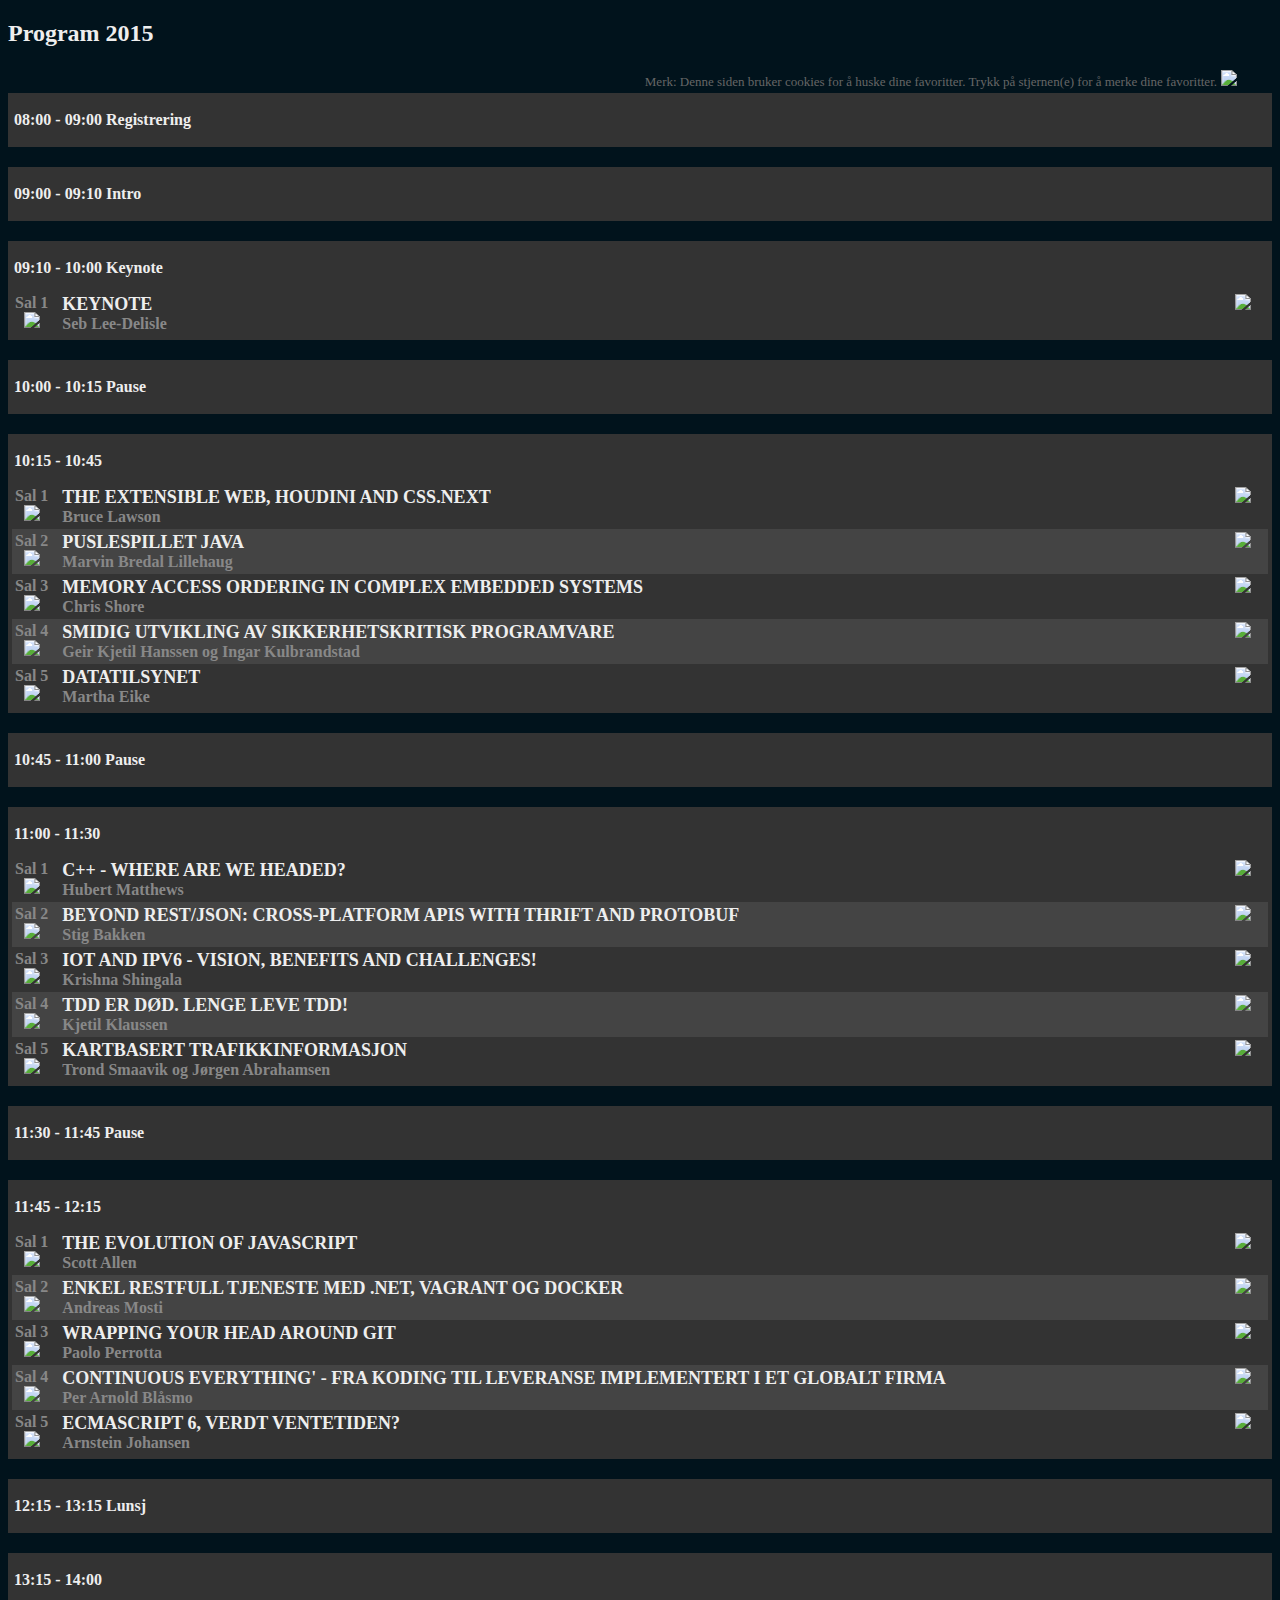
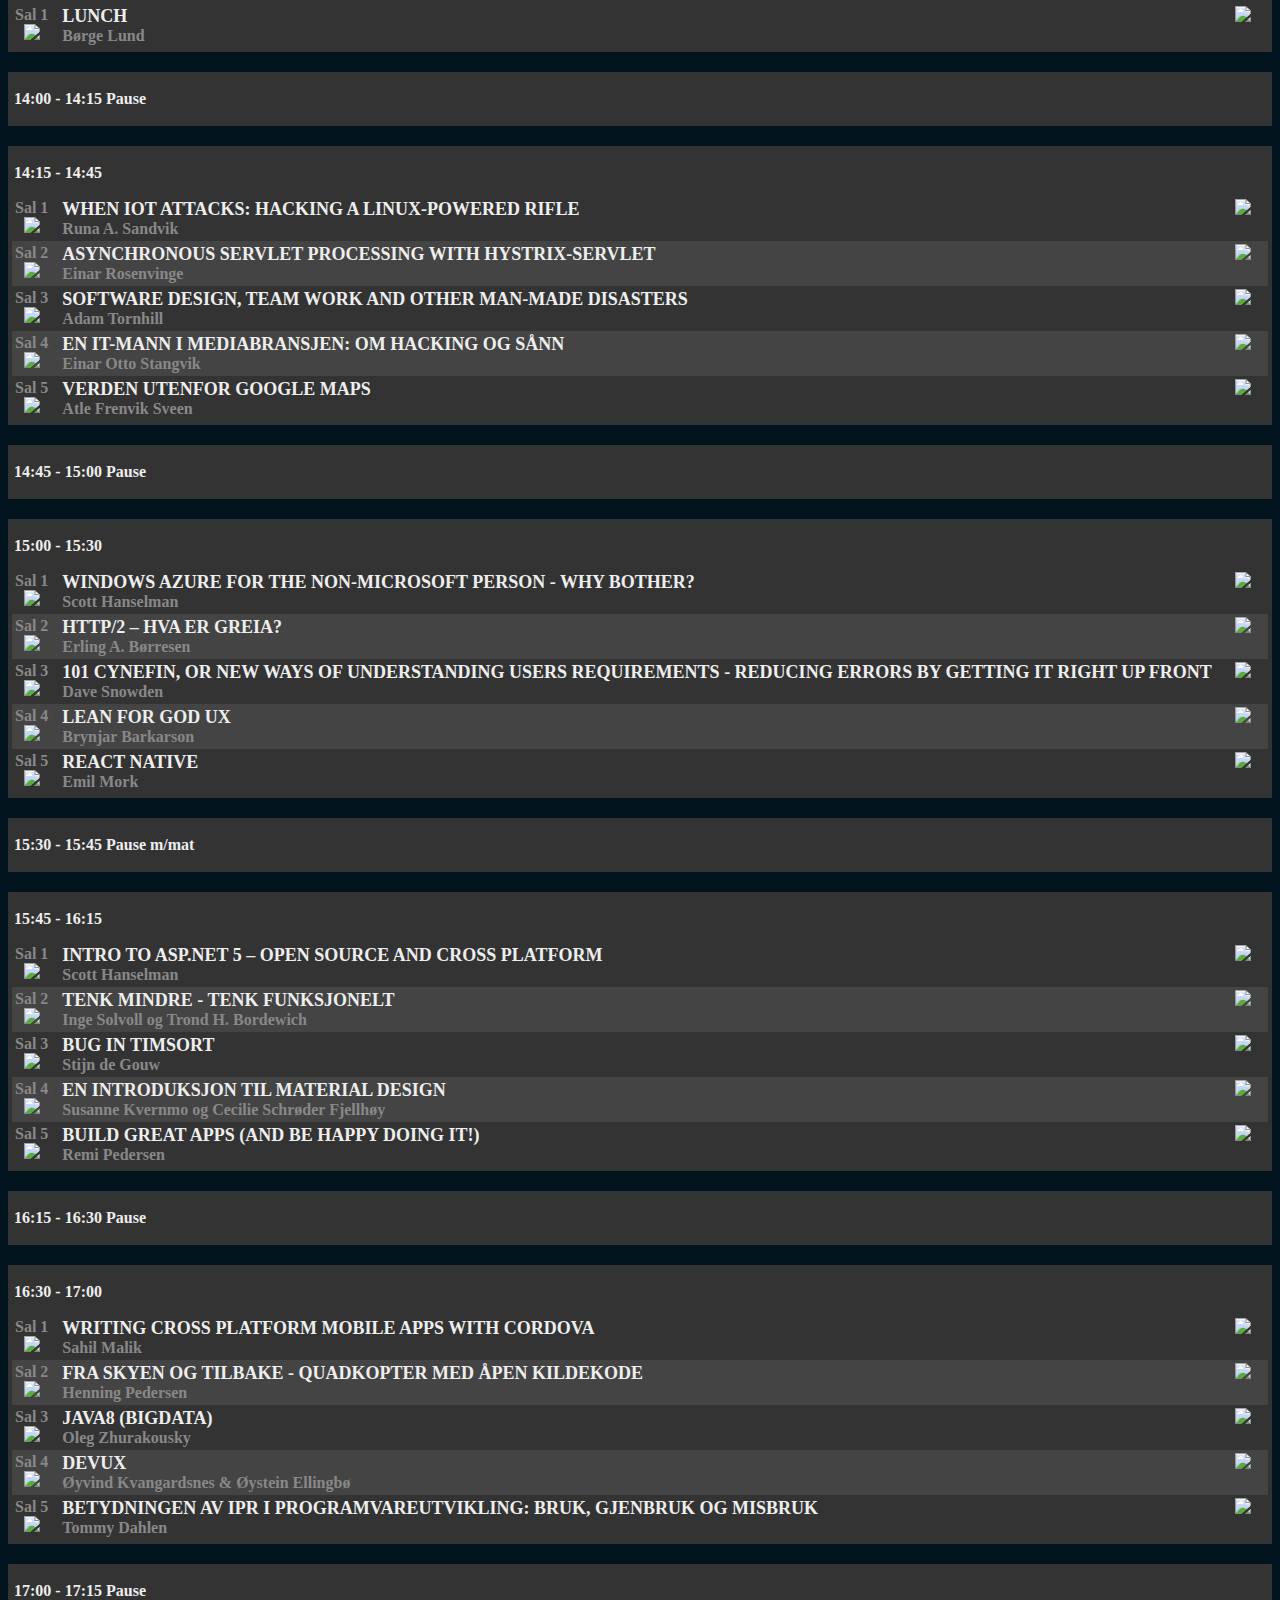
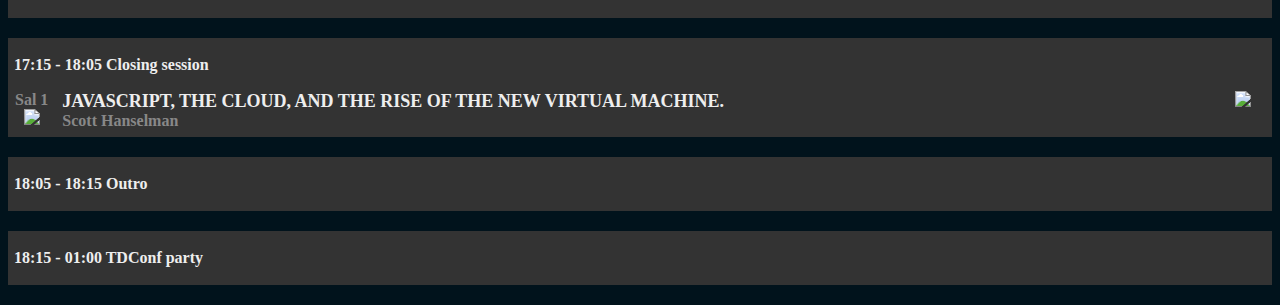
==== commit 64dcc8f0: "Minor updates" ====
--- a/index.html
+++ b/index.html
@@ -838,7 +838,7 @@
                         </th>
                         <td class="expand">
                             <div class="program-title">
-                                Hacking
+                                En IT-mann i Mediabransjen: Om Hacking og sånn
                             </div>
                             <div class="post-author">
                                 Einar Otto Stangvik
@@ -850,12 +850,12 @@
                     </tr>
                 </table>
                 <div class="program-talk hidden">
+                    <img class="program-img" src="http://static.trondheimdc.no/uploads/2015/cropped/einar_otto_stangvik.png">
                     
-                    
-                    
+                    <p>Dataanalytiker Einar Otto Stangvik avslørte for to år siden en Høyre-politiker som hadde "hacket seg inn" og stjålet private bilder fra iCloud. Nå har Einar Otto Stangvik bidratt til å avdekke og analysere dataloggene som har gitt VG identitetene til nordmennene som skal ha lastet ned overgrepsmateriale i store mengder. På fritiden er Einar glad i foto og driver prosjektet http://starttls.info/ </p>
                     <p class="program-footer">
                       <a href="https://twitter.com/intent/follow?screen_name=einaros"><img class="program-social" src="http://static.trondheimdc.no/uploads/2015/s/twitter_grey.png">follow</a>  |
-                      <a href="https://www.facebook.com/dialog/feed?picture=&redirect_uri=http%3A%2F%2F2015.trondheimdc.no%2Fprogram%2F%23f1415_sal4&link=http%3A%2F%2F2015.trondheimdc.no%2Fprogram%2F%23f1415_sal4&name=Hacking&caption=14%3A15+%23tdconf+2015&description=&app_id=1170433749639697&display=page"><img class="program-social" src="http://static.trondheimdc.no/uploads/2015/s/facebook.png">share</a> |
+                      <a href="https://www.facebook.com/dialog/feed?picture=http%3A%2F%2Fstatic.trondheimdc.no%2Fuploads%2F2015%2Fcropped%2Feinar_otto_stangvik.png&redirect_uri=http%3A%2F%2F2015.trondheimdc.no%2Fprogram%2F%23f1415_sal4&link=http%3A%2F%2F2015.trondheimdc.no%2Fprogram%2F%23f1415_sal4&name=En+IT-mann+i+Mediabransjen%3A+Om+Hacking+og+s%C3%A5nn&caption=14%3A15+%23tdconf+2015&description=&app_id=1170433749639697&display=page"><img class="program-social" src="http://static.trondheimdc.no/uploads/2015/s/facebook.png">share</a> |
                       <a href="#f1415_sal4">Sal&nbsp;4 - 14:15</a>
                     </p>
                 </div>
@@ -989,11 +989,11 @@
                 </table>
                 <div class="program-talk hidden">
                     <img class="program-img" src="http://static.trondheimdc.no/uploads/2015/cropped/dave-snowden.jpg">
-                    <p>Cynefin is a popular framework within the Agile community, used to help determine the type of method and decision that should be used in development.  Recent developments involve radical new approaches to understanding unarticulated user needs to reduce risk and increase the adoption of new technologies and capabilities.  By getting more right before people even articulate a formal need we can radically increase satisfaction and reduce the cost of errors and misunderstandings downstream</p>
-                    <p>Dave Snowden - Cognitive Edge</p><p>Founder and Chief Scientific Officer</p><p>Dave Snowden is the founder and chief scientific officer of Cognitive Edge. His work is international in nature and covers government and industry looking at complex issues relating to strategy, organisational decision making and decision making. He has pioneered a science based approach to organisations drawing on anthropology, neuroscience and complex adaptive systems theory. He is a popular and passionate keynote speaker on a range of subjects, and is well known for his pragmatic cynicism and iconoclastic style.</p><p></p>
+                    <p>Cynefin is a popular framework within the Agile community, used to help determine the type of method and decision that should be used in development. Recent developments involve radical new approaches to understanding <em>unarticulated user needs</em> to reduce risk and increase the adoption of new technologies and capabilities.  By getting more right before people even articulate a formal need we can radically increase satisfaction and reduce the cost of errors and misunderstandings downstream</p>
+                    <p>Founder and Chief Scientific Officer</p><p>Dave Snowden is the founder and chief scientific officer of Cognitive Edge. His work is international in nature and covers government and industry looking at complex issues relating to strategy, organisational decision making and decision making. He has pioneered a science based approach to organisations drawing on anthropology, neuroscience and complex adaptive systems theory. He is a popular and passionate keynote speaker on a range of subjects, and is well known for his pragmatic cynicism and iconoclastic style.</p>
                     <p class="program-footer">
                       <a href="https://twitter.com/intent/follow?screen_name=snowded"><img class="program-social" src="http://static.trondheimdc.no/uploads/2015/s/twitter_grey.png">follow</a>  |
-                      <a href="https://www.facebook.com/dialog/feed?picture=http%3A%2F%2Fstatic.trondheimdc.no%2Fuploads%2F2015%2Fcropped%2Fdave-snowden.jpg&redirect_uri=http%3A%2F%2F2015.trondheimdc.no%2Fprogram%2F%23f1500_sal3&link=http%3A%2F%2F2015.trondheimdc.no%2Fprogram%2F%23f1500_sal3&name=101+Cynefin%2C+or+new+ways+of+understanding+users+requirements+-+reducing+errors+by+getting+it+right+up+front&caption=15%3A00+%23tdconf+2015&description=Cynefin+is+a+popular+framework+within+the+Agile+community%2C+used+to+help+determine+the+type+of+method+and+decision+that+should+be+used+in+development.++Recent+developments+involve+radical+new+approaches+to+understanding+unarticulated+user+needs+to+reduce+risk+and+increase+the+adoption+of+new+technologies+and+capabilities.++By+getting+more+right+before+people+even+articulate+a+formal+need+we+can+radically+increase+satisfaction+and+reduce+the+cost+of+errors+and+misunderstandings+downstream&app_id=1170433749639697&display=page"><img class="program-social" src="http://static.trondheimdc.no/uploads/2015/s/facebook.png">share</a> |
+                      <a href="https://www.facebook.com/dialog/feed?picture=http%3A%2F%2Fstatic.trondheimdc.no%2Fuploads%2F2015%2Fcropped%2Fdave-snowden.jpg&redirect_uri=http%3A%2F%2F2015.trondheimdc.no%2Fprogram%2F%23f1500_sal3&link=http%3A%2F%2F2015.trondheimdc.no%2Fprogram%2F%23f1500_sal3&name=101+Cynefin%2C+or+new+ways+of+understanding+users+requirements+-+reducing+errors+by+getting+it+right+up+front&caption=15%3A00+%23tdconf+2015&description=Cynefin+is+a+popular+framework+within+the+Agile+community%2C+used+to+help+determine+the+type+of+method+and+decision+that+should+be+used+in+development.+Recent+developments+involve+radical+new+approaches+to+understanding+%3Cem%3Eunarticulated+user+needs%3C%2Fem%3E+to+reduce+risk+and+increase+the+adoption+of+new+technologies+and+capabilities.++By+getting+more+right+before+people+even+articulate+a+formal+need+we+can+radically+increase+satisfaction+and+reduce+the+cost+of+errors+and+misunderstandings+downstream&app_id=1170433749639697&display=page"><img class="program-social" src="http://static.trondheimdc.no/uploads/2015/s/facebook.png">share</a> |
                       <a href="#f1500_sal3">Sal&nbsp;3 - 15:00</a>
                     </p>
                 </div>
@@ -1159,11 +1159,11 @@
                 </table>
                 <div class="program-talk hidden">
                     <img class="program-img" src="http://static.trondheimdc.no/uploads/2015/09/StijnDeGouw_cropped.jpg">
-                    
+                    <p>Tim Peters developed the Timsort hybrid sorting algorithm in 2002. TimSort is</p><p>today used as the default sorting algorithm for Android SDK, Sun’s JDK, OpenJDK,</p><p>Python, Apache, Hadoop and many other languages and frameworks.</p><p>Given the popularity of these platforms, the number of computers, cloud services</p><p>and mobile phones that use TimSort for sorting is well into the billions.</p><p></p><p>Fast forward to 2015. After we had successfully verified Counting and Radix sort</p><p>implementations in Java with a formal verification tool called KeY, we were</p><p>looking for a new challenge. TimSort seemed to be the ideal candidate for several</p><p>reasons: it is rather complex, widely used, had a bug history but was reported as</p><p>fixed in Java 8, and was extensively tested. Unfortunately, we weren’t able to</p><p>prove its correctness. A closer analysis showed that this was, quite simply,</p><p>because TimSort was broken and our theoretical considerations finally led us to a</p><p>path towards finding the bug. We show how we did it, derive a mechanically verified</p><p>bug-free version and discuss the reactions of the developer communities involved</p><p>in the implementation of the Java and Python standard libraries.</p>
                     <p>Stijn is a postdoc in a public (Centre for Mathematics and Computer Science)-private (SDL) partnership project focussing on run-time checking and monitoring cloud applications.  He obtained his PhD in 2013 at Leiden University and the Centre for Mathematics and Computer Science</p>
                     <p class="program-footer">
                       
-                      <a href="https://www.facebook.com/dialog/feed?picture=http%3A%2F%2Fstatic.trondheimdc.no%2Fuploads%2F2015%2F09%2FStijnDeGouw_cropped.jpg&redirect_uri=http%3A%2F%2F2015.trondheimdc.no%2Fprogram%2F%23f1545_sal3&link=http%3A%2F%2F2015.trondheimdc.no%2Fprogram%2F%23f1545_sal3&name=Bug+in+TimSort&caption=15%3A45+%23tdconf+2015&description=&app_id=1170433749639697&display=page"><img class="program-social" src="http://static.trondheimdc.no/uploads/2015/s/facebook.png">share</a> |
+                      <a href="https://www.facebook.com/dialog/feed?picture=http%3A%2F%2Fstatic.trondheimdc.no%2Fuploads%2F2015%2F09%2FStijnDeGouw_cropped.jpg&redirect_uri=http%3A%2F%2F2015.trondheimdc.no%2Fprogram%2F%23f1545_sal3&link=http%3A%2F%2F2015.trondheimdc.no%2Fprogram%2F%23f1545_sal3&name=Bug+in+TimSort&caption=15%3A45+%23tdconf+2015&description=Tim+Peters+developed+the+Timsort+hybrid+sorting+algorithm+in+2002.+TimSort+is%0Atoday+used+as+the+default+sorting+algorithm+for+Android+SDK%2C+Sun%E2%80%99s+JDK%2C+OpenJDK%2C%0APython%2C+Apache%2C+Hadoop+and+many+other+languages+and+frameworks.%0AGiven+the+popularity+of+these+platforms%2C+the+number+of+computers%2C+cloud+services%0Aand+mobile+phones+that+use+TimSort+for+sorting+is+well+into+the+billions.%0A%0AFast+forward+to+2015.+After+we+had+successfully+verified+Counting+and+Radix+sort%0Aimplementations+in+Java+with+a+formal+verification+tool+called+KeY%2C+we+were%0Alooking+for+a+new+challenge.+TimSort+seemed+to+be+the+ideal+candidate+for+several%0Areasons%3A+it+is+rather+complex%2C+widely+used%2C+had+a+bug+history+but+was+reported+as%0Afixed+in+Java+8%2C+and+was+extensively+tested.+Unfortunately%2C+we+weren%E2%80%99t+able+to%0Aprove+its+correctness.+A+closer+analysis+showed+that+this+was%2C+quite+simply%2C%0Abecause+TimSort+was+broken+and+our+theoretical+considerations+finally+led+us+to+a%0Apath+towards+finding+the+bug.+We+show+how+we+did+it%2C+derive+a+mechanically+verified%0Abug-free+version+and+discuss+the+reactions+of+the+developer+communities+involved%0Ain+the+implementation+of+the+Java+and+Python+standard+libraries.&app_id=1170433749639697&display=page"><img class="program-social" src="http://static.trondheimdc.no/uploads/2015/s/facebook.png">share</a> |
                       <a href="#f1545_sal3">Sal&nbsp;3 - 15:45</a>
                     </p>
                 </div>
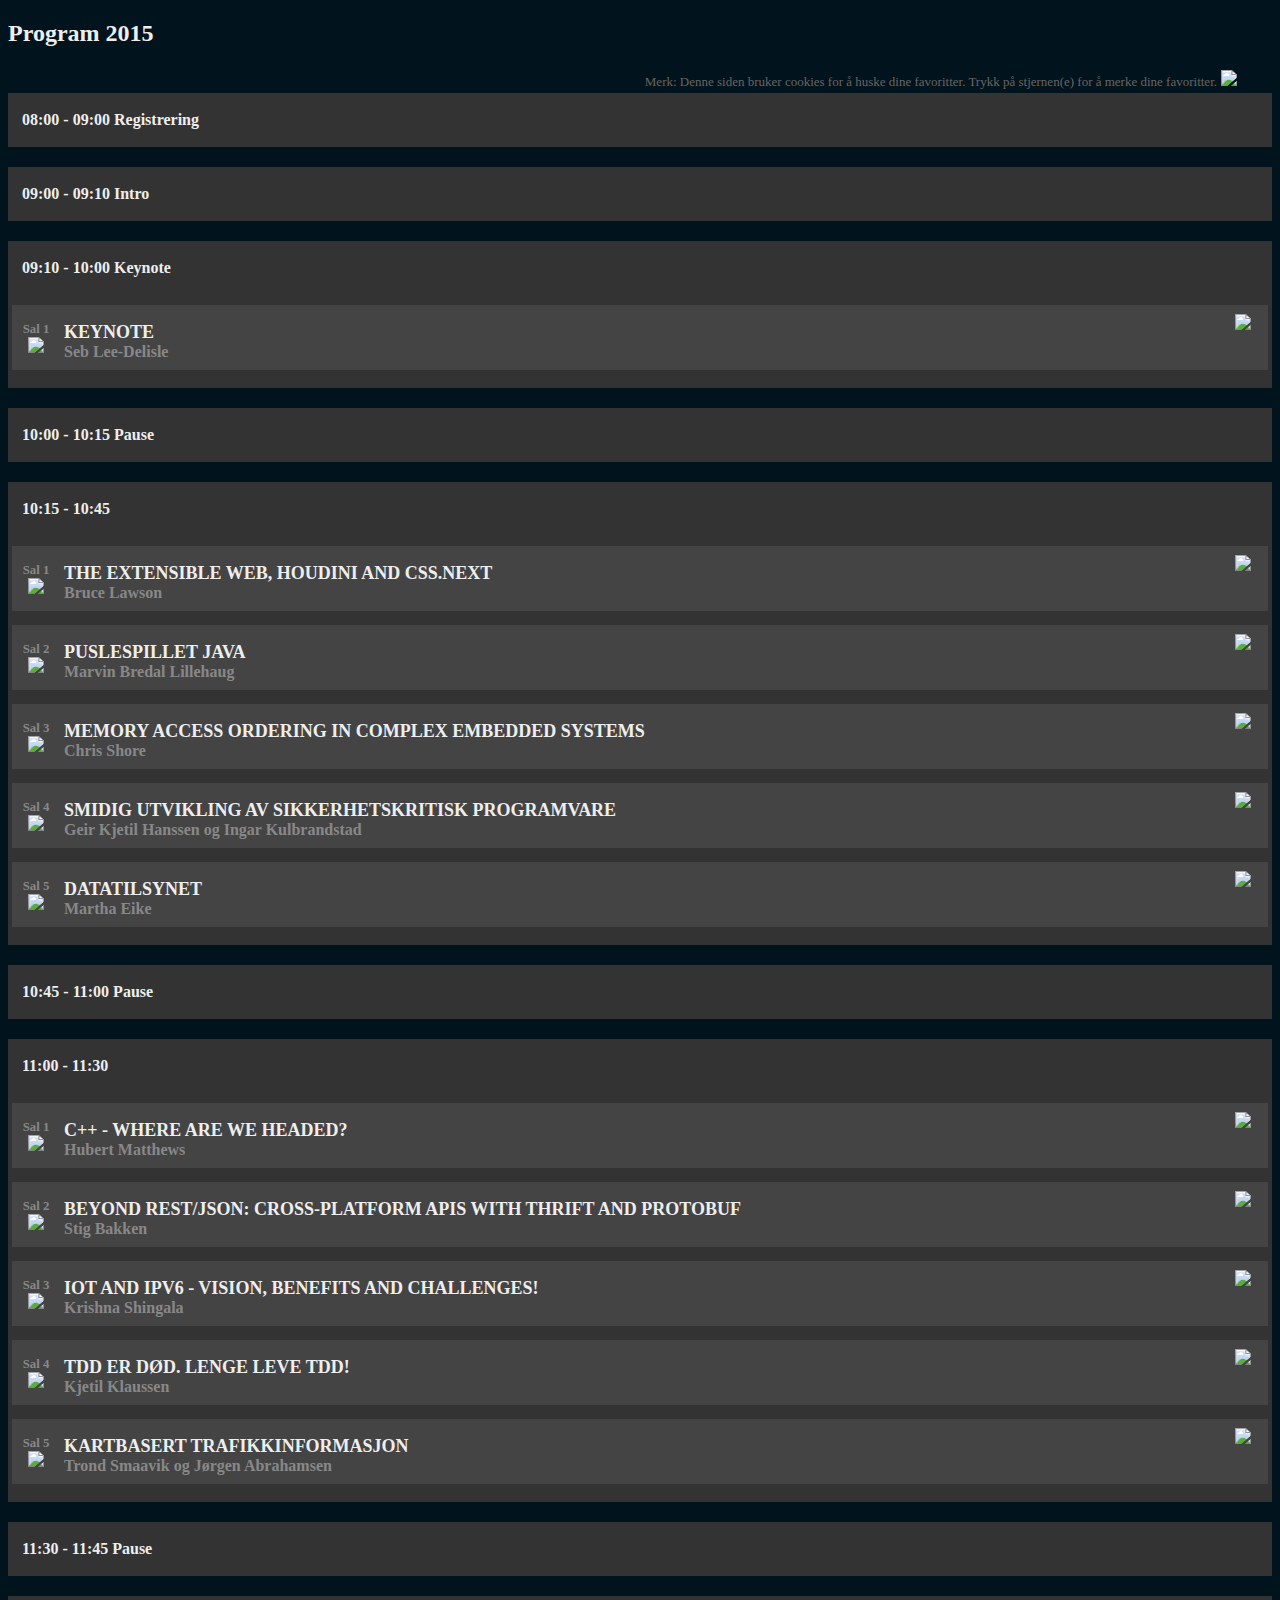
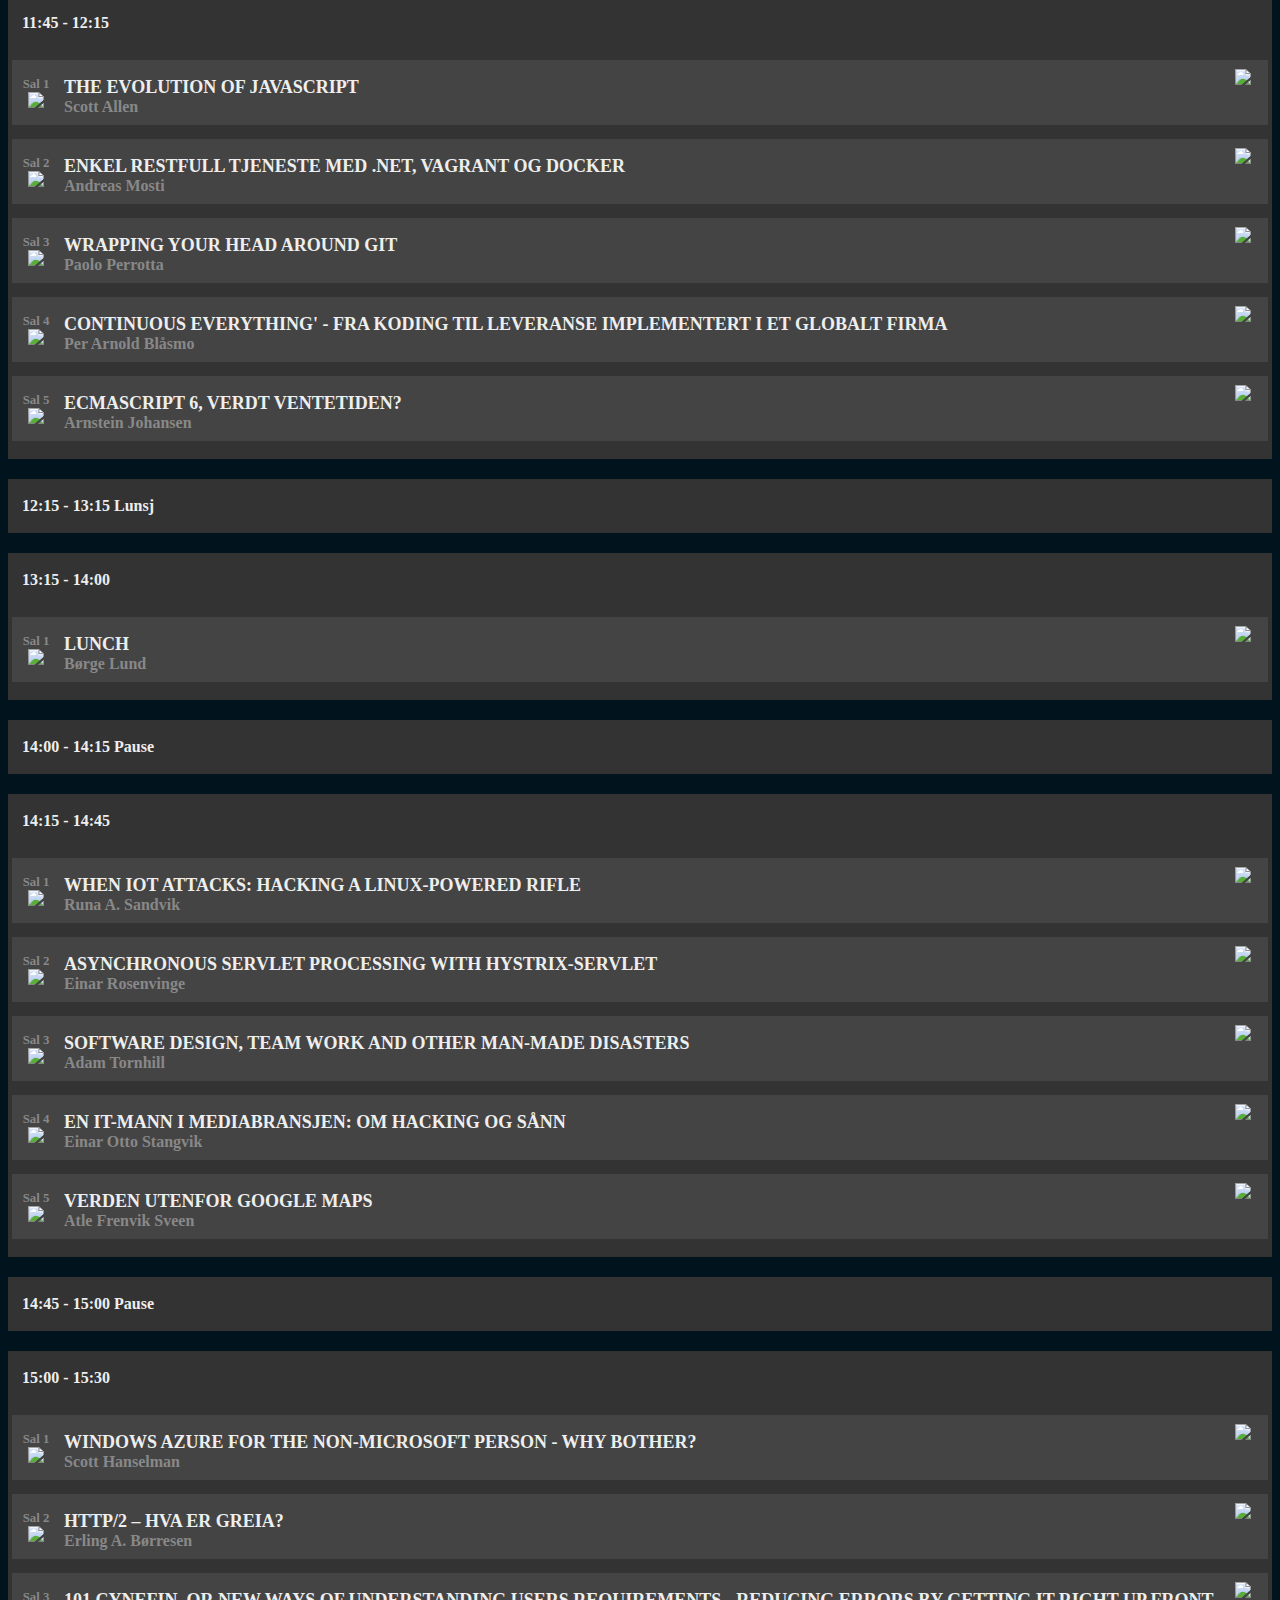
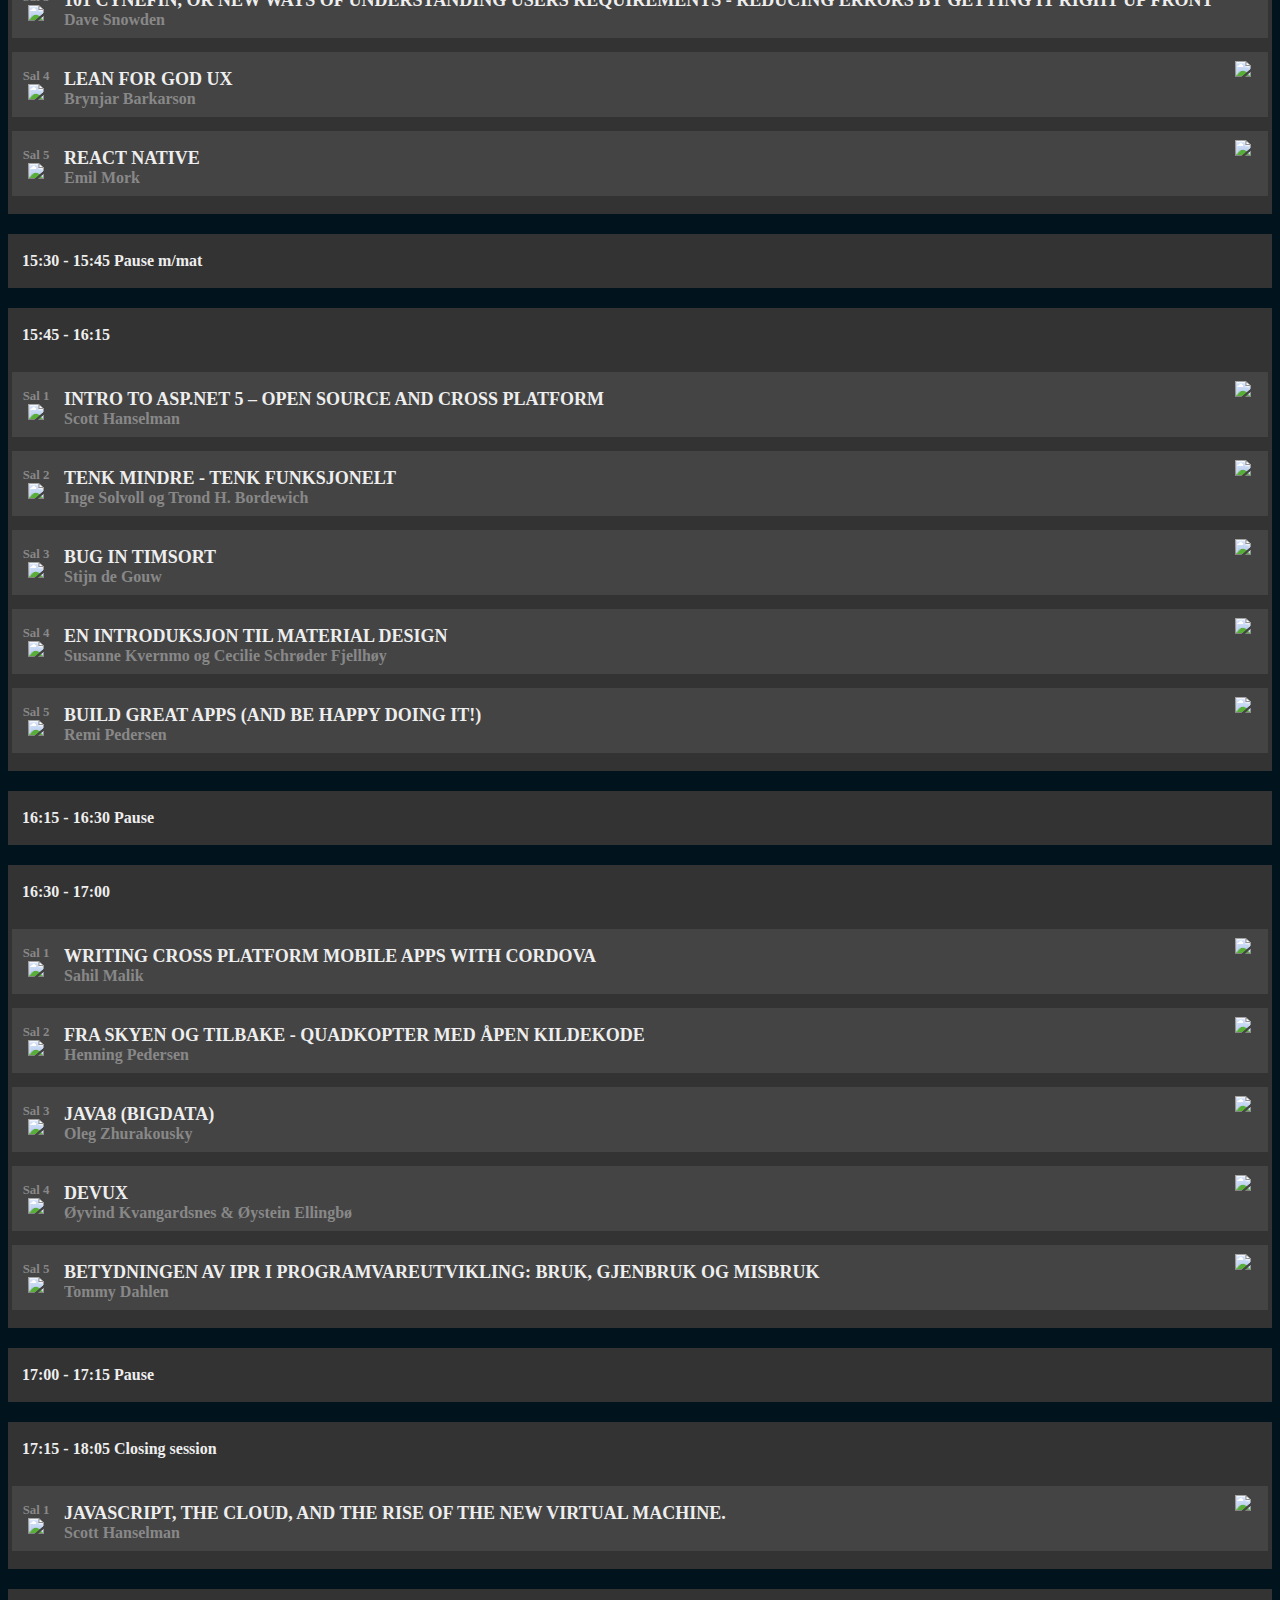
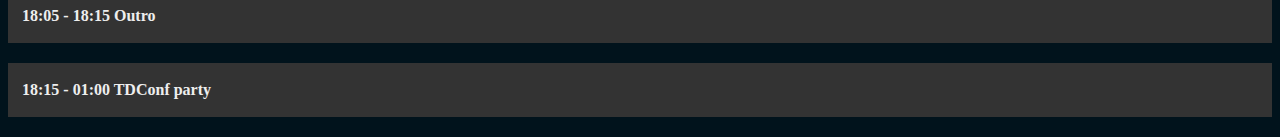
==== commit db3bcf77: "Slight style update. Minor text update" ====
--- a/index.html
+++ b/index.html
@@ -51,14 +51,21 @@
                 margin-bottom: 20px;
             }
             div.odd {
+                /*
                 background-color: #444;
+                */
             }
             h4.program-time {
-                padding: 14px 14px 14px 2px;
+                padding: 14px 14px 14px 10px;
                 margin: 0;
             }
             table.program-header {
                 width: 100%;
+                background-color: #444;
+                margin-top: 14px;
+                margin-bottom: 14px;
+                padding-top: 6px;
+                padding-bottom: 6px;
             }
             th, td {
                 vertical-align: top;
@@ -66,16 +73,17 @@
             th.favourite {
                 width: 28px;
                 color: #888;
-            }
-            th.favourite span {
+                padding-left: 8px;
+            }
+            th.favourite div {
+                padding: 8px 0 0 0;
                 font-size: 0.8em;
             }
             .program-title {
                 /*
                 color: #00ff80;
                 */
-                margin:  0 0 0 5px;
-                padding: 0 0 0 5px;
+                padding: 8px 0 0 10px;
                 cursor: pointer;
                 cursor: hand;
 
@@ -104,12 +112,9 @@
                 margin-left: 16px;
             }
             img.program-img {
-                /*
-                height: 156px;
-                */
                 width:  156px;
                 float: left;
-                margin: 0 4px 4px 0;
+                margin: 0 12px 12px 0;
             }
             img.program-social {
                 height: 16px;
@@ -990,7 +995,7 @@
                 <div class="program-talk hidden">
                     <img class="program-img" src="http://static.trondheimdc.no/uploads/2015/cropped/dave-snowden.jpg">
                     <p>Cynefin is a popular framework within the Agile community, used to help determine the type of method and decision that should be used in development. Recent developments involve radical new approaches to understanding <em>unarticulated user needs</em> to reduce risk and increase the adoption of new technologies and capabilities.  By getting more right before people even articulate a formal need we can radically increase satisfaction and reduce the cost of errors and misunderstandings downstream</p>
-                    <p>Founder and Chief Scientific Officer</p><p>Dave Snowden is the founder and chief scientific officer of Cognitive Edge. His work is international in nature and covers government and industry looking at complex issues relating to strategy, organisational decision making and decision making. He has pioneered a science based approach to organisations drawing on anthropology, neuroscience and complex adaptive systems theory. He is a popular and passionate keynote speaker on a range of subjects, and is well known for his pragmatic cynicism and iconoclastic style.</p>
+                    <p>Dave Snowden is the founder and chief scientific officer of Cognitive Edge. His work is international in nature and covers government and industry looking at complex issues relating to strategy, organisational decision making and decision making. He has pioneered a science based approach to organisations drawing on anthropology, neuroscience and complex adaptive systems theory. He is a popular and passionate keynote speaker on a range of subjects, and is well known for his pragmatic cynicism and iconoclastic style.</p>
                     <p class="program-footer">
                       <a href="https://twitter.com/intent/follow?screen_name=snowded"><img class="program-social" src="http://static.trondheimdc.no/uploads/2015/s/twitter_grey.png">follow</a>  |
                       <a href="https://www.facebook.com/dialog/feed?picture=http%3A%2F%2Fstatic.trondheimdc.no%2Fuploads%2F2015%2Fcropped%2Fdave-snowden.jpg&redirect_uri=http%3A%2F%2F2015.trondheimdc.no%2Fprogram%2F%23f1500_sal3&link=http%3A%2F%2F2015.trondheimdc.no%2Fprogram%2F%23f1500_sal3&name=101+Cynefin%2C+or+new+ways+of+understanding+users+requirements+-+reducing+errors+by+getting+it+right+up+front&caption=15%3A00+%23tdconf+2015&description=Cynefin+is+a+popular+framework+within+the+Agile+community%2C+used+to+help+determine+the+type+of+method+and+decision+that+should+be+used+in+development.+Recent+developments+involve+radical+new+approaches+to+understanding+%3Cem%3Eunarticulated+user+needs%3C%2Fem%3E+to+reduce+risk+and+increase+the+adoption+of+new+technologies+and+capabilities.++By+getting+more+right+before+people+even+articulate+a+formal+need+we+can+radically+increase+satisfaction+and+reduce+the+cost+of+errors+and+misunderstandings+downstream&app_id=1170433749639697&display=page"><img class="program-social" src="http://static.trondheimdc.no/uploads/2015/s/facebook.png">share</a> |
@@ -1127,11 +1132,11 @@
                 </table>
                 <div class="program-talk hidden">
                     <img class="program-img" src="http://static.trondheimdc.no/uploads/vfb/2015/06/Inge-Solvoll.jpg">
-                    <p>Ingen tilstand, ingen variabler, ingen løkker. Hvordan kan man få gjort noe ordentlig arbeid med slike begrensninger?</p><p></p><p>Vi viser hvordan funksjonelle teknikker får hele kategorier av problemer til å forsvinne, med kortere og mer lesbar kode som en hyggelig bonus.</p><p></p><p>Det blir demonstrert i Swift, Java og Clojure. Ingen forkunnskaper nødvendig, kun et åpent sinn!</p>
+                    <p>Ingen tilstand, ingen variabler, ingen løkker. Hvordan kan man få gjort noe ordentlig arbeid med slike begrensninger? Vi viser hvordan funksjonelle teknikker får hele kategorier av problemer til å forsvinne, med kortere og mer lesbar kode som en hyggelig bonus.</p><p></p><p>Det blir demonstrert i Swift, Java og Clojure. Ingen forkunnskaper nødvendig, kun et åpent sinn!</p>
                     <p>Inge Solvoll koder på JVM og web for Marine Cybernetics i Trondheim. Han liker å finne enkle løsninger på komplekse problemer.</p><p></p><p>Trond H. Bordewich jobber med Objective-C og Swift hos Lingit og er organisator for CocoaHeads Trondheim. Han liker aha-opplevelsene som programmering stadig bringer med seg.</p>
                     <p class="program-footer">
                       <a href="https://twitter.com/intent/follow?screen_name=ingesol"><img class="program-social" src="http://static.trondheimdc.no/uploads/2015/s/twitter_grey.png">follow</a>  |
-                      <a href="https://www.facebook.com/dialog/feed?picture=http%3A%2F%2Fstatic.trondheimdc.no%2Fuploads%2Fvfb%2F2015%2F06%2FInge-Solvoll.jpg&redirect_uri=http%3A%2F%2F2015.trondheimdc.no%2Fprogram%2F%23f1545_sal2&link=http%3A%2F%2F2015.trondheimdc.no%2Fprogram%2F%23f1545_sal2&name=Tenk+mindre+-+tenk+funksjonelt&caption=15%3A45+%23tdconf+2015&description=Ingen+tilstand%2C+ingen+variabler%2C+ingen+l%C3%B8kker.+Hvordan+kan+man+f%C3%A5+gjort+noe+ordentlig+arbeid+med+slike+begrensninger%3F%0A%0AVi+viser+hvordan+funksjonelle+teknikker+f%C3%A5r+hele+kategorier+av+problemer+til+%C3%A5+forsvinne%2C+med+kortere+og+mer+lesbar+kode+som+en+hyggelig+bonus.%0A%0ADet+blir+demonstrert+i+Swift%2C+Java+og+Clojure.+Ingen+forkunnskaper+n%C3%B8dvendig%2C+kun+et+%C3%A5pent+sinn%21&app_id=1170433749639697&display=page"><img class="program-social" src="http://static.trondheimdc.no/uploads/2015/s/facebook.png">share</a> |
+                      <a href="https://www.facebook.com/dialog/feed?picture=http%3A%2F%2Fstatic.trondheimdc.no%2Fuploads%2Fvfb%2F2015%2F06%2FInge-Solvoll.jpg&redirect_uri=http%3A%2F%2F2015.trondheimdc.no%2Fprogram%2F%23f1545_sal2&link=http%3A%2F%2F2015.trondheimdc.no%2Fprogram%2F%23f1545_sal2&name=Tenk+mindre+-+tenk+funksjonelt&caption=15%3A45+%23tdconf+2015&description=Ingen+tilstand%2C+ingen+variabler%2C+ingen+l%C3%B8kker.+Hvordan+kan+man+f%C3%A5+gjort+noe+ordentlig+arbeid+med+slike+begrensninger%3F+Vi+viser+hvordan+funksjonelle+teknikker+f%C3%A5r+hele+kategorier+av+problemer+til+%C3%A5+forsvinne%2C+med+kortere+og+mer+lesbar+kode+som+en+hyggelig+bonus.%0A%0ADet+blir+demonstrert+i+Swift%2C+Java+og+Clojure.+Ingen+forkunnskaper+n%C3%B8dvendig%2C+kun+et+%C3%A5pent+sinn%21&app_id=1170433749639697&display=page"><img class="program-social" src="http://static.trondheimdc.no/uploads/2015/s/facebook.png">share</a> |
                       <a href="#f1545_sal2">Sal&nbsp;2 - 15:45</a>
                     </p>
                 </div>
@@ -1159,11 +1164,11 @@
                 </table>
                 <div class="program-talk hidden">
                     <img class="program-img" src="http://static.trondheimdc.no/uploads/2015/09/StijnDeGouw_cropped.jpg">
-                    <p>Tim Peters developed the Timsort hybrid sorting algorithm in 2002. TimSort is</p><p>today used as the default sorting algorithm for Android SDK, Sun’s JDK, OpenJDK,</p><p>Python, Apache, Hadoop and many other languages and frameworks.</p><p>Given the popularity of these platforms, the number of computers, cloud services</p><p>and mobile phones that use TimSort for sorting is well into the billions.</p><p></p><p>Fast forward to 2015. After we had successfully verified Counting and Radix sort</p><p>implementations in Java with a formal verification tool called KeY, we were</p><p>looking for a new challenge. TimSort seemed to be the ideal candidate for several</p><p>reasons: it is rather complex, widely used, had a bug history but was reported as</p><p>fixed in Java 8, and was extensively tested. Unfortunately, we weren’t able to</p><p>prove its correctness. A closer analysis showed that this was, quite simply,</p><p>because TimSort was broken and our theoretical considerations finally led us to a</p><p>path towards finding the bug. We show how we did it, derive a mechanically verified</p><p>bug-free version and discuss the reactions of the developer communities involved</p><p>in the implementation of the Java and Python standard libraries.</p>
+                    <p>Tim Peters developed the Timsort hybrid sorting algorithm in 2002. TimSort is today used as the default sorting algorithm for Android SDK, Sun’s JDK, OpenJDK, Python, Apache, Hadoop and many other languages and rameworks. Given the popularity of these platforms, the number of computers, cloud services and mobile phones that use TimSort for sorting is well into the billions.</p><p></p><p>Fast forward to 2015. After we had successfully verified Counting and Radix sort implementations in Java with a formal verification tool called KeY, we were looking for a new challenge. TimSort seemed to be the ideal candidate for several reasons: it is rather complex, widely used, had a bug history but was reported as fixed in Java 8, and was extensively tested. Unfortunately, we weren’t able to prove its correctness. A closer analysis showed that this was, quite simply, because TimSort was broken and our theoretical considerations finally led us to a path towards finding the bug. We show how we did it, derive a mechanically verified bug-free version and discuss the reactions of the developer communities involved in the implementation of the Java and Python standard libraries.</p>
                     <p>Stijn is a postdoc in a public (Centre for Mathematics and Computer Science)-private (SDL) partnership project focussing on run-time checking and monitoring cloud applications.  He obtained his PhD in 2013 at Leiden University and the Centre for Mathematics and Computer Science</p>
                     <p class="program-footer">
                       
-                      <a href="https://www.facebook.com/dialog/feed?picture=http%3A%2F%2Fstatic.trondheimdc.no%2Fuploads%2F2015%2F09%2FStijnDeGouw_cropped.jpg&redirect_uri=http%3A%2F%2F2015.trondheimdc.no%2Fprogram%2F%23f1545_sal3&link=http%3A%2F%2F2015.trondheimdc.no%2Fprogram%2F%23f1545_sal3&name=Bug+in+TimSort&caption=15%3A45+%23tdconf+2015&description=Tim+Peters+developed+the+Timsort+hybrid+sorting+algorithm+in+2002.+TimSort+is%0Atoday+used+as+the+default+sorting+algorithm+for+Android+SDK%2C+Sun%E2%80%99s+JDK%2C+OpenJDK%2C%0APython%2C+Apache%2C+Hadoop+and+many+other+languages+and+frameworks.%0AGiven+the+popularity+of+these+platforms%2C+the+number+of+computers%2C+cloud+services%0Aand+mobile+phones+that+use+TimSort+for+sorting+is+well+into+the+billions.%0A%0AFast+forward+to+2015.+After+we+had+successfully+verified+Counting+and+Radix+sort%0Aimplementations+in+Java+with+a+formal+verification+tool+called+KeY%2C+we+were%0Alooking+for+a+new+challenge.+TimSort+seemed+to+be+the+ideal+candidate+for+several%0Areasons%3A+it+is+rather+complex%2C+widely+used%2C+had+a+bug+history+but+was+reported+as%0Afixed+in+Java+8%2C+and+was+extensively+tested.+Unfortunately%2C+we+weren%E2%80%99t+able+to%0Aprove+its+correctness.+A+closer+analysis+showed+that+this+was%2C+quite+simply%2C%0Abecause+TimSort+was+broken+and+our+theoretical+considerations+finally+led+us+to+a%0Apath+towards+finding+the+bug.+We+show+how+we+did+it%2C+derive+a+mechanically+verified%0Abug-free+version+and+discuss+the+reactions+of+the+developer+communities+involved%0Ain+the+implementation+of+the+Java+and+Python+standard+libraries.&app_id=1170433749639697&display=page"><img class="program-social" src="http://static.trondheimdc.no/uploads/2015/s/facebook.png">share</a> |
+                      <a href="https://www.facebook.com/dialog/feed?picture=http%3A%2F%2Fstatic.trondheimdc.no%2Fuploads%2F2015%2F09%2FStijnDeGouw_cropped.jpg&redirect_uri=http%3A%2F%2F2015.trondheimdc.no%2Fprogram%2F%23f1545_sal3&link=http%3A%2F%2F2015.trondheimdc.no%2Fprogram%2F%23f1545_sal3&name=Bug+in+TimSort&caption=15%3A45+%23tdconf+2015&description=Tim+Peters+developed+the+Timsort+hybrid+sorting+algorithm+in+2002.+TimSort+is+today+used+as+the+default+sorting+algorithm+for+Android+SDK%2C+Sun%E2%80%99s+JDK%2C+OpenJDK%2C+Python%2C+Apache%2C+Hadoop+and+many+other+languages+and+rameworks.+Given+the+popularity+of+these+platforms%2C+the+number+of+computers%2C+cloud+services+and+mobile+phones+that+use+TimSort+for+sorting+is+well+into+the+billions.%0A%0AFast+forward+to+2015.+After+we+had+successfully+verified+Counting+and+Radix+sort+implementations+in+Java+with+a+formal+verification+tool+called+KeY%2C+we+were+looking+for+a+new+challenge.+TimSort+seemed+to+be+the+ideal+candidate+for+several+reasons%3A+it+is+rather+complex%2C+widely+used%2C+had+a+bug+history+but+was+reported+as+fixed+in+Java+8%2C+and+was+extensively+tested.+Unfortunately%2C+we+weren%E2%80%99t+able+to+prove+its+correctness.+A+closer+analysis+showed+that+this+was%2C+quite+simply%2C+because+TimSort+was+broken+and+our+theoretical+considerations+finally+led+us+to+a+path+towards+finding+the+bug.+We+show+how+we+did+it%2C+derive+a+mechanically+verified+bug-free+version+and+discuss+the+reactions+of+the+developer+communities+involved+in+the+implementation+of+the+Java+and+Python+standard+libraries.&app_id=1170433749639697&display=page"><img class="program-social" src="http://static.trondheimdc.no/uploads/2015/s/facebook.png">share</a> |
                       <a href="#f1545_sal3">Sal&nbsp;3 - 15:45</a>
                     </p>
                 </div>
